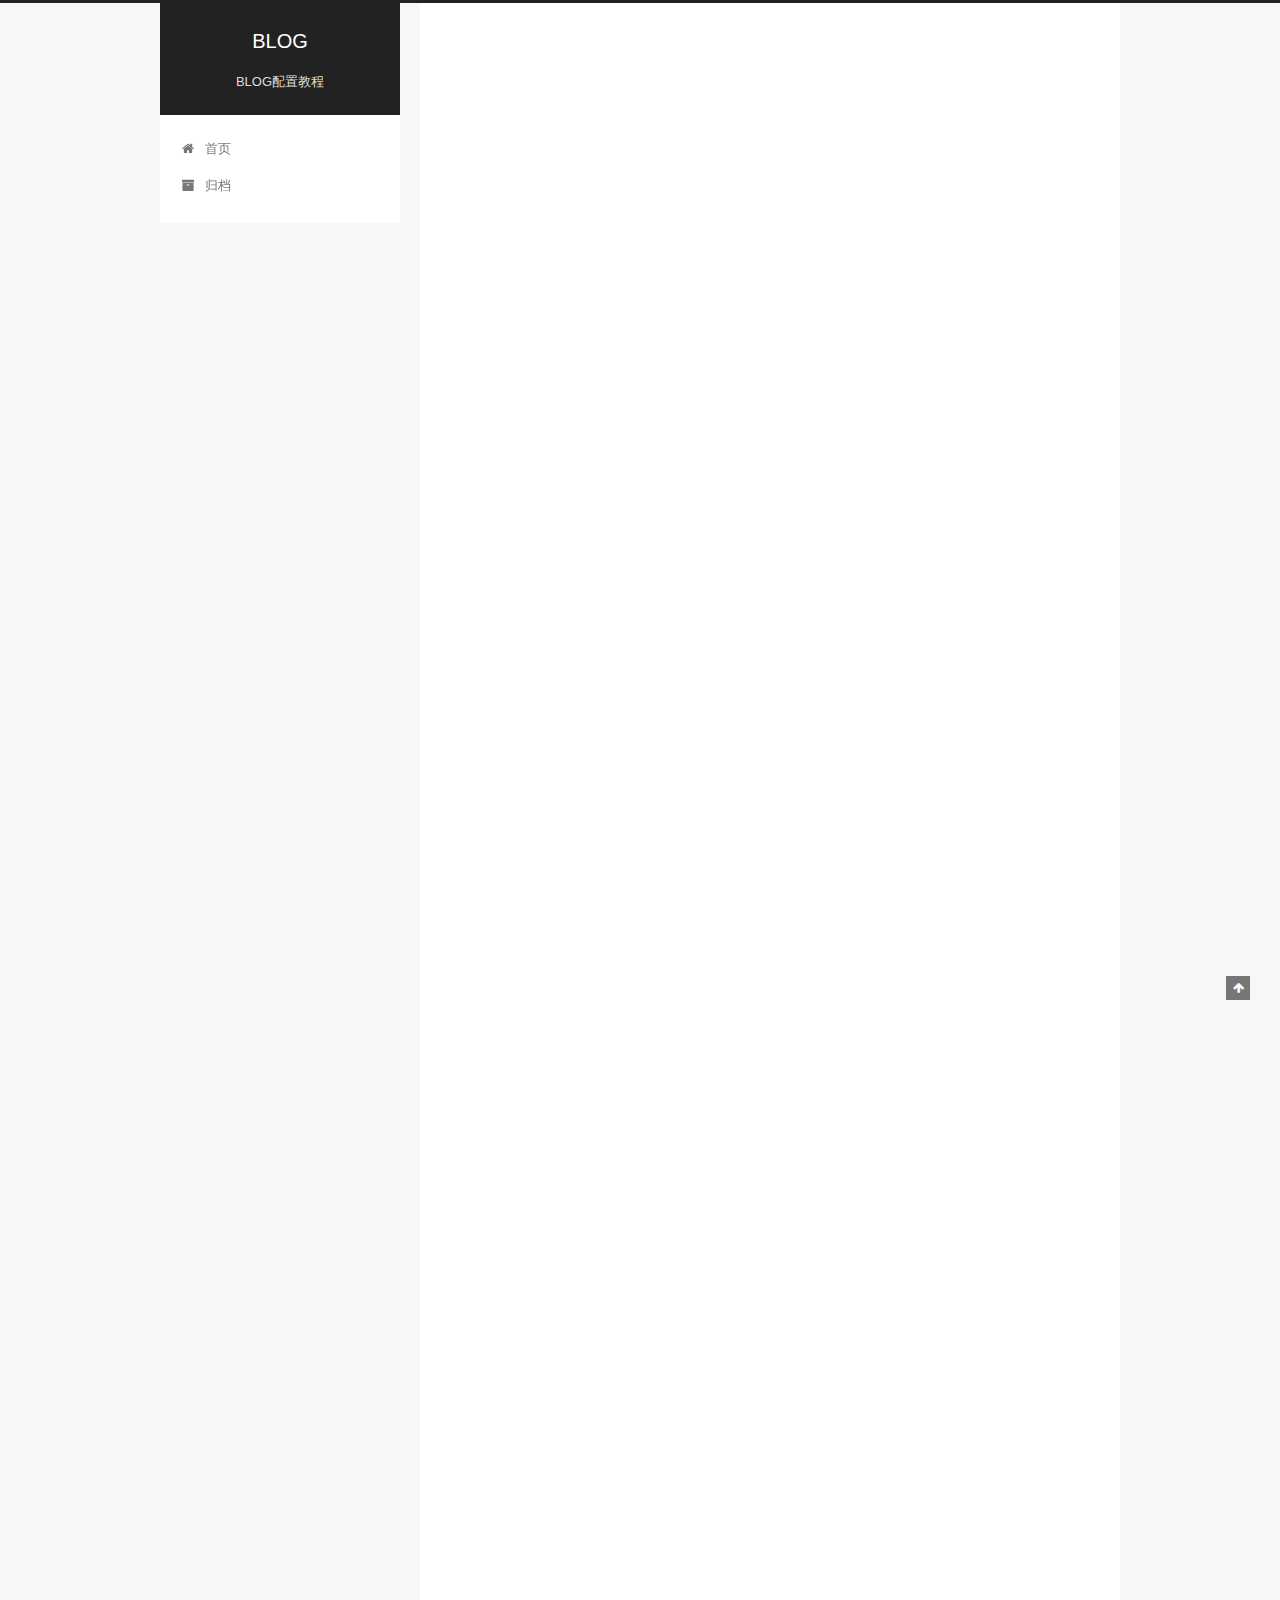
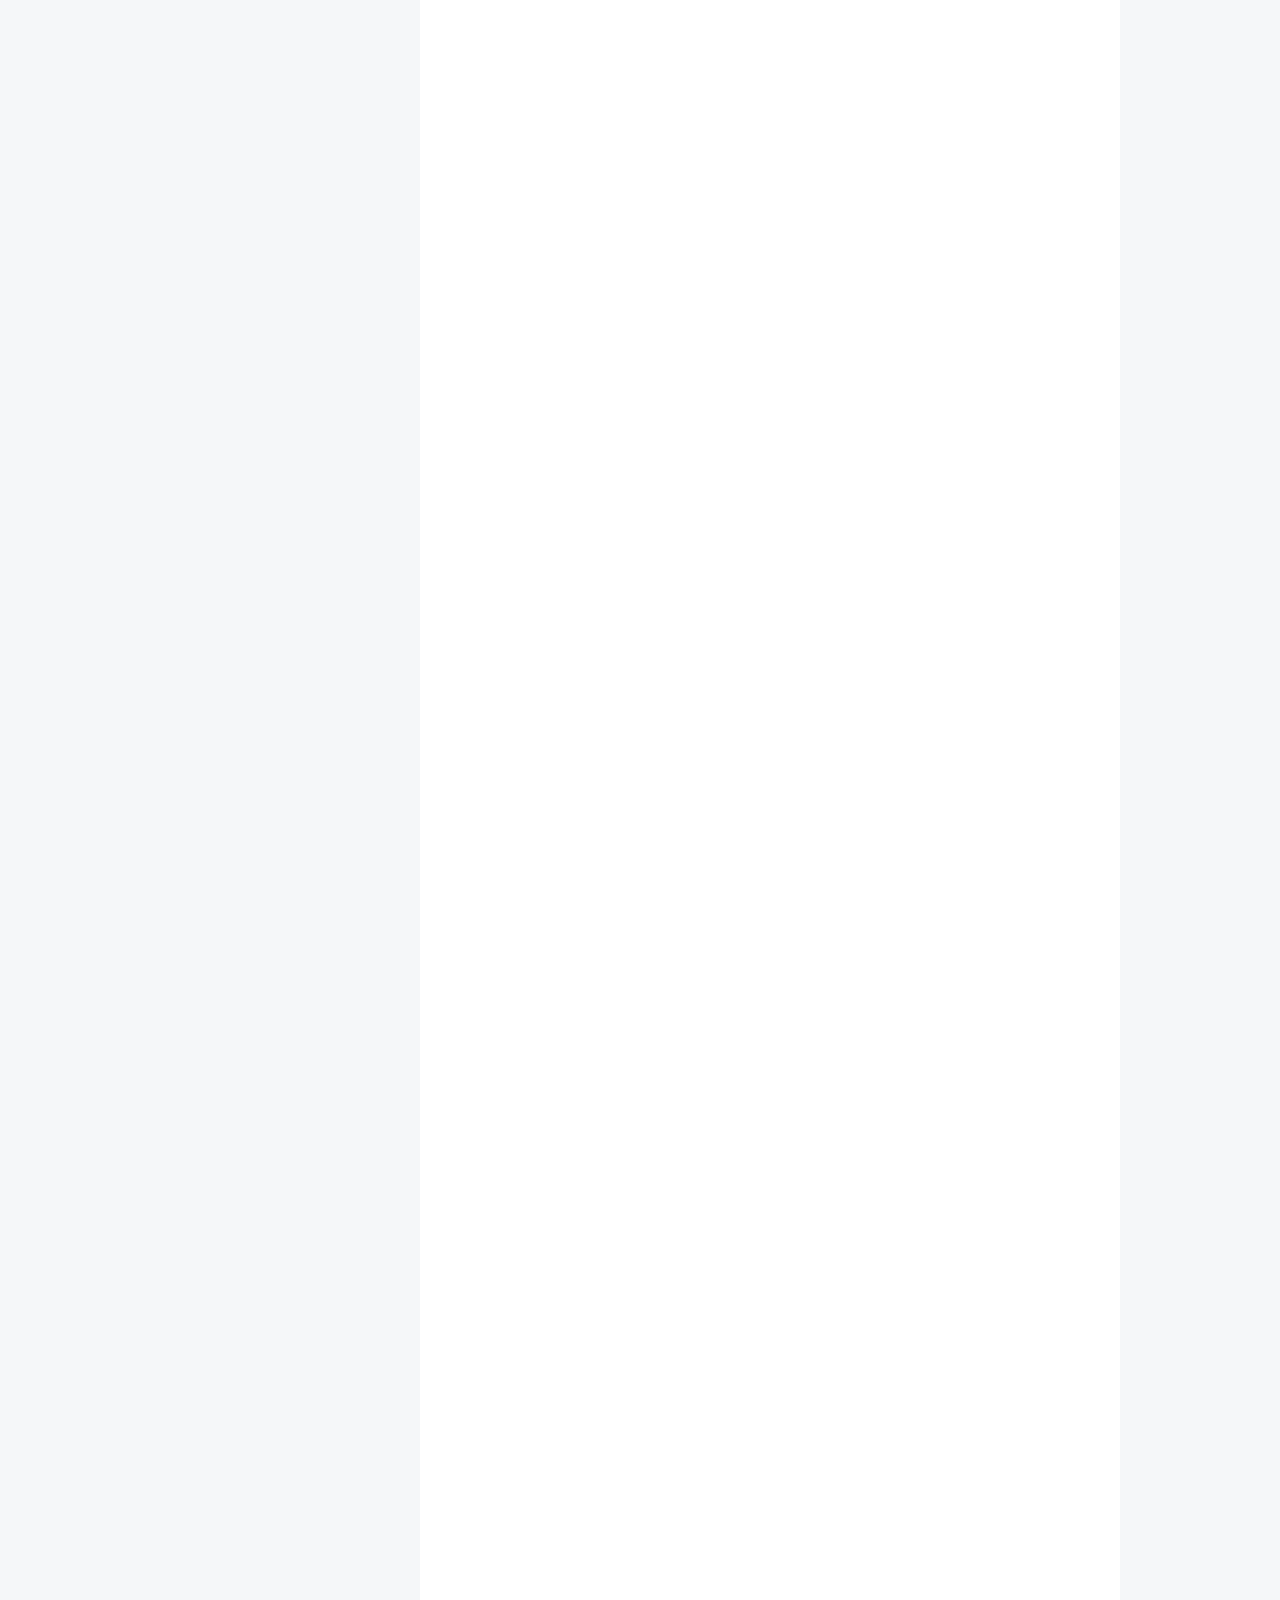
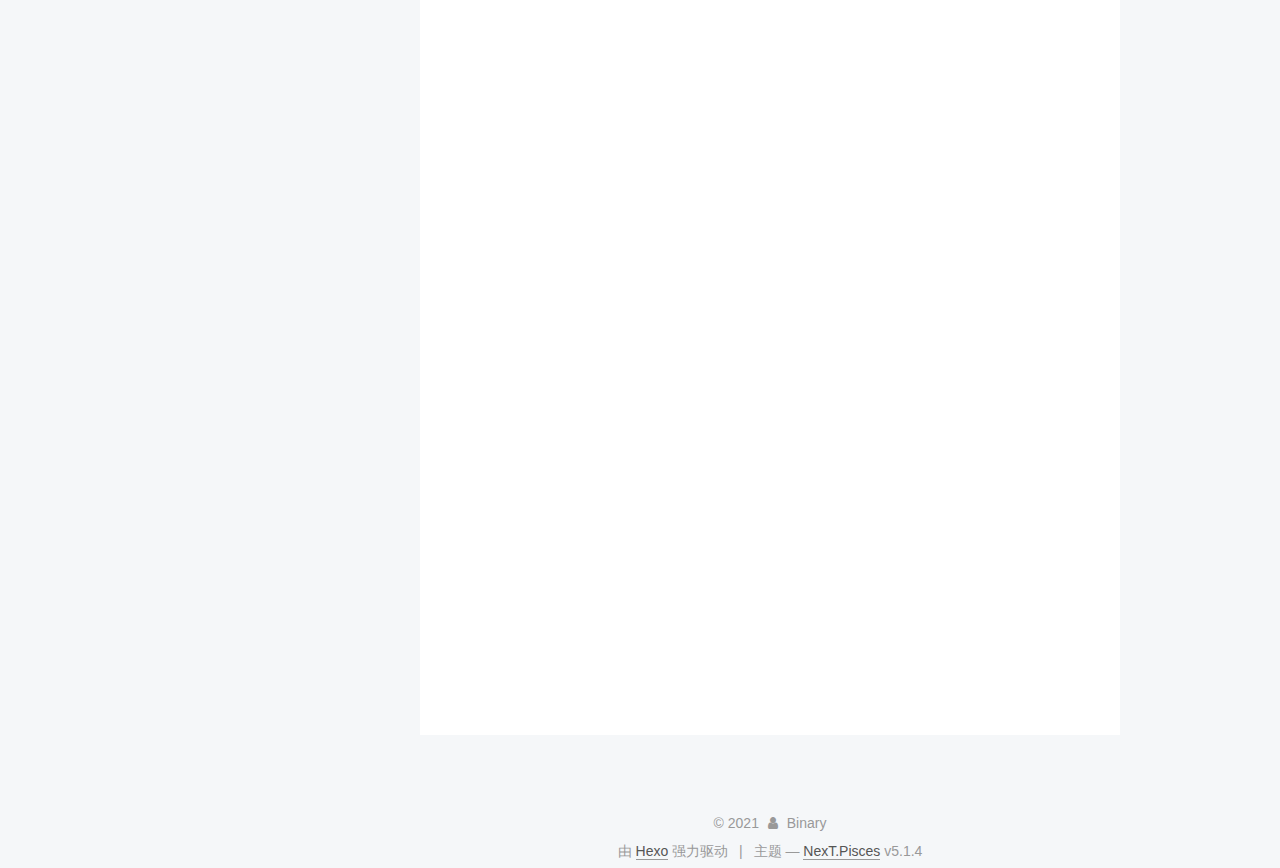
==== index.html @ d9ab0c21 "Site updated: 2021-02-21 16:01:50" ====
<!DOCTYPE html>



  


<html class="theme-next pisces use-motion" lang="zh-Hans">
<head>
  <meta charset="UTF-8"/>
<meta http-equiv="X-UA-Compatible" content="IE=edge" />
<meta name="viewport" content="width=device-width, initial-scale=1, maximum-scale=1"/>
<meta name="theme-color" content="#222">









<meta http-equiv="Cache-Control" content="no-transform" />
<meta http-equiv="Cache-Control" content="no-siteapp" />
















  
  
  <link href="/lib/fancybox/source/jquery.fancybox.css?v=2.1.5" rel="stylesheet" type="text/css" />







<link href="/lib/font-awesome/css/font-awesome.min.css?v=4.6.2" rel="stylesheet" type="text/css" />

<link href="/css/main.css?v=5.1.4" rel="stylesheet" type="text/css" />


  <link rel="apple-touch-icon" sizes="180x180" href="/images/apple-touch-icon-next.png?v=5.1.4">


  <link rel="icon" type="image/png" sizes="32x32" href="/images/favicon-32x32-next.png?v=5.1.4">


  <link rel="icon" type="image/png" sizes="16x16" href="/images/favicon-16x16-next.png?v=5.1.4">


  <link rel="mask-icon" href="/images/logo.svg?v=5.1.4" color="#222">





  <meta name="keywords" content="Hexo, NexT" />










<meta property="og:type" content="website">
<meta property="og:title" content="BLOG">
<meta property="og:url" content="http://example.com/index.html">
<meta property="og:site_name" content="BLOG">
<meta property="og:locale">
<meta property="article:author" content="Binary">
<meta property="article:tag" content="Git">
<meta name="twitter:card" content="summary">



<script type="text/javascript" id="hexo.configurations">
  var NexT = window.NexT || {};
  var CONFIG = {
    root: '',
    scheme: 'Pisces',
    version: '5.1.4',
    sidebar: {"position":"left","display":"post","offset":12,"b2t":false,"scrollpercent":false,"onmobile":false},
    fancybox: true,
    tabs: true,
    motion: {"enable":true,"async":false,"transition":{"post_block":"fadeIn","post_header":"slideDownIn","post_body":"slideDownIn","coll_header":"slideLeftIn","sidebar":"slideUpIn"}},
    duoshuo: {
      userId: '0',
      author: '博主'
    },
    algolia: {
      applicationID: '',
      apiKey: '',
      indexName: '',
      hits: {"per_page":10},
      labels: {"input_placeholder":"Search for Posts","hits_empty":"We didn't find any results for the search: ${query}","hits_stats":"${hits} results found in ${time} ms"}
    }
  };
</script>



  <link rel="canonical" href="http://example.com/"/>





  <title>BLOG</title>
  








<meta name="generator" content="Hexo 5.3.0"></head>

<body itemscope itemtype="http://schema.org/WebPage" lang="zh-Hans">

  
  
    
  

  <div class="container sidebar-position-left 
  page-home">
    <div class="headband"></div>

    <header id="header" class="header" itemscope itemtype="http://schema.org/WPHeader">
      <div class="header-inner"><div class="site-brand-wrapper">
  <div class="site-meta ">
    

    <div class="custom-logo-site-title">
      <a href="/"  class="brand" rel="start">
        <span class="logo-line-before"><i></i></span>
        <span class="site-title">BLOG</span>
        <span class="logo-line-after"><i></i></span>
      </a>
    </div>
      
        <p class="site-subtitle">BLOG配置教程</p>
      
  </div>

  <div class="site-nav-toggle">
    <button>
      <span class="btn-bar"></span>
      <span class="btn-bar"></span>
      <span class="btn-bar"></span>
    </button>
  </div>
</div>

<nav class="site-nav">
  

  
    <ul id="menu" class="menu">
      
        
        <li class="menu-item menu-item-home">
          <a href="/%20" rel="section">
            
              <i class="menu-item-icon fa fa-fw fa-home"></i> <br />
            
            首页
          </a>
        </li>
      
        
        <li class="menu-item menu-item-archives">
          <a href="/archives/%20" rel="section">
            
              <i class="menu-item-icon fa fa-fw fa-archive"></i> <br />
            
            归档
          </a>
        </li>
      

      
    </ul>
  

  
</nav>



 </div>
    </header>

    <main id="main" class="main">
      <div class="main-inner">
        <div class="content-wrap">
          <div id="content" class="content">
            
  <section id="posts" class="posts-expand">
    
      

  

  
  
  

  <article class="post post-type-normal" itemscope itemtype="http://schema.org/Article">
  
  
  
  <div class="post-block">
    <link itemprop="mainEntityOfPage" href="http://example.com/2021/02/20/%E7%AC%AC%E4%B8%80%E7%AF%87%E6%96%87%E7%AB%A0%E6%A0%87%E9%A2%98/">

    <span hidden itemprop="author" itemscope itemtype="http://schema.org/Person">
      <meta itemprop="name" content="">
      <meta itemprop="description" content="">
      <meta itemprop="image" content="/uploads/avatar.png">
    </span>

    <span hidden itemprop="publisher" itemscope itemtype="http://schema.org/Organization">
      <meta itemprop="name" content="BLOG">
    </span>

    
      <header class="post-header">

        
        
          <h1 class="post-title" itemprop="name headline">
                
                <a class="post-title-link" href="/2021/02/20/%E7%AC%AC%E4%B8%80%E7%AF%87%E6%96%87%E7%AB%A0%E6%A0%87%E9%A2%98/" itemprop="url">第一篇文章标题</a></h1>
        

        <div class="post-meta">
          <span class="post-time">
            
              <span class="post-meta-item-icon">
                <i class="fa fa-calendar-o"></i>
              </span>
              
                <span class="post-meta-item-text">发表于</span>
              
              <time title="创建于" itemprop="dateCreated datePublished" datetime="2021-02-20T13:52:56+08:00">
                2021-02-20
              </time>
            

            

            
          </span>

          

          
            
          

          
          

          

          

          

        </div>
      </header>
    

    
    
    
    <div class="post-body" itemprop="articleBody">

      
      

      
        
          
            <ol>
<li>标题</li>
</ol>
<p>第一种是使用 <code>#</code> 表示标题，其中 <code>#</code> 号必须在行首，<br>第二种是使用 <code>===</code> 或者 <code>---</code> 表示。</p>
<p><img src="https://img-blog.csdn.net/20180617104727399?watermark/2/text/aHR0cHM6Ly9ibG9nLmNzZG4ubmV0L2FmZWlfXw==/font/5a6L5L2T/fontsize/400/fill/I0JBQkFCMA==/dissolve/70" alt="img"></p>
<ol start="2">
<li>分割线</li>
</ol>
<p>使用三个或以上的 <code>-</code> 或者 <code>*</code> 表示，且这一行只有符号，<strong>注意不要被识别为二级标题即可</strong>，例如中间或者前面可以加空格。</p>
<ol start="3">
<li>斜体和粗体</li>
</ol>
<p>使用 <code>*</code> 和 <code>**</code> 分别表示斜体和粗体，删除线使用两个 <code>~</code> 表示</p>
<p><img src="https://img-blog.csdn.net/20180617104742331?watermark/2/text/aHR0cHM6Ly9ibG9nLmNzZG4ubmV0L2FmZWlfXw==/font/5a6L5L2T/fontsize/400/fill/I0JBQkFCMA==/dissolve/70" alt="img"></p>
<ol start="4">
<li>超链接和图片</li>
</ol>
<p>链接和图片的写法类似，图片仅在超链接前多了一个 <code>!</code> ，一般是 [文字描述] (链接)</p>
<ol start="5">
<li>无序列表</li>
</ol>
<p>使用 <code>-</code>、<code>+</code> 和 <code>*</code> 表示无序列表，前后留一行空白，可嵌套，例如</p>
<p><img src="https://img-blog.csdn.net/20180617104812563?watermark/2/text/aHR0cHM6Ly9ibG9nLmNzZG4ubmV0L2FmZWlfXw==/font/5a6L5L2T/fontsize/400/fill/I0JBQkFCMA==/dissolve/70" alt="img"></p>
<ol start="6">
<li>有序列表</li>
</ol>
<p>使用 <code>1.</code> （点号后面有个空格）表示有序列表，可嵌套。</p>
<ol start="7">
<li>文字引用</li>
</ol>
<p>使用 <code>&gt;</code> 表示，可以有多个 <code>&gt;</code>，表示层级更深，例如</p>
<p><img src="https://img-blog.csdn.net/20180617105056177?watermark/2/text/aHR0cHM6Ly9ibG9nLmNzZG4ubmV0L2FmZWlfXw==/font/5a6L5L2T/fontsize/400/fill/I0JBQkFCMA==/dissolve/70" alt="img"></p>
<ol start="8">
<li>行内代码块</li>
</ol>
<p>其实上面已经用过很多次了，即使用 ` 表示，例如</p>
<p>扩展：很多字符是需要转义，使用反斜杠 <code>\</code> 进行转义</p>
<ol start="9">
<li>代码块</li>
</ol>
<p>使用四个空格缩进表示代码块，一些 IDE 支持行数提示和着色，一般使用三个 ` 表示，例如</p>
<p><img src="https://img-blog.csdn.net/20180617105120413?watermark/2/text/aHR0cHM6Ly9ibG9nLmNzZG4ubmV0L2FmZWlfXw==/font/5a6L5L2T/fontsize/400/fill/I0JBQkFCMA==/dissolve/70" alt="img"></p>
<ol start="10">
<li>表格</li>
</ol>
<p>直接看例子吧，第二行的 <code>---:</code> 表示了对齐方式，默认<strong>左对齐</strong>，还有 <strong>右对齐</strong> 和 <strong>居中</strong></p>
<table>
<thead>
<tr>
<th>商品</th>
<th align="right">数量</th>
<th align="center">单价</th>
</tr>
</thead>
<tbody><tr>
<td>苹果</td>
<td align="right">10</td>
<td align="center">$1</td>
</tr>
<tr>
<td>电脑</td>
<td align="right">1</td>
<td align="center">$1000</td>
</tr>
</tbody></table>
<p><strong><img src="https://img-blog.csdn.net/20180617105147160?watermark/2/text/aHR0cHM6Ly9ibG9nLmNzZG4ubmV0L2FmZWlfXw==/font/5a6L5L2T/fontsize/400/fill/I0JBQkFCMA==/dissolve/70" alt="img"></strong></p>
<ol start="11">
<li>流程图</li>
</ol>
<p>主要的语法为 <code>name=&gt;type: describe</code>，其中 type 主要有以下几种：<br>1.开始和结束：<code>start</code> <code>end</code><br>2.输入输出：<code>inputoutput</code><br>3.操作：<code>operation</code><br>4.条件：<code>condition</code><br>5.子程序：<code>subroutine</code></p>
<p><img src="https://img-blog.csdn.net/20180617105213264?watermark/2/text/aHR0cHM6Ly9ibG9nLmNzZG4ubmV0L2FmZWlfXw==/font/5a6L5L2T/fontsize/400/fill/I0JBQkFCMA==/dissolve/70" alt="img"></p>
<p>更多语法参考：<a target="_blank" rel="noopener" href="http://adrai.github.io/flowchart.js/">流程图语法参考</a></p>
<ol start="12">
<li>数学公式</li>
</ol>
<p>使用 <code>$</code> 表示，其中一个 $ 表示在行内，两个 $ 表示独占一行。</p>
<p>eg : $\sum_{i=1}^n a_i=0$</p>
<p>支持 <strong>LaTeX</strong> 编辑显示支持，访问 <a target="_blank" rel="noopener" href="http://meta.math.stackexchange.com/questions/5020/mathjax-basic-tutorial-and-quick-reference">MathJax </a>参考更多使用方法。</p>
<p>推荐一个常用的数学公式在线编译网站：<a target="_blank" rel="noopener" href="https://private.codecogs.com/latex/eqneditor.php">https://private.codecogs.com/latex/eqneditor.php</a></p>
<p>13.支持 HTML 标签</p>
<p>例如想要段落的缩进，可以如下：</p>
<p>&nbsp;&nbsp;不断行的空白格&nbsp;或&#160;<br>&ensp;&ensp;半方大的空白&ensp;或&#8194;<br>&emsp;&emsp;全方大的空白&emsp;或&#8195;</p>
<p><img src="https://img-blog.csdn.net/20180617105447754?watermark/2/text/aHR0cHM6Ly9ibG9nLmNzZG4ubmV0L2FmZWlfXw==/font/5a6L5L2T/fontsize/400/fill/I0JBQkFCMA==/dissolve/70" alt="img"></p>
<p>点我跳转的功能这里演示不了，写法如下：</p>
  <h6 id='anchor'>我是一个锚点</h6>

<p>  <a href="#anchor">点我跳转</a></p>
<p><a target="_blank" rel="noopener" href="https://imgchr.com/i/y5sEIf"><img src="https://s3.ax1x.com/2021/02/20/y5sEIf.jpg" alt="y5sEIf.jpg"></a></p>

          
        
      
    </div>
    
    
    

    

    

    

    <footer class="post-footer">
      

      

      

      
      
        <div class="post-eof"></div>
      
    </footer>
  </div>
  
  
  
  </article>


    
      

  

  
  
  

  <article class="post post-type-normal" itemscope itemtype="http://schema.org/Article">
  
  
  
  <div class="post-block">
    <link itemprop="mainEntityOfPage" href="http://example.com/2021/02/16/hello-world/">

    <span hidden itemprop="author" itemscope itemtype="http://schema.org/Person">
      <meta itemprop="name" content="">
      <meta itemprop="description" content="">
      <meta itemprop="image" content="/uploads/avatar.png">
    </span>

    <span hidden itemprop="publisher" itemscope itemtype="http://schema.org/Organization">
      <meta itemprop="name" content="BLOG">
    </span>

    
      <header class="post-header">

        
        
          <h1 class="post-title" itemprop="name headline">
                
                <a class="post-title-link" href="/2021/02/16/hello-world/" itemprop="url">Hello World</a></h1>
        

        <div class="post-meta">
          <span class="post-time">
            
              <span class="post-meta-item-icon">
                <i class="fa fa-calendar-o"></i>
              </span>
              
                <span class="post-meta-item-text">发表于</span>
              
              <time title="创建于" itemprop="dateCreated datePublished" datetime="2021-02-16T16:45:40+08:00">
                2021-02-16
              </time>
            

            

            
          </span>

          

          
            
          

          
          

          

          

          

        </div>
      </header>
    

    
    
    
    <div class="post-body" itemprop="articleBody">

      
      

      
        
          
            <p>Welcome to <a target="_blank" rel="noopener" href="https://hexo.io/">Hexo</a>! This is your very first post. Check <a target="_blank" rel="noopener" href="https://hexo.io/docs/">documentation</a> for more info. If you get any problems when using Hexo, you can find the answer in <a target="_blank" rel="noopener" href="https://hexo.io/docs/troubleshooting.html">troubleshooting</a> or you can ask me on <a target="_blank" rel="noopener" href="https://github.com/hexojs/hexo/issues">GitHub</a>.</p>
<p>你好</p>
<h2 id="Quick-Start"><a href="#Quick-Start" class="headerlink" title="Quick Start"></a>Quick Start</h2><h3 id="Create-a-new-post"><a href="#Create-a-new-post" class="headerlink" title="Create a new post"></a>Create a new post</h3><figure class="highlight bash"><table><tr><td class="gutter"><pre><span class="line">1</span><br></pre></td><td class="code"><pre><span class="line">$ hexo new <span class="string">&quot;My New Post&quot;</span></span><br></pre></td></tr></table></figure>
<p>More info: <a target="_blank" rel="noopener" href="https://hexo.io/docs/writing.html">Writing</a></p>
<h3 id="Run-server"><a href="#Run-server" class="headerlink" title="Run server"></a>Run server</h3><figure class="highlight bash"><table><tr><td class="gutter"><pre><span class="line">1</span><br></pre></td><td class="code"><pre><span class="line">$ hexo server</span><br></pre></td></tr></table></figure>
<p>More info: <a target="_blank" rel="noopener" href="https://hexo.io/docs/server.html">Server</a></p>
<h3 id="Generate-static-files"><a href="#Generate-static-files" class="headerlink" title="Generate static files"></a>Generate static files</h3><figure class="highlight bash"><table><tr><td class="gutter"><pre><span class="line">1</span><br></pre></td><td class="code"><pre><span class="line">$ hexo generate</span><br></pre></td></tr></table></figure>
<p>More info: <a target="_blank" rel="noopener" href="https://hexo.io/docs/generating.html">Generating</a></p>
<h3 id="Deploy-to-remote-sites"><a href="#Deploy-to-remote-sites" class="headerlink" title="Deploy to remote sites"></a>Deploy to remote sites</h3><figure class="highlight bash"><table><tr><td class="gutter"><pre><span class="line">1</span><br></pre></td><td class="code"><pre><span class="line">$ hexo deploy</span><br></pre></td></tr></table></figure>
<p>More info: <a target="_blank" rel="noopener" href="https://hexo.io/docs/one-command-deployment.html">Deployment</a></p>

          
        
      
    </div>
    
    
    

    

    

    

    <footer class="post-footer">
      

      

      

      
      
        <div class="post-eof"></div>
      
    </footer>
  </div>
  
  
  
  </article>


    
  </section>

  


          </div>
          


          

        </div>
        
          
  
  <div class="sidebar-toggle">
    <div class="sidebar-toggle-line-wrap">
      <span class="sidebar-toggle-line sidebar-toggle-line-first"></span>
      <span class="sidebar-toggle-line sidebar-toggle-line-middle"></span>
      <span class="sidebar-toggle-line sidebar-toggle-line-last"></span>
    </div>
  </div>

  <aside id="sidebar" class="sidebar">
    
    <div class="sidebar-inner">

      

      

      <section class="site-overview-wrap sidebar-panel sidebar-panel-active">
        <div class="site-overview">
          <div class="site-author motion-element" itemprop="author" itemscope itemtype="http://schema.org/Person">
            
              <img class="site-author-image" itemprop="image"
                src="/uploads/avatar.png"
                alt="" />
            
              <p class="site-author-name" itemprop="name"></p>
              <p class="site-description motion-element" itemprop="description"></p>
          </div>

          <nav class="site-state motion-element">

            
              <div class="site-state-item site-state-posts">
              
                <a href="/archives/%20%7C%7C%20archive">
              
                  <span class="site-state-item-count">2</span>
                  <span class="site-state-item-name">日志</span>
                </a>
              </div>
            

            

            

          </nav>

          

          

          
          

          
          

          

        </div>
      </section>

      

      

    </div>
  </aside>


        
      </div>
    </main>

    <footer id="footer" class="footer">
      <div class="footer-inner">
        <div class="copyright">&copy; <span itemprop="copyrightYear">2021</span>
  <span class="with-love">
    <i class="fa fa-user"></i>
  </span>
  <span class="author" itemprop="copyrightHolder">Binary</span>

  
</div>


  <div class="powered-by">由 <a class="theme-link" target="_blank" href="https://hexo.io">Hexo</a> 强力驱动</div>



  <span class="post-meta-divider">|</span>



  <div class="theme-info">主题 &mdash; <a class="theme-link" target="_blank" href="https://github.com/iissnan/hexo-theme-next">NexT.Pisces</a> v5.1.4</div>




        







        
      </div>
    </footer>

    
      <div class="back-to-top">
        <i class="fa fa-arrow-up"></i>
        
      </div>
    

    

  </div>

  

<script type="text/javascript">
  if (Object.prototype.toString.call(window.Promise) !== '[object Function]') {
    window.Promise = null;
  }
</script>









  












  
  
    <script type="text/javascript" src="/lib/jquery/index.js?v=2.1.3"></script>
  

  
  
    <script type="text/javascript" src="/lib/fastclick/lib/fastclick.min.js?v=1.0.6"></script>
  

  
  
    <script type="text/javascript" src="/lib/jquery_lazyload/jquery.lazyload.js?v=1.9.7"></script>
  

  
  
    <script type="text/javascript" src="/lib/velocity/velocity.min.js?v=1.2.1"></script>
  

  
  
    <script type="text/javascript" src="/lib/velocity/velocity.ui.min.js?v=1.2.1"></script>
  

  
  
    <script type="text/javascript" src="/lib/fancybox/source/jquery.fancybox.pack.js?v=2.1.5"></script>
  


  


  <script type="text/javascript" src="/js/src/utils.js?v=5.1.4"></script>

  <script type="text/javascript" src="/js/src/motion.js?v=5.1.4"></script>



  
  


  <script type="text/javascript" src="/js/src/affix.js?v=5.1.4"></script>

  <script type="text/javascript" src="/js/src/schemes/pisces.js?v=5.1.4"></script>



  

  


  <script type="text/javascript" src="/js/src/bootstrap.js?v=5.1.4"></script>



  


  




	





  





  












  





  

  

  

  
  

  

  

  

</body>
</html>
---- css/main.css ----
/* normalize.css v3.0.2 | MIT License | git.io/normalize */
html {
  font-family: sans-serif; /* 1 */
  -ms-text-size-adjust: 100%; /* 2 */
  -webkit-text-size-adjust: 100%; /* 2 */
}
body {
  margin: 0;
}
article,
aside,
details,
figcaption,
figure,
footer,
header,
hgroup,
main,
menu,
nav,
section,
summary {
  display: block;
}
audio,
canvas,
progress,
video {
  display: inline-block; /* 1 */
  vertical-align: baseline; /* 2 */
}
audio:not([controls]) {
  display: none;
  height: 0;
}
[hidden],
template {
  display: none;
}
a {
  background-color: transparent;
}
a:active,
a:hover {
  outline: 0;
}
abbr[title] {
  border-bottom: 1px dotted;
}
b,
strong {
  font-weight: bold;
}
dfn {
  font-style: italic;
}
h1 {
  font-size: 2em;
  margin: 0.67em 0;
}
mark {
  background: #ff0;
  color: #000;
}
small {
  font-size: 80%;
}
sub,
sup {
  font-size: 75%;
  line-height: 0;
  position: relative;
  vertical-align: baseline;
}
sup {
  top: -0.5em;
}
sub {
  bottom: -0.25em;
}
img {
  border: 0;
}
svg:not(:root) {
  overflow: hidden;
}
figure {
  margin: 1em 40px;
}
hr {
  -moz-box-sizing: content-box;
  box-sizing: content-box;
  height: 0;
}
pre {
  overflow: auto;
}
code,
kbd,
pre,
samp {
  font-family: monospace, monospace;
  font-size: 1em;
}
button,
input,
optgroup,
select,
textarea {
  color: inherit; /* 1 */
  font: inherit; /* 2 */
  margin: 0; /* 3 */
}
button {
  overflow: visible;
}
button,
select {
  text-transform: none;
}
button,
html input[type="button"],
input[type="reset"],
input[type="submit"] {
  -webkit-appearance: button; /* 2 */
  cursor: pointer; /* 3 */
}
button[disabled],
html input[disabled] {
  cursor: default;
}
button::-moz-focus-inner,
input::-moz-focus-inner {
  border: 0;
  padding: 0;
}
input {
  line-height: normal;
}
input[type="checkbox"],
input[type="radio"] {
  box-sizing: border-box; /* 1 */
  padding: 0; /* 2 */
}
input[type="number"]::-webkit-inner-spin-button,
input[type="number"]::-webkit-outer-spin-button {
  height: auto;
}
input[type="search"] {
  -webkit-appearance: textfield; /* 1 */
  -moz-box-sizing: content-box;
  -webkit-box-sizing: content-box; /* 2 */
  box-sizing: content-box;
}
input[type="search"]::-webkit-search-cancel-button,
input[type="search"]::-webkit-search-decoration {
  -webkit-appearance: none;
}
fieldset {
  border: 1px solid #c0c0c0;
  margin: 0 2px;
  padding: 0.35em 0.625em 0.75em;
}
legend {
  border: 0; /* 1 */
  padding: 0; /* 2 */
}
textarea {
  overflow: auto;
}
optgroup {
  font-weight: bold;
}
table {
  border-collapse: collapse;
  border-spacing: 0;
}
td,
th {
  padding: 0;
}
::selection {
  background: #262a30;
  color: #fff;
}
body {
  position: relative;
  font-family: 'Lato', "PingFang SC", "Microsoft YaHei", sans-serif;
  font-size: 14px;
  line-height: 2;
  color: #555;
  background: #f5f7f9;
}
@media (max-width: 767px) {
  body {
    padding-right: 0 !important;
  }
}
@media (min-width: 768px) and (max-width: 991px) {
  body {
    padding-right: 0 !important;
  }
}
@media (min-width: 1600px) {
  body {
    font-size: 16px;
  }
}
h1,
h2,
h3,
h4,
h5,
h6 {
  margin: 0;
  padding: 0;
  font-weight: bold;
  line-height: 1.5;
  font-family: 'Lato', "PingFang SC", "Microsoft YaHei", sans-serif;
}
h2,
h3,
h4,
h5,
h6 {
  margin: 20px 0 15px;
}
h1 {
  font-size: 22px;
}
@media (max-width: 767px) {
  h1 {
    font-size: 18px;
  }
}
h2 {
  font-size: 20px;
}
@media (max-width: 767px) {
  h2 {
    font-size: 16px;
  }
}
h3 {
  font-size: 18px;
}
@media (max-width: 767px) {
  h3 {
    font-size: 14px;
  }
}
h4 {
  font-size: 16px;
}
@media (max-width: 767px) {
  h4 {
    font-size: 12px;
  }
}
h5 {
  font-size: 14px;
}
@media (max-width: 767px) {
  h5 {
    font-size: 10px;
  }
}
h6 {
  font-size: 12px;
}
@media (max-width: 767px) {
  h6 {
    font-size: 8px;
  }
}
p {
  margin: 0 0 20px 0;
}
a {
  color: #555;
  text-decoration: none;
  outline: none;
  border-bottom: 1px solid #999;
  word-wrap: break-word;
}
a:hover {
  color: #222;
  border-bottom-color: #222;
}
blockquote {
  margin: 0;
  padding: 0;
}
img {
  display: block;
  margin: auto;
  max-width: 100%;
  height: auto;
}
hr {
  margin: 40px 0;
  height: 3px;
  border: none;
  background-color: #ddd;
  background-image: repeating-linear-gradient(-45deg, #fff, #fff 4px, transparent 4px, transparent 8px);
}
blockquote {
  padding: 0 15px;
  color: #666;
  border-left: 4px solid #ddd;
}
blockquote cite::before {
  content: "-";
  padding: 0 5px;
}
dt {
  font-weight: 700;
}
dd {
  margin: 0;
  padding: 0;
}
kbd {
  border: 1px solid #ccc;
  border-radius: 0.2em;
  box-shadow: 0.1em 0.1em 0.2em rgba(0,0,0,0.1);
  background-color: #f9f9f9;
  font-family: inherit;
  background-image: -webkit-linear-gradient(top, #eee, #fff, #eee);
  padding: 0.1em 0.3em;
  white-space: nowrap;
}
.text-left {
  text-align: left;
}
.text-center {
  text-align: center;
}
.text-right {
  text-align: right;
}
.text-justify {
  text-align: justify;
}
.text-nowrap {
  white-space: nowrap;
}
.text-lowercase {
  text-transform: lowercase;
}
.text-uppercase {
  text-transform: uppercase;
}
.text-capitalize {
  text-transform: capitalize;
}
.center-block {
  display: block;
  margin-left: auto;
  margin-right: auto;
}
.clearfix:before,
.clearfix:after {
  content: " ";
  display: table;
}
.clearfix:after {
  clear: both;
}
.pullquote {
  width: 45%;
}
.pullquote.left {
  float: left;
  margin-left: 5px;
  margin-right: 10px;
}
.pullquote.right {
  float: right;
  margin-left: 10px;
  margin-right: 5px;
}
.affix.affix.affix {
  position: fixed;
}
.translation {
  margin-top: -20px;
  font-size: 14px;
  color: #999;
}
.scrollbar-measure {
  width: 100px;
  height: 100px;
  overflow: scroll;
  position: absolute;
  top: -9999px;
}
.use-motion .motion-element {
  opacity: 0;
}
table {
  margin: 20px 0;
  width: 100%;
  border-collapse: collapse;
  border-spacing: 0;
  border: 1px solid #ddd;
  font-size: 14px;
  table-layout: fixed;
  word-wrap: break-all;
}
table>tbody>tr:nth-of-type(odd) {
  background-color: #f9f9f9;
}
table>tbody>tr:hover {
  background-color: #f5f5f5;
}
caption,
th,
td {
  padding: 8px;
  text-align: left;
  vertical-align: middle;
  font-weight: normal;
}
th,
td {
  border-bottom: 3px solid #ddd;
  border-right: 1px solid #eee;
}
th {
  padding-bottom: 10px;
  font-weight: 700;
}
td {
  border-bottom-width: 1px;
}
html,
body {
  height: 100%;
}
.container {
  position: relative;
  min-height: 100%;
}
.header-inner {
  margin: 0 auto;
  padding: 100px 0 70px;
  width: 700px;
}
@media (min-width: 1600px) {
  .container .header-inner {
    width: 900px;
  }
}
.main {
  padding-bottom: 150px;
}
.main-inner {
  margin: 0 auto;
  width: 700px;
}
@media (min-width: 1600px) {
  .container .main-inner {
    width: 900px;
  }
}
.footer {
  position: absolute;
  left: 0;
  bottom: 0;
  width: 100%;
  min-height: 50px;
}
.footer-inner {
  box-sizing: border-box;
  margin: 20px auto;
  width: 700px;
}
@media (min-width: 1600px) {
  .container .footer-inner {
    width: 900px;
  }
}
pre,
.highlight {
  overflow: auto;
  margin: 20px 0;
  padding: 0;
  font-size: 13px;
  color: #4d4d4c;
  background: #f7f7f7;
  line-height: 1.6;
}
pre,
code {
  font-family: consolas, Menlo, "PingFang SC", "Microsoft YaHei", monospace;
}
code {
  padding: 2px 4px;
  word-wrap: break-word;
  color: #555;
  background: #eee;
  border-radius: 3px;
  font-size: 13px;
}
pre {
  padding: 10px;
}
pre code {
  padding: 0;
  color: #4d4d4c;
  background: none;
  text-shadow: none;
}
.highlight {
  border-radius: 1px;
}
.highlight pre {
  border: none;
  margin: 0;
  padding: 10px 0;
}
.highlight table {
  margin: 0;
  width: auto;
  border: none;
}
.highlight td {
  border: none;
  padding: 0;
}
.highlight figcaption {
  font-size: 1em;
  color: #4d4d4c;
  line-height: 1em;
  margin-bottom: 1em;
}
.highlight figcaption:before,
.highlight figcaption:after {
  content: " ";
  display: table;
}
.highlight figcaption:after {
  clear: both;
}
.highlight figcaption a {
  float: right;
  color: #4d4d4c;
}
.highlight figcaption a:hover {
  border-bottom-color: #4d4d4c;
}
.highlight .gutter pre {
  padding-left: 10px;
  padding-right: 10px;
  color: #869194;
  text-align: right;
  background-color: #eff2f3;
}
.highlight .code pre {
  width: 100%;
  padding-left: 10px;
  padding-right: 10px;
  background-color: #f7f7f7;
}
.highlight .line {
  height: 20px;
}
.gutter {
  -webkit-user-select: none;
  -moz-user-select: none;
  -ms-user-select: none;
  user-select: none;
}
.gist table {
  width: auto;
}
.gist table td {
  border: none;
}
pre .deletion {
  background: #fdd;
}
pre .addition {
  background: #dfd;
}
pre .meta {
  color: #8959a8;
}
pre .comment {
  color: #8e908c;
}
pre .variable,
pre .attribute,
pre .tag,
pre .regexp,
pre .ruby .constant,
pre .xml .tag .title,
pre .xml .pi,
pre .xml .doctype,
pre .html .doctype,
pre .css .id,
pre .css .class,
pre .css .pseudo {
  color: #c82829;
}
pre .number,
pre .preprocessor,
pre .built_in,
pre .literal,
pre .params,
pre .constant,
pre .command {
  color: #f5871f;
}
pre .ruby .class .title,
pre .css .rules .attribute,
pre .string,
pre .value,
pre .inheritance,
pre .header,
pre .ruby .symbol,
pre .xml .cdata,
pre .special,
pre .number,
pre .formula {
  color: #718c00;
}
pre .title,
pre .css .hexcolor {
  color: #3e999f;
}
pre .function,
pre .python .decorator,
pre .python .title,
pre .ruby .function .title,
pre .ruby .title .keyword,
pre .perl .sub,
pre .javascript .title,
pre .coffeescript .title {
  color: #4271ae;
}
pre .keyword,
pre .javascript .function {
  color: #8959a8;
}
.full-image.full-image.full-image.full-image {
  border: none;
  max-width: 100%;
  width: auto;
  margin: 20px auto 25px;
}
@media (min-width: 992px) {
  .full-image.full-image.full-image.full-image {
    max-width: none;
    width: 118%;
    margin: 0 -9%;
  }
}
.blockquote-center,
.page-home .post-type-quote blockquote,
.page-post-detail .post-type-quote blockquote {
  position: relative;
  margin: 40px 0;
  padding: 0;
  border-left: none;
  text-align: center;
}
.blockquote-center::before,
.page-home .post-type-quote blockquote::before,
.page-post-detail .post-type-quote blockquote::before,
.blockquote-center::after,
.page-home .post-type-quote blockquote::after,
.page-post-detail .post-type-quote blockquote::after {
  position: absolute;
  content: ' ';
  display: block;
  width: 100%;
  height: 24px;
  opacity: 0.2;
  background-repeat: no-repeat;
  background-position: 0 -6px;
  background-size: 22px 22px;
}
.blockquote-center::before,
.page-home .post-type-quote blockquote::before,
.page-post-detail .post-type-quote blockquote::before {
  top: -20px;
  background-image: url("../images/quote-l.svg");
  border-top: 1px solid #ccc;
}
.blockquote-center::after,
.page-home .post-type-quote blockquote::after,
.page-post-detail .post-type-quote blockquote::after {
  bottom: -20px;
  background-image: url("../images/quote-r.svg");
  border-bottom: 1px solid #ccc;
  background-position: 100% 8px;
}
.blockquote-center p,
.page-home .post-type-quote blockquote p,
.page-post-detail .post-type-quote blockquote p,
.blockquote-center div,
.page-home .post-type-quote blockquote div,
.page-post-detail .post-type-quote blockquote div {
  text-align: center;
}
.post .post-body .group-picture img {
  box-sizing: border-box;
  padding: 0 3px;
  border: none;
}
.post .group-picture-row {
  overflow: hidden;
  margin-top: 6px;
}
.post .group-picture-row:first-child {
  margin-top: 0;
}
.post .group-picture-column {
  float: left;
}
.page-post-detail .post-body .group-picture-column {
  float: none;
  margin-top: 10px;
  width: auto !important;
}
.page-post-detail .post-body .group-picture-column img {
  margin: 0 auto;
}
.page-archive .group-picture-container {
  overflow: hidden;
}
.page-archive .group-picture-row {
  float: left;
}
.page-archive .group-picture-row:first-child {
  margin-top: 6px;
}
.page-archive .group-picture-column {
  max-width: 150px;
  max-height: 150px;
}
.post-body .note {
  position: relative;
  padding: 15px;
  margin-bottom: 20px;
  border: 1px solid #eee;
  border-left-width: 5px;
  border-radius: 3px;
}
.post-body .note h2,
.post-body .note h3,
.post-body .note h4,
.post-body .note h5,
.post-body .note h6 {
  margin-top: 0;
  margin-bottom: 0;
  border-bottom: initial;
  padding-top: 0 !important;
}
.post-body .note p:first-child,
.post-body .note ul:first-child,
.post-body .note ol:first-child,
.post-body .note table:first-child,
.post-body .note pre:first-child,
.post-body .note blockquote:first-child {
  margin-top: 0;
}
.post-body .note p:last-child,
.post-body .note ul:last-child,
.post-body .note ol:last-child,
.post-body .note table:last-child,
.post-body .note pre:last-child,
.post-body .note blockquote:last-child {
  margin-bottom: 0;
}
.post-body .note.default {
  border-left-color: #777;
}
.post-body .note.default h2,
.post-body .note.default h3,
.post-body .note.default h4,
.post-body .note.default h5,
.post-body .note.default h6 {
  color: #777;
}
.post-body .note.primary {
  border-left-color: #6f42c1;
}
.post-body .note.primary h2,
.post-body .note.primary h3,
.post-body .note.primary h4,
.post-body .note.primary h5,
.post-body .note.primary h6 {
  color: #6f42c1;
}
.post-body .note.info {
  border-left-color: #428bca;
}
.post-body .note.info h2,
.post-body .note.info h3,
.post-body .note.info h4,
.post-body .note.info h5,
.post-body .note.info h6 {
  color: #428bca;
}
.post-body .note.success {
  border-left-color: #5cb85c;
}
.post-body .note.success h2,
.post-body .note.success h3,
.post-body .note.success h4,
.post-body .note.success h5,
.post-body .note.success h6 {
  color: #5cb85c;
}
.post-body .note.warning {
  border-left-color: #f0ad4e;
}
.post-body .note.warning h2,
.post-body .note.warning h3,
.post-body .note.warning h4,
.post-body .note.warning h5,
.post-body .note.warning h6 {
  color: #f0ad4e;
}
.post-body .note.danger {
  border-left-color: #d9534f;
}
.post-body .note.danger h2,
.post-body .note.danger h3,
.post-body .note.danger h4,
.post-body .note.danger h5,
.post-body .note.danger h6 {
  color: #d9534f;
}
.post-body .label {
  display: inline;
  padding: 0 2px;
  white-space: nowrap;
}
.post-body .label.default {
  background-color: #f0f0f0;
}
.post-body .label.primary {
  background-color: #efe6f7;
}
.post-body .label.info {
  background-color: #e5f2f8;
}
.post-body .label.success {
  background-color: #e7f4e9;
}
.post-body .label.warning {
  background-color: #fcf6e1;
}
.post-body .label.danger {
  background-color: #fae8eb;
}
.post-body .tabs {
  position: relative;
  display: block;
  margin-bottom: 20px;
  padding-top: 10px;
}
.post-body .tabs ul.nav-tabs {
  margin: 0;
  padding: 0;
  display: flex;
  margin-bottom: -1px;
}
@media (max-width: 413px) {
  .post-body .tabs ul.nav-tabs {
    display: block;
    margin-bottom: 5px;
  }
}
.post-body .tabs ul.nav-tabs li.tab {
  list-style-type: none !important;
  margin: 0 0.25em 0 0;
  border-top: 3px solid transparent;
  border-left: 1px solid transparent;
  border-right: 1px solid transparent;
}
@media (max-width: 413px) {
  .post-body .tabs ul.nav-tabs li.tab {
    margin: initial;
    border-top: 1px solid transparent;
    border-left: 3px solid transparent;
    border-right: 1px solid transparent;
    border-bottom: 1px solid transparent;
  }
}
.post-body .tabs ul.nav-tabs li.tab a {
  outline: 0;
  border-bottom: initial;
  display: block;
  line-height: 1.8em;
  padding: 0.25em 0.75em;
  transition-duration: 0.2s;
  transition-timing-function: ease-out;
  transition-delay: 0s;
}
.post-body .tabs ul.nav-tabs li.tab a i {
  width: 1.285714285714286em;
}
.post-body .tabs ul.nav-tabs li.tab.active {
  border-top: 3px solid #fc6423;
  border-left: 1px solid #ddd;
  border-right: 1px solid #ddd;
  background-color: #fff;
}
@media (max-width: 413px) {
  .post-body .tabs ul.nav-tabs li.tab.active {
    border-top: 1px solid #ddd;
    border-left: 3px solid #fc6423;
    border-right: 1px solid #ddd;
    border-bottom: 1px solid #ddd;
  }
}
.post-body .tabs ul.nav-tabs li.tab.active a {
  cursor: default;
  color: #555;
}
.post-body .tabs .tab-content {
  background-color: #fff;
}
.post-body .tabs .tab-content .tab-pane {
  border: 1px solid #ddd;
  padding: 20px 20px 0 20px;
}
.post-body .tabs .tab-content .tab-pane:not(.active) {
  display: none !important;
}
.post-body .tabs .tab-content .tab-pane.active {
  display: block !important;
}
.btn {
  display: inline-block;
  padding: 0 20px;
  font-size: 14px;
  color: #555;
  background: #fff;
  border: 2px solid #555;
  text-decoration: none;
  border-radius: 2px;
  transition-property: background-color;
  transition-duration: 0.2s;
  transition-timing-function: ease-in-out;
  transition-delay: 0s;
  line-height: 2;
}
.btn:hover {
  border-color: #222;
  color: #fff;
  background: #222;
}
.btn +.btn {
  margin: 0 0 8px 8px;
}
.btn .fa-fw {
  width: 1.285714285714286em;
  text-align: left;
}
.btn-bar {
  display: block;
  width: 22px;
  height: 2px;
  background: #555;
  border-radius: 1px;
}
.btn-bar+.btn-bar {
  margin-top: 4px;
}
.pagination {
  margin: 120px 0 40px;
  text-align: center;
  border-top: 1px solid #eee;
}
.page-number-basic,
.pagination .prev,
.pagination .next,
.pagination .page-number,
.pagination .space {
  display: inline-block;
  position: relative;
  top: -1px;
  margin: 0 10px;
  padding: 0 11px;
}
@media (max-width: 767px) {
  .page-number-basic,
  .pagination .prev,
  .pagination .next,
  .pagination .page-number,
  .pagination .space {
    margin: 0 5px;
  }
}
.pagination .prev,
.pagination .next,
.pagination .page-number {
  border-bottom: 0;
  border-top: 1px solid #eee;
  transition-property: border-color;
  transition-duration: 0.2s;
  transition-timing-function: ease-in-out;
  transition-delay: 0s;
}
.pagination .prev:hover,
.pagination .next:hover,
.pagination .page-number:hover {
  border-top-color: #222;
}
.pagination .space {
  padding: 0;
  margin: 0;
}
.pagination .prev {
  margin-left: 0;
}
.pagination .next {
  margin-right: 0;
}
.pagination .page-number.current {
  color: #fff;
  background: #ccc;
  border-top-color: #ccc;
}
@media (max-width: 767px) {
  .pagination {
    border-top: none;
  }
  .pagination .prev,
  .pagination .next,
  .pagination .page-number {
    margin-bottom: 10px;
    border-top: 0;
    border-bottom: 1px solid #eee;
    padding: 0 10px;
  }
  .pagination .prev:hover,
  .pagination .next:hover,
  .pagination .page-number:hover {
    border-bottom-color: #222;
  }
}
.comments {
  margin: 60px 20px 0;
}
.tag-cloud {
  text-align: center;
}
.tag-cloud a {
  display: inline-block;
  margin: 10px;
}
.back-to-top {
  box-sizing: border-box;
  position: fixed;
  bottom: -100px;
  right: 30px;
  z-index: 1050;
  padding: 0 6px;
  width: 24px;
  background: #222;
  font-size: 12px;
  opacity: 0.6;
  color: #fff;
  cursor: pointer;
  text-align: center;
  -webkit-transform: translateZ(0);
  transition-property: bottom;
  transition-duration: 0.2s;
  transition-timing-function: ease-in-out;
  transition-delay: 0s;
}
@media (min-width: 768px) and (max-width: 991px) {
  .back-to-top {
    display: none !important;
  }
}
@media (max-width: 767px) {
  .back-to-top {
    display: none !important;
  }
}
.back-to-top.back-to-top-on {
  bottom: 30px;
}
.header {
  background: transparent;
}
.header-inner {
  position: relative;
}
.headband {
  height: 3px;
  background: #222;
}
.site-meta {
  margin: 0;
  text-align: center;
}
@media (max-width: 767px) {
  .site-meta {
    text-align: center;
  }
}
.brand {
  position: relative;
  display: inline-block;
  padding: 0 40px;
  color: #fff;
  background: #222;
  border-bottom: none;
}
.brand:hover {
  color: #fff;
}
.logo {
  display: inline-block;
  margin-right: 5px;
  line-height: 36px;
  vertical-align: top;
}
.site-title {
  display: inline-block;
  vertical-align: top;
  line-height: 36px;
  font-size: 20px;
  font-weight: normal;
  font-family: 'Lato', "PingFang SC", "Microsoft YaHei", sans-serif;
}
.site-subtitle {
  margin-top: 10px;
  font-size: 13px;
  color: #ddd;
}
.use-motion .brand {
  opacity: 0;
}
.use-motion .logo,
.use-motion .site-title,
.use-motion .site-subtitle {
  opacity: 0;
  position: relative;
  top: -10px;
}
.site-nav-toggle {
  display: none;
  position: absolute;
  top: 10px;
  left: 10px;
}
@media (max-width: 767px) {
  .site-nav-toggle {
    display: block;
  }
}
.site-nav-toggle button {
  margin-top: 2px;
  padding: 9px 10px;
  background: transparent;
  border: none;
}
@media (max-width: 767px) {
  .site-nav {
    display: none;
    margin: 0 -10px;
    padding: 0 10px;
    clear: both;
    border-top: 1px solid #ddd;
  }
}
@media (min-width: 768px) and (max-width: 991px) {
  .site-nav {
    display: block !important;
  }
}
@media (min-width: 992px) {
  .site-nav {
    display: block !important;
  }
}
.menu {
  margin-top: 20px;
  padding-left: 0;
  text-align: center;
}
.menu .menu-item {
  display: inline-block;
  margin: 0 10px;
  list-style: none;
}
@media screen and (max-width: 767px) {
  .menu .menu-item {
    margin-top: 10px;
  }
}
.menu .menu-item a {
  display: block;
  font-size: 13px;
  line-height: inherit;
  border-bottom: 1px solid transparent;
  transition-property: border-color;
  transition-duration: 0.2s;
  transition-timing-function: ease-in-out;
  transition-delay: 0s;
}
.menu .menu-item a:hover,
.menu-item-active a {
  border-bottom-color: #222;
}
.menu .menu-item .fa {
  margin-right: 5px;
}
.use-motion .menu-item {
  opacity: 0;
}
.post-body {
  font-family: 'Lato', "PingFang SC", "Microsoft YaHei", sans-serif;
}
@media (max-width: 767px) {
  .post-body {
    word-break: break-word;
  }
}
.post-body .fancybox img {
  display: block !important;
  margin: 0 auto;
  cursor: pointer;
  cursor: zoom-in;
  cursor: -webkit-zoom-in;
}
.post-body .image-caption,
.post-body .figure .caption {
  margin: -20px auto 15px;
  text-align: center;
  font-size: 14px;
  color: #999;
  font-weight: bold;
  line-height: 1;
}
.post-sticky-flag {
  display: inline-block;
  font-size: 16px;
  -ms-transform: rotate(30deg);
  -webkit-transform: rotate(30deg);
  -moz-transform: rotate(30deg);
  -ms-transform: rotate(30deg);
  -o-transform: rotate(30deg);
  transform: rotate(30deg);
}
.use-motion .post-block,
.use-motion .pagination,
.use-motion .comments {
  opacity: 0;
}
.use-motion .post-header {
  opacity: 0;
}
.use-motion .post-body {
  opacity: 0;
}
.use-motion .collection-title {
  opacity: 0;
}
.posts-expand {
  padding-top: 40px;
}
@media (max-width: 767px) {
  .posts-expand {
    margin: 0 20px;
  }
  .post-body pre .gutter pre {
    padding-right: 10px;
  }
  .post-body .highlight {
    margin-left: 0px;
    margin-right: 0px;
    padding: 0;
  }
  .post-body .highlight .gutter pre {
    padding-right: 10px;
  }
}
@media (min-width: 992px) {
  .posts-expand .post-body {
    text-align: justify;
  }
}
.posts-expand .post-body h2,
.posts-expand .post-body h3,
.posts-expand .post-body h4,
.posts-expand .post-body h5,
.posts-expand .post-body h6 {
  padding-top: 10px;
}
.posts-expand .post-body h2 .header-anchor,
.posts-expand .post-body h3 .header-anchor,
.posts-expand .post-body h4 .header-anchor,
.posts-expand .post-body h5 .header-anchor,
.posts-expand .post-body h6 .header-anchor {
  float: right;
  margin-left: 10px;
  color: #ccc;
  border-bottom-style: none;
  visibility: hidden;
}
.posts-expand .post-body h2 .header-anchor:hover,
.posts-expand .post-body h3 .header-anchor:hover,
.posts-expand .post-body h4 .header-anchor:hover,
.posts-expand .post-body h5 .header-anchor:hover,
.posts-expand .post-body h6 .header-anchor:hover {
  color: inherit;
}
.posts-expand .post-body h2:hover .header-anchor,
.posts-expand .post-body h3:hover .header-anchor,
.posts-expand .post-body h4:hover .header-anchor,
.posts-expand .post-body h5:hover .header-anchor,
.posts-expand .post-body h6:hover .header-anchor {
  visibility: visible;
}
.posts-expand .post-body ul li {
  list-style: circle;
}
.posts-expand .post-body img {
  box-sizing: border-box;
  margin: auto;
  padding: 3px;
  border: 1px solid #ddd;
}
.posts-expand .post-body .fancybox img {
  margin: 0 auto 25px;
}
@media (max-width: 767px) {
  .posts-collapse {
    margin: 0 20px;
  }
  .posts-collapse .post-title,
  .posts-collapse .post-meta {
    display: block;
    width: auto;
    text-align: left;
  }
}
.posts-collapse {
  position: relative;
  z-index: 1010;
  margin-left: 55px;
}
.posts-collapse::after {
  content: " ";
  position: absolute;
  top: 20px;
  left: 0;
  margin-left: -2px;
  width: 4px;
  height: 100%;
  background: #f5f5f5;
  z-index: -1;
}
@media (max-width: 767px) {
  .posts-collapse {
    margin: 0 20px;
  }
}
.posts-collapse .collection-title {
  position: relative;
  margin: 60px 0;
}
.posts-collapse .collection-title h1,
.posts-collapse .collection-title h2 {
  margin-left: 20px;
}
.posts-collapse .collection-title small {
  color: #bbb;
  margin-left: 5px;
}
.posts-collapse .collection-title::before {
  content: " ";
  position: absolute;
  left: 0;
  top: 50%;
  margin-left: -4px;
  margin-top: -4px;
  width: 8px;
  height: 8px;
  background: #bbb;
  border-radius: 50%;
}
.posts-collapse .post {
  margin: 30px 0;
}
.posts-collapse .post-header {
  position: relative;
  transition-duration: 0.2s;
  transition-timing-function: ease-in-out;
  transition-delay: 0s;
  transition-property: border;
  border-bottom: 1px dashed #ccc;
}
.posts-collapse .post-header::before {
  content: " ";
  position: absolute;
  left: 0;
  top: 12px;
  width: 6px;
  height: 6px;
  margin-left: -4px;
  background: #bbb;
  border-radius: 50%;
  border: 1px solid #fff;
  transition-duration: 0.2s;
  transition-timing-function: ease-in-out;
  transition-delay: 0s;
  transition-property: background;
}
.posts-collapse .post-header:hover {
  border-bottom-color: #666;
}
.posts-collapse .post-header:hover::before {
  background: #222;
}
.posts-collapse .post-meta {
  position: absolute;
  font-size: 12px;
  left: 20px;
  top: 5px;
}
.posts-collapse .post-comments-count {
  display: none;
}
.posts-collapse .post-title {
  margin-left: 60px;
  font-size: 16px;
  font-weight: normal;
  line-height: inherit;
}
.posts-collapse .post-title::after {
  margin-left: 3px;
  opacity: 0.6;
}
.posts-collapse .post-title a {
  color: #666;
  border-bottom: none;
}
.page-home .post-type-quote .post-header,
.page-post-detail .post-type-quote .post-header,
.page-home .post-type-quote .post-tags,
.page-post-detail .post-type-quote .post-tags {
  display: none;
}
.posts-expand .post-title {
  text-align: center;
  word-break: break-word;
  font-weight: 400;
}
.posts-expand .post-title-link {
  display: inline-block;
  position: relative;
  color: #555;
  border-bottom: none;
  line-height: 1.2;
  vertical-align: top;
}
.posts-expand .post-title-link::before {
  content: "";
  position: absolute;
  width: 100%;
  height: 2px;
  bottom: 0;
  left: 0;
  background-color: #000;
  visibility: hidden;
  -webkit-transform: scaleX(0);
  -moz-transform: scaleX(0);
  -ms-transform: scaleX(0);
  -o-transform: scaleX(0);
  transform: scaleX(0);
  transition-duration: 0.2s;
  transition-timing-function: ease-in-out;
  transition-delay: 0s;
}
.posts-expand .post-title-link:hover::before {
  visibility: visible;
  -webkit-transform: scaleX(1);
  -moz-transform: scaleX(1);
  -ms-transform: scaleX(1);
  -o-transform: scaleX(1);
  transform: scaleX(1);
}
.posts-expand .post-title-link .fa {
  font-size: 16px;
}
.posts-expand .post-meta {
  margin: 3px 0 60px 0;
  color: #999;
  font-family: 'Lato', "PingFang SC", "Microsoft YaHei", sans-serif;
  font-size: 12px;
  text-align: center;
}
.posts-expand .post-meta .post-category-list {
  display: inline-block;
  margin: 0;
  padding: 3px;
}
.posts-expand .post-meta .post-category-list-link {
  color: #999;
}
.posts-expand .post-meta .post-description {
  font-size: 14px;
  margin-top: 2px;
}
.post-meta-divider {
  margin: 0 0.5em;
}
.post-meta-item-icon {
  margin-right: 3px;
}
@media (min-width: 768px) and (max-width: 991px) {
  .post-meta-item-icon {
    display: inline-block;
  }
}
@media (max-width: 767px) {
  .post-meta-item-icon {
    display: inline-block;
  }
}
@media (min-width: 768px) and (max-width: 991px) {
  .post-meta-item-text {
    display: none;
  }
}
@media (max-width: 767px) {
  .post-meta-item-text {
    display: none;
  }
}
@media (max-width: 767px) {
  .posts-expand .post-comments-count {
    display: none;
  }
}
.post-button {
  margin-top: 40px;
}
.posts-expand .post-tags {
  margin-top: 40px;
  text-align: center;
}
.posts-expand .post-tags a {
  display: inline-block;
  margin-right: 10px;
  font-size: 13px;
}
.post-nav {
  display: table;
  margin-top: 15px;
  width: 100%;
  border-top: 1px solid #eee;
}
.post-nav-divider {
  display: table-cell;
  width: 10%;
}
.post-nav-item {
  display: table-cell;
  padding: 10px 0 0 0;
  width: 45%;
  vertical-align: top;
}
.post-nav-item a {
  position: relative;
  display: block;
  line-height: 25px;
  font-size: 14px;
  color: #555;
  border-bottom: none;
}
.post-nav-item a:hover {
  color: #222;
  border-bottom: none;
}
.post-nav-item a:active {
  top: 2px;
}
.post-nav-item .fa {
  position: absolute;
  top: 8px;
  left: 0;
  font-size: 12px;
}
.post-nav-next a {
  padding-left: 15px;
}
.post-nav-prev {
  text-align: right;
}
.post-nav-prev a {
  padding-right: 15px;
}
.post-nav-prev .fa {
  right: 0;
  left: auto;
}
.posts-expand .post-eof {
  display: block;
  margin: 80px auto 60px;
  width: 8%;
  height: 1px;
  background: #ccc;
  text-align: center;
}
.post:last-child .post-eof.post-eof.post-eof {
  display: none;
}
.post-gallery {
  display: table;
  table-layout: fixed;
  width: 100%;
  border-collapse: separate;
}
.post-gallery-row {
  display: table-row;
}
.post-gallery .post-gallery-img {
  display: table-cell;
  text-align: center;
  vertical-align: middle;
  border: none;
}
.post-gallery .post-gallery-img img {
  max-width: 100%;
  max-height: 100%;
  border: none;
}
.fancybox-close,
.fancybox-close:hover {
  border: none;
}
.rtl.post-body p,
.rtl.post-body a,
.rtl.post-body h1,
.rtl.post-body h2,
.rtl.post-body h3,
.rtl.post-body h4,
.rtl.post-body h5,
.rtl.post-body h6,
.rtl.post-body li,
.rtl.post-body ul,
.rtl.post-body ol {
  direction: rtl;
  font-family: UKIJ Ekran;
}
.rtl.post-title {
  font-family: UKIJ Ekran;
}
.sidebar {
  position: fixed;
  right: 0;
  top: 0;
  bottom: 0;
  width: 0;
  z-index: 1040;
  box-shadow: inset 0 2px 6px #000;
  background: #222;
  -webkit-transform: translateZ(0);
}
.sidebar a {
  color: #999;
  border-bottom-color: #555;
}
.sidebar a:hover {
  color: #eee;
}
@media (min-width: 768px) and (max-width: 991px) {
  .sidebar {
    display: none !important;
  }
}
@media (max-width: 767px) {
  .sidebar {
    display: none !important;
  }
}
.sidebar-inner {
  position: relative;
  padding: 20px 10px;
  color: #999;
  text-align: center;
}
.site-overview-wrap {
  overflow: hidden;
}
.site-overview {
  overflow-y: auto;
  overflow-x: hidden;
}
.sidebar-toggle {
  position: fixed;
  right: 30px;
  bottom: 45px;
  width: 14px;
  height: 14px;
  padding: 5px;
  background: #222;
  line-height: 0;
  z-index: 1050;
  cursor: pointer;
  -webkit-transform: translateZ(0);
}
@media (min-width: 768px) and (max-width: 991px) {
  .sidebar-toggle {
    display: none !important;
  }
}
@media (max-width: 767px) {
  .sidebar-toggle {
    display: none !important;
  }
}
.sidebar-toggle-line {
  position: relative;
  display: inline-block;
  vertical-align: top;
  height: 2px;
  width: 100%;
  background: #fff;
  margin-top: 3px;
}
.sidebar-toggle-line:first-child {
  margin-top: 0;
}
.site-author-image {
  display: block;
  margin: 0 auto;
  padding: 2px;
  max-width: 120px;
  height: auto;
  border: 1px solid #eee;
}
.site-author-name {
  margin: 0;
  text-align: center;
  color: #222;
  font-weight: 600;
}
.site-description {
  margin-top: 0;
  text-align: center;
  font-size: 13px;
  color: #999;
}
.site-state {
  overflow: hidden;
  line-height: 1.4;
  white-space: nowrap;
  text-align: center;
}
.site-state-item {
  display: inline-block;
  padding: 0 15px;
  border-left: 1px solid #eee;
}
.site-state-item:first-child {
  border-left: none;
}
.site-state-item a {
  border-bottom: none;
}
.site-state-item-count {
  display: block;
  text-align: center;
  color: inherit;
  font-weight: 600;
  font-size: 16px;
}
.site-state-item-name {
  font-size: 13px;
  color: #999;
}
.feed-link {
  margin-top: 20px;
}
.feed-link a {
  display: inline-block;
  padding: 0 15px;
  color: #fc6423;
  border: 1px solid #fc6423;
  border-radius: 4px;
}
.feed-link a i {
  color: #fc6423;
  font-size: 14px;
}
.feed-link a:hover {
  color: #fff;
  background: #fc6423;
}
.feed-link a:hover i {
  color: #fff;
}
.links-of-author {
  margin-top: 20px;
}
.links-of-author a {
  display: inline-block;
  vertical-align: middle;
  margin-right: 10px;
  margin-bottom: 10px;
  border-bottom-color: #555;
  font-size: 13px;
}
.links-of-author a:before {
  display: inline-block;
  vertical-align: middle;
  margin-right: 3px;
  content: " ";
  width: 4px;
  height: 4px;
  border-radius: 50%;
  background: #ff8632;
}
.links-of-blogroll {
  font-size: 13px;
}
.links-of-blogroll-title {
  margin-top: 20px;
  font-size: 14px;
  font-weight: 600;
}
.links-of-blogroll-list {
  margin: 0;
  padding: 0;
  list-style: none;
}
.links-of-blogroll-item {
  padding: 2px 10px;
}
.links-of-blogroll-item a {
  max-width: 280px;
  box-sizing: border-box;
  display: inline-block;
  overflow: hidden;
  white-space: nowrap;
  text-overflow: ellipsis;
}
.sidebar-nav {
  margin: 0 0 20px;
  padding-left: 0;
}
.sidebar-nav li {
  display: inline-block;
  cursor: pointer;
  border-bottom: 1px solid transparent;
  font-size: 14px;
  color: #555;
}
.sidebar-nav li:hover {
  color: #fc6423;
}
.page-post-detail .sidebar-nav-toc {
  padding: 0 5px;
}
.page-post-detail .sidebar-nav-overview {
  margin-left: 10px;
}
.sidebar-nav .sidebar-nav-active {
  color: #fc6423;
  border-bottom-color: #fc6423;
}
.sidebar-nav .sidebar-nav-active:hover {
  color: #fc6423;
}
.sidebar-panel {
  display: none;
}
.sidebar-panel-active {
  display: block;
}
.post-toc-empty {
  font-size: 14px;
  color: #666;
}
.post-toc-wrap {
  overflow: hidden;
}
.post-toc {
  overflow: auto;
}
.post-toc ol {
  margin: 0;
  padding: 0 2px 5px 10px;
  text-align: left;
  list-style: none;
  font-size: 14px;
}
.post-toc ol > ol {
  padding-left: 0;
}
.post-toc ol a {
  transition-duration: 0.2s;
  transition-timing-function: ease-in-out;
  transition-delay: 0s;
  transition-property: all;
  color: #666;
  border-bottom-color: #ccc;
}
.post-toc ol a:hover {
  color: #000;
  border-bottom-color: #000;
}
.post-toc .nav-item {
  overflow: hidden;
  text-overflow: ellipsis;
  text-align: justify;
  white-space: nowrap;
  line-height: 1.8;
}
.post-toc .nav .nav-child {
  display: none;
}
.post-toc .nav .active > .nav-child {
  display: block;
}
.post-toc .nav .active-current > .nav-child {
  display: block;
}
.post-toc .nav .active-current > .nav-child > .nav-item {
  display: block;
}
.post-toc .nav .active > a {
  color: #fc6423;
  border-bottom-color: #fc6423;
}
.post-toc .nav .active-current > a {
  color: #fc6423;
}
.post-toc .nav .active-current > a:hover {
  color: #fc6423;
}
.footer {
  font-size: 14px;
  color: #999;
}
.footer img {
  border: none;
}
.footer-inner {
  text-align: center;
}
.with-love {
  display: inline-block;
  margin: 0 5px;
}
.powered-by,
.theme-info {
  display: inline-block;
}
.cc-license {
  margin-top: 10px;
  text-align: center;
}
.cc-license .cc-opacity {
  opacity: 0.7;
  border-bottom: none;
}
.cc-license .cc-opacity:hover {
  opacity: 0.9;
}
.cc-license img {
  display: inline-block;
}
.theme-next #ds-thread #ds-reset {
  color: #555;
}
.theme-next #ds-thread #ds-reset .ds-replybox {
  margin-bottom: 30px;
}
.theme-next #ds-thread #ds-reset .ds-replybox .ds-avatar,
.theme-next #ds-reset .ds-avatar img {
  box-shadow: none;
}
.theme-next #ds-thread #ds-reset .ds-textarea-wrapper {
  border-color: #c7d4e1;
  background: none;
  border-top-right-radius: 3px;
  border-top-left-radius: 3px;
}
.theme-next #ds-thread #ds-reset .ds-textarea-wrapper textarea {
  height: 60px;
}
.theme-next #ds-reset .ds-rounded-top {
  border-radius: 0;
}
.theme-next #ds-thread #ds-reset .ds-post-toolbar {
  box-sizing: border-box;
  border: 1px solid #c7d4e1;
  background: #f6f8fa;
}
.theme-next #ds-thread #ds-reset .ds-post-options {
  height: 40px;
  border: none;
  background: none;
}
.theme-next #ds-thread #ds-reset .ds-toolbar-buttons {
  top: 11px;
}
.theme-next #ds-thread #ds-reset .ds-sync {
  top: 5px;
}
.theme-next #ds-thread #ds-reset .ds-post-button {
  top: 4px;
  right: 5px;
  width: 90px;
  height: 30px;
  border: 1px solid #c5ced7;
  border-radius: 3px;
  background-image: linear-gradient(#fbfbfc, #f5f7f9);
  color: #60676d;
}
.theme-next #ds-thread #ds-reset .ds-post-button:hover {
  background-position: 0 -30px;
  color: #60676d;
}
.theme-next #ds-thread #ds-reset .ds-comments-info {
  padding: 10px 0;
}
.theme-next #ds-thread #ds-reset .ds-sort {
  display: none;
}
.theme-next #ds-thread #ds-reset li.ds-tab a.ds-current {
  border: none;
  background: #f6f8fa;
  color: #60676d;
}
.theme-next #ds-thread #ds-reset li.ds-tab a.ds-current:hover {
  background-color: #e9f0f7;
  color: #60676d;
}
.theme-next #ds-thread #ds-reset li.ds-tab a {
  border-radius: 2px;
  padding: 5px;
}
.theme-next #ds-thread #ds-reset .ds-login-buttons p {
  color: #999;
  line-height: 36px;
}
.theme-next #ds-thread #ds-reset .ds-login-buttons .ds-service-list li {
  height: 28px;
}
.theme-next #ds-thread #ds-reset .ds-service-list a {
  background: none;
  padding: 5px;
  border: 1px solid;
  border-radius: 3px;
  text-align: center;
}
.theme-next #ds-thread #ds-reset .ds-service-list a:hover {
  color: #fff;
  background: #666;
}
.theme-next #ds-thread #ds-reset .ds-service-list .ds-weibo {
  color: #fc9b00;
  border-color: #fc9b00;
}
.theme-next #ds-thread #ds-reset .ds-service-list .ds-weibo:hover {
  background: #fc9b00;
}
.theme-next #ds-thread #ds-reset .ds-service-list .ds-qq {
  color: #60a3ec;
  border-color: #60a3ec;
}
.theme-next #ds-thread #ds-reset .ds-service-list .ds-qq:hover {
  background: #60a3ec;
}
.theme-next #ds-thread #ds-reset .ds-service-list .ds-renren {
  color: #2e7ac4;
  border-color: #2e7ac4;
}
.theme-next #ds-thread #ds-reset .ds-service-list .ds-renren:hover {
  background: #2e7ac4;
}
.theme-next #ds-thread #ds-reset .ds-service-list .ds-douban {
  color: #37994c;
  border-color: #37994c;
}
.theme-next #ds-thread #ds-reset .ds-service-list .ds-douban:hover {
  background: #37994c;
}
.theme-next #ds-thread #ds-reset .ds-service-list .ds-kaixin {
  color: #fef20d;
  border-color: #fef20d;
}
.theme-next #ds-thread #ds-reset .ds-service-list .ds-kaixin:hover {
  background: #fef20d;
}
.theme-next #ds-thread #ds-reset .ds-service-list .ds-netease {
  color: #f00;
  border-color: #f00;
}
.theme-next #ds-thread #ds-reset .ds-service-list .ds-netease:hover {
  background: #f00;
}
.theme-next #ds-thread #ds-reset .ds-service-list .ds-sohu {
  color: #ffcb05;
  border-color: #ffcb05;
}
.theme-next #ds-thread #ds-reset .ds-service-list .ds-sohu:hover {
  background: #ffcb05;
}
.theme-next #ds-thread #ds-reset .ds-service-list .ds-baidu {
  color: #2831e0;
  border-color: #2831e0;
}
.theme-next #ds-thread #ds-reset .ds-service-list .ds-baidu:hover {
  background: #2831e0;
}
.theme-next #ds-thread #ds-reset .ds-service-list .ds-google {
  color: #166bec;
  border-color: #166bec;
}
.theme-next #ds-thread #ds-reset .ds-service-list .ds-google:hover {
  background: #166bec;
}
.theme-next #ds-thread #ds-reset .ds-service-list .ds-weixin {
  color: #00ce0d;
  border-color: #00ce0d;
}
.theme-next #ds-thread #ds-reset .ds-service-list .ds-weixin:hover {
  background: #00ce0d;
}
.theme-next #ds-thread #ds-reset .ds-service-list .ds-more-services {
  border: none;
}
.theme-next #ds-thread #ds-reset .ds-service-list .ds-more-services:hover {
  background: none;
}
.theme-next #ds-reset .duoshuo-ua-admin {
  display: inline-block;
  color: #f00;
}
.theme-next #ds-reset .duoshuo-ua-platform,
.theme-next #ds-reset .duoshuo-ua-browser {
  color: #ccc;
}
.theme-next #ds-reset .duoshuo-ua-platform .fa,
.theme-next #ds-reset .duoshuo-ua-browser .fa {
  display: inline-block;
  margin-right: 3px;
}
.theme-next #ds-reset .duoshuo-ua-separator {
  display: inline-block;
  margin-left: 5px;
}
.theme-next .this_ua {
  background-color: #ccc !important;
  border-radius: 4px;
  padding: 0 5px !important;
  margin: 1px 1px !important;
  border: 1px solid #bbb !important;
  color: #fff;
  display: inline-block !important;
}
.theme-next .this_ua.admin {
  background-color: #d9534f !important;
  border-color: #d9534f !important;
}
.theme-next .this_ua.platform.iOS,
.theme-next .this_ua.platform.Mac,
.theme-next .this_ua.platform.Windows {
  background-color: #39b3d7 !important;
  border-color: #46b8da !important;
}
.theme-next .this_ua.platform.Linux {
  background-color: #3a3a3a !important;
  border-color: #1f1f1f !important;
}
.theme-next .this_ua.platform.Android {
  background-color: #00c47d !important;
  border-color: #01b171 !important;
}
.theme-next .this_ua.browser.Mobile,
.theme-next .this_ua.browser.Chrome {
  background-color: #5cb85c !important;
  border-color: #4cae4c !important;
}
.theme-next .this_ua.browser.Firefox {
  background-color: #f0ad4e !important;
  border-color: #eea236 !important;
}
.theme-next .this_ua.browser.Maxthon,
.theme-next .this_ua.browser.IE {
  background-color: #428bca !important;
  border-color: #357ebd !important;
}
.theme-next .this_ua.browser.baidu,
.theme-next .this_ua.browser.UCBrowser,
.theme-next .this_ua.browser.Opera {
  background-color: #d9534f !important;
  border-color: #d43f3a !important;
}
.theme-next .this_ua.browser.Android,
.theme-next .this_ua.browser.QQBrowser {
  background-color: #78ace9 !important;
  border-color: #4cae4c !important;
}
.post-spread {
  margin-top: 20px;
  text-align: center;
}
.jiathis_style {
  display: inline-block;
}
.jiathis_style a {
  border: none;
}
.fa {
  font-family: FontAwesome !important;
}
.post-spread {
  margin-top: 20px;
  text-align: center;
}
.bdshare-slide-button-box a {
  border: none;
}
.bdsharebuttonbox {
  display: inline-block;
}
.bdsharebuttonbox a {
  border: none;
}
.local-search-pop-overlay {
  position: fixed;
  width: 100%;
  height: 100%;
  top: 0;
  left: 0;
  z-index: 2080;
  background-color: rgba(0,0,0,0.3);
}
.local-search-popup {
  display: none;
  position: fixed;
  top: 10%;
  left: 50%;
  margin-left: -350px;
  width: 700px;
  height: 80%;
  padding: 0;
  background: #fff;
  color: #333;
  z-index: 9999;
  border-radius: 5px;
}
@media (max-width: 767px) {
  .local-search-popup {
    padding: 0;
    top: 0;
    left: 0;
    margin: 0;
    width: 100%;
    height: 100%;
    border-radius: 0;
  }
}
.local-search-popup ul.search-result-list {
  padding: 0;
  margin: 0 5px;
}
.local-search-popup p.search-result {
  border-bottom: 1px dashed #ccc;
  padding: 5px 0;
}
.local-search-popup a.search-result-title {
  font-weight: bold;
  font-size: 16px;
}
.local-search-popup .search-keyword {
  border-bottom: 1px dashed #f00;
  font-weight: bold;
  color: #f00;
}
.local-search-popup .local-search-header {
  padding: 5px;
  height: 36px;
  background: #f5f5f5;
  border-top-left-radius: 5px;
  border-top-right-radius: 5px;
}
.local-search-popup #local-search-result {
  overflow: auto;
  position: relative;
  padding: 5px 25px;
  height: calc(100% - 55px);
}
.local-search-popup .local-search-input-wrapper {
  display: inline-block;
  width: calc(100% - 90px);
  height: 36px;
  line-height: 36px;
  padding: 0 5px;
}
.local-search-popup .local-search-input-wrapper input {
  padding: 8px 0;
  height: 20px;
  display: block;
  width: 100%;
  outline: none;
  border: none;
  background: transparent;
  vertical-align: middle;
}
.local-search-popup .search-icon,
.local-search-popup .popup-btn-close {
  display: inline-block;
  font-size: 18px;
  color: #999;
  height: 36px;
  width: 18px;
  padding-left: 10px;
  padding-right: 10px;
}
.local-search-popup .search-icon {
  float: left;
}
.local-search-popup .popup-btn-close {
  border-left: 1px solid #eee;
  float: right;
  cursor: pointer;
}
.local-search-popup #no-result {
  position: absolute;
  left: 50%;
  top: 50%;
  -webkit-transform: translate(-50%, -50%);
  -webkit-transform: translate(-50%, -50%);
  -moz-transform: translate(-50%, -50%);
  -ms-transform: translate(-50%, -50%);
  -o-transform: translate(-50%, -50%);
  transform: translate(-50%, -50%);
  color: #ccc;
}
@media (min-width: 768px) and (max-width: 991px) {
  .busuanzi-count {
    width: auto;
  }
}
@media (max-width: 767px) {
  .busuanzi-count {
    width: auto;
  }
}
.site-uv,
.site-pv,
.page-pv {
  display: inline-block;
}
.site-uv .busuanzi-value,
.site-pv .busuanzi-value,
.page-pv .busuanzi-value {
  margin: 0 5px;
}
.site-uv {
  margin-right: 10px;
}
.site-uv::after {
  content: "|";
  padding-left: 10px;
}
.page-archive .archive-page-counter {
  position: relative;
  top: 3px;
  left: 20px;
}
@media (max-width: 767px) {
  .page-archive .archive-page-counter {
    top: 5px;
  }
}
.page-archive .posts-collapse .archive-move-on {
  position: absolute;
  top: 11px;
  left: 0;
  margin-left: -6px;
  width: 10px;
  height: 10px;
  opacity: 0.5;
  background: #555;
  border: 1px solid #fff;
  border-radius: 50%;
}
.category-all-page .category-all-title {
  text-align: center;
}
.category-all-page .category-all {
  margin-top: 20px;
}
.category-all-page .category-list {
  margin: 0;
  padding: 0;
  list-style: none;
}
.category-all-page .category-list-item {
  margin: 5px 10px;
}
.category-all-page .category-list-count {
  color: #bbb;
}
.category-all-page .category-list-count:before {
  display: inline;
  content: " (";
}
.category-all-page .category-list-count:after {
  display: inline;
  content: ") ";
}
.category-all-page .category-list-child {
  padding-left: 10px;
}
#schedule ul#event-list {
  padding-left: 30px;
}
#schedule ul#event-list hr {
  margin: 20px 0 45px 0 !important;
  background: #222;
}
#schedule ul#event-list hr:after {
  display: inline-block;
  content: 'NOW';
  background: #222;
  color: #fff;
  font-weight: bold;
  text-align: right;
  padding: 0 5px;
}
#schedule ul#event-list li.event {
  margin: 20px 0px;
  background: #f9f9f9;
  padding-left: 10px;
  min-height: 40px;
}
#schedule ul#event-list li.event h2.event-summary {
  margin: 0;
  padding-bottom: 3px;
}
#schedule ul#event-list li.event h2.event-summary:before {
  display: inline-block;
  font-family: FontAwesome;
  font-size: 8px;
  content: '\f111';
  vertical-align: middle;
  margin-right: 25px;
  color: #bbb;
}
#schedule ul#event-list li.event span.event-relative-time {
  display: inline-block;
  font-size: 12px;
  font-weight: 400;
  padding-left: 12px;
  color: #bbb;
}
#schedule ul#event-list li.event span.event-details {
  display: block;
  color: #bbb;
  margin-left: 56px;
  padding-top: 3px;
  padding-bottom: 6px;
  text-indent: -24px;
  line-height: 18px;
}
#schedule ul#event-list li.event span.event-details:before {
  text-indent: 0;
  display: inline-block;
  width: 14px;
  font-family: FontAwesome;
  text-align: center;
  margin-right: 9px;
  color: #bbb;
}
#schedule ul#event-list li.event span.event-details.event-location:before {
  content: '\f041';
}
#schedule ul#event-list li.event span.event-details.event-duration:before {
  content: '\f017';
}
#schedule ul#event-list li.event-past {
  background: #fcfcfc;
}
#schedule ul#event-list li.event-past > * {
  opacity: 0.6;
}
#schedule ul#event-list li.event-past h2.event-summary {
  color: #bbb;
}
#schedule ul#event-list li.event-past h2.event-summary:before {
  color: #dfdfdf;
}
#schedule ul#event-list li.event-now {
  background: #222;
  color: #fff;
  padding: 15px 0 15px 10px;
}
#schedule ul#event-list li.event-now h2.event-summary:before {
  -webkit-transform: scale(1.2);
  -moz-transform: scale(1.2);
  -ms-transform: scale(1.2);
  -o-transform: scale(1.2);
  transform: scale(1.2);
  color: #fff;
  animation: dot-flash 1s alternate infinite ease-in-out;
}
#schedule ul#event-list li.event-now * {
  color: #fff !important;
}
@-moz-keyframes dot-flash {
  from {
    opacity: 1;
    -webkit-transform: scale(1.1);
    -moz-transform: scale(1.1);
    -ms-transform: scale(1.1);
    -o-transform: scale(1.1);
    transform: scale(1.1);
  }
  to {
    opacity: 0;
    -webkit-transform: scale(1);
    -moz-transform: scale(1);
    -ms-transform: scale(1);
    -o-transform: scale(1);
    transform: scale(1);
  }
}
@-webkit-keyframes dot-flash {
  from {
    opacity: 1;
    -webkit-transform: scale(1.1);
    -moz-transform: scale(1.1);
    -ms-transform: scale(1.1);
    -o-transform: scale(1.1);
    transform: scale(1.1);
  }
  to {
    opacity: 0;
    -webkit-transform: scale(1);
    -moz-transform: scale(1);
    -ms-transform: scale(1);
    -o-transform: scale(1);
    transform: scale(1);
  }
}
@-o-keyframes dot-flash {
  from {
    opacity: 1;
    -webkit-transform: scale(1.1);
    -moz-transform: scale(1.1);
    -ms-transform: scale(1.1);
    -o-transform: scale(1.1);
    transform: scale(1.1);
  }
  to {
    opacity: 0;
    -webkit-transform: scale(1);
    -moz-transform: scale(1);
    -ms-transform: scale(1);
    -o-transform: scale(1);
    transform: scale(1);
  }
}
@keyframes dot-flash {
  from {
    opacity: 1;
    -webkit-transform: scale(1.1);
    -moz-transform: scale(1.1);
    -ms-transform: scale(1.1);
    -o-transform: scale(1.1);
    transform: scale(1.1);
  }
  to {
    opacity: 0;
    -webkit-transform: scale(1);
    -moz-transform: scale(1);
    -ms-transform: scale(1);
    -o-transform: scale(1);
    transform: scale(1);
  }
}
.page-post-detail .sidebar-toggle-line {
  background: #fc6423;
}
.page-post-detail .comments {
  overflow: hidden;
}
.header {
  position: relative;
  margin: 0 auto;
  width: 960px;
}
@media (min-width: 768px) and (max-width: 991px) {
  .header {
    width: auto;
  }
}
@media (max-width: 767px) {
  .header {
    width: auto;
  }
}
.header-inner {
  position: absolute;
  top: 0;
  overflow: hidden;
  padding: 0;
  width: 240px;
  background: #fff;
  box-shadow: initial;
  border-radius: initial;
}
@media (min-width: 1600px) {
  .container .header-inner {
    width: 240px;
  }
}
@media (min-width: 768px) and (max-width: 991px) {
  .header-inner {
    position: relative;
    width: auto;
    border-radius: initial;
  }
}
@media (max-width: 767px) {
  .header-inner {
    position: relative;
    width: auto;
    border-radius: initial;
  }
}
.main:before,
.main:after {
  content: " ";
  display: table;
}
.main:after {
  clear: both;
}
@media (min-width: 768px) and (max-width: 991px) {
  .main {
    padding-bottom: 100px;
  }
}
@media (max-width: 767px) {
  .main {
    padding-bottom: 100px;
  }
}
.container .main-inner {
  width: 960px;
}
@media (min-width: 768px) and (max-width: 991px) {
  .container .main-inner {
    width: auto;
  }
}
@media (max-width: 767px) {
  .container .main-inner {
    width: auto;
  }
}
.content-wrap {
  float: right;
  box-sizing: border-box;
  padding: 40px;
  width: 700px;
  background: #fff;
  min-height: 700px;
  box-shadow: initial;
  border-radius: initial;
}
@media (min-width: 768px) and (max-width: 991px) {
  .content-wrap {
    width: 100%;
    padding: 20px;
    border-radius: initial;
  }
}
@media (max-width: 767px) {
  .content-wrap {
    width: 100%;
    padding: 20px;
    min-height: auto;
    border-radius: initial;
  }
}
.sidebar {
  position: static;
  float: left;
  margin-top: 300px;
  width: 240px;
  background: #f5f7f9;
  box-shadow: none;
}
@media (min-width: 768px) and (max-width: 991px) {
  .sidebar {
    display: none;
  }
}
@media (max-width: 767px) {
  .sidebar {
    display: none;
  }
}
.sidebar-toggle {
  display: none;
}
.footer-inner {
  width: 960px;
  padding-left: 260px;
}
@media (min-width: 768px) and (max-width: 991px) {
  .footer-inner {
    width: auto;
    padding-left: 0 !important;
    padding-right: 0 !important;
  }
}
@media (max-width: 767px) {
  .footer-inner {
    width: auto;
    padding-left: 0 !important;
    padding-right: 0 !important;
  }
}
.sidebar-position-right .header-inner {
  right: 0;
}
.sidebar-position-right .content-wrap {
  float: left;
}
.sidebar-position-right .sidebar {
  float: right;
}
.sidebar-position-right .footer-inner {
  padding-left: 0;
  padding-right: 260px;
}
.site-brand-wrapper {
  position: relative;
}
.site-meta {
  padding: 20px 0;
  color: #fff;
  background: #222;
}
@media (min-width: 768px) and (max-width: 991px) {
  .site-meta {
    box-shadow: 0 0 16px rgba(0,0,0,0.5);
  }
}
@media (max-width: 767px) {
  .site-meta {
    box-shadow: 0 0 16px rgba(0,0,0,0.5);
  }
}
.brand {
  padding: 0;
  background: none;
}
.brand:hover {
  color: #fff;
}
.site-subtitle {
  margin: 10px 10px 0;
  font-weight: initial;
}
.site-search form {
  display: none;
}
.site-nav {
  border-top: none;
}
@media (min-width: 768px) and (max-width: 991px) {
  .site-nav {
    display: none !important;
  }
}
@media (min-width: 768px) and (max-width: 991px) {
  .site-nav-on {
    display: block !important;
  }
}
.menu .menu-item {
  display: block;
  margin: 0;
}
.menu .menu-item a {
  position: relative;
  box-sizing: border-box;
  padding: 5px 20px;
  text-align: left;
  line-height: inherit;
  transition-property: background-color;
  transition-duration: 0.2s;
  transition-timing-function: ease-in-out;
  transition-delay: 0s;
}
.menu .menu-item a:hover,
.menu-item-active a {
  background: #f9f9f9;
  border-bottom-color: #fff;
}
.menu .menu-item br {
  display: none;
}
.menu-item-active a:after {
  content: " ";
  position: absolute;
  top: 50%;
  margin-top: -3px;
  right: 15px;
  width: 6px;
  height: 6px;
  border-radius: 50%;
  background-color: #bbb;
}
.btn-bar {
  background-color: #fff;
}
.site-nav-toggle {
  left: 20px;
  top: 50%;
  -webkit-transform: translateY(-50%);
  -webkit-transform: translateY(-50%);
  -moz-transform: translateY(-50%);
  -ms-transform: translateY(-50%);
  -o-transform: translateY(-50%);
  transform: translateY(-50%);
}
@media (min-width: 768px) and (max-width: 991px) {
  .site-nav-toggle {
    display: block;
  }
}
.use-motion .sidebar .motion-element {
  opacity: 1;
}
.sidebar {
  margin-left: -100%;
  right: auto;
  bottom: auto;
  -webkit-transform: none;
}
.sidebar-inner {
  box-sizing: border-box;
  width: 240px;
  color: #555;
  background: #fff;
  box-shadow: initial;
  border-radius: initial;
  opacity: 0;
}
.sidebar-inner.affix {
  position: fixed;
  top: 12px;
}
.sidebar-inner.affix-bottom {
  position: absolute;
}
.site-overview {
  text-align: left;
}
.site-author:before,
.site-author:after {
  content: " ";
  display: table;
}
.site-author:after {
  clear: both;
}
.sidebar a {
  color: #555;
}
.sidebar a:hover {
  color: #222;
}
.site-state-item {
  padding: 0 10px;
}
.links-of-author-item a:before {
  display: none;
}
.links-of-author-item a {
  border-bottom: none;
  text-decoration: underline;
}
.feed-link {
  border-top: 1px dotted #ccc;
  border-bottom: 1px dotted #ccc;
  text-align: center;
}
.feed-link a {
  display: block;
  color: #fc6423;
  border: none;
}
.feed-link a:hover {
  background: none;
  color: #e34603;
}
.feed-link a:hover i {
  color: #e34603;
}
.links-of-author {
  display: flex;
  flex-wrap: wrap;
  justify-content: center;
}
.links-of-author-item {
  margin: 5px 0 0;
  width: 50%;
}
.links-of-author-item a {
  max-width: 216px;
  box-sizing: border-box;
  display: inline-block;
  margin-right: 0;
  margin-bottom: 0;
  padding: 0 5px;
  overflow: hidden;
  white-space: nowrap;
  text-overflow: ellipsis;
}
.links-of-author-item a {
  display: block;
  text-decoration: none;
}
.links-of-author-item a:hover {
  border-radius: 4px;
  background: #eee;
}
.links-of-author-item .fa {
  margin-right: 2px;
  font-size: 16px;
}
.links-of-author-item .fa-globe {
  font-size: 15px;
}
.links-of-blogroll {
  text-align: center;
  margin-top: 20px;
  padding: 3px 0 0;
  border-top: 1px dotted #ccc;
}
.links-of-blogroll-title {
  margin-top: 0;
}
.links-of-blogroll-item {
  padding: 0;
}
.links-of-blogroll-inline:before,
.links-of-blogroll-inline:after {
  content: " ";
  display: table;
}
.links-of-blogroll-inline:after {
  clear: both;
}
.links-of-blogroll-inline .links-of-blogroll-item {
  margin: 5px 0 0;
  width: 50%;
  display: inline-block;
  width: unset;
}
.links-of-blogroll-inline .links-of-blogroll-item a {
  max-width: 216px;
  box-sizing: border-box;
  display: inline-block;
  margin-right: 0;
  margin-bottom: 0;
  padding: 0 5px;
  overflow: hidden;
  white-space: nowrap;
  text-overflow: ellipsis;
}
@media (max-width: 767px) {
  .post-body {
    text-align: justify;
  }
}
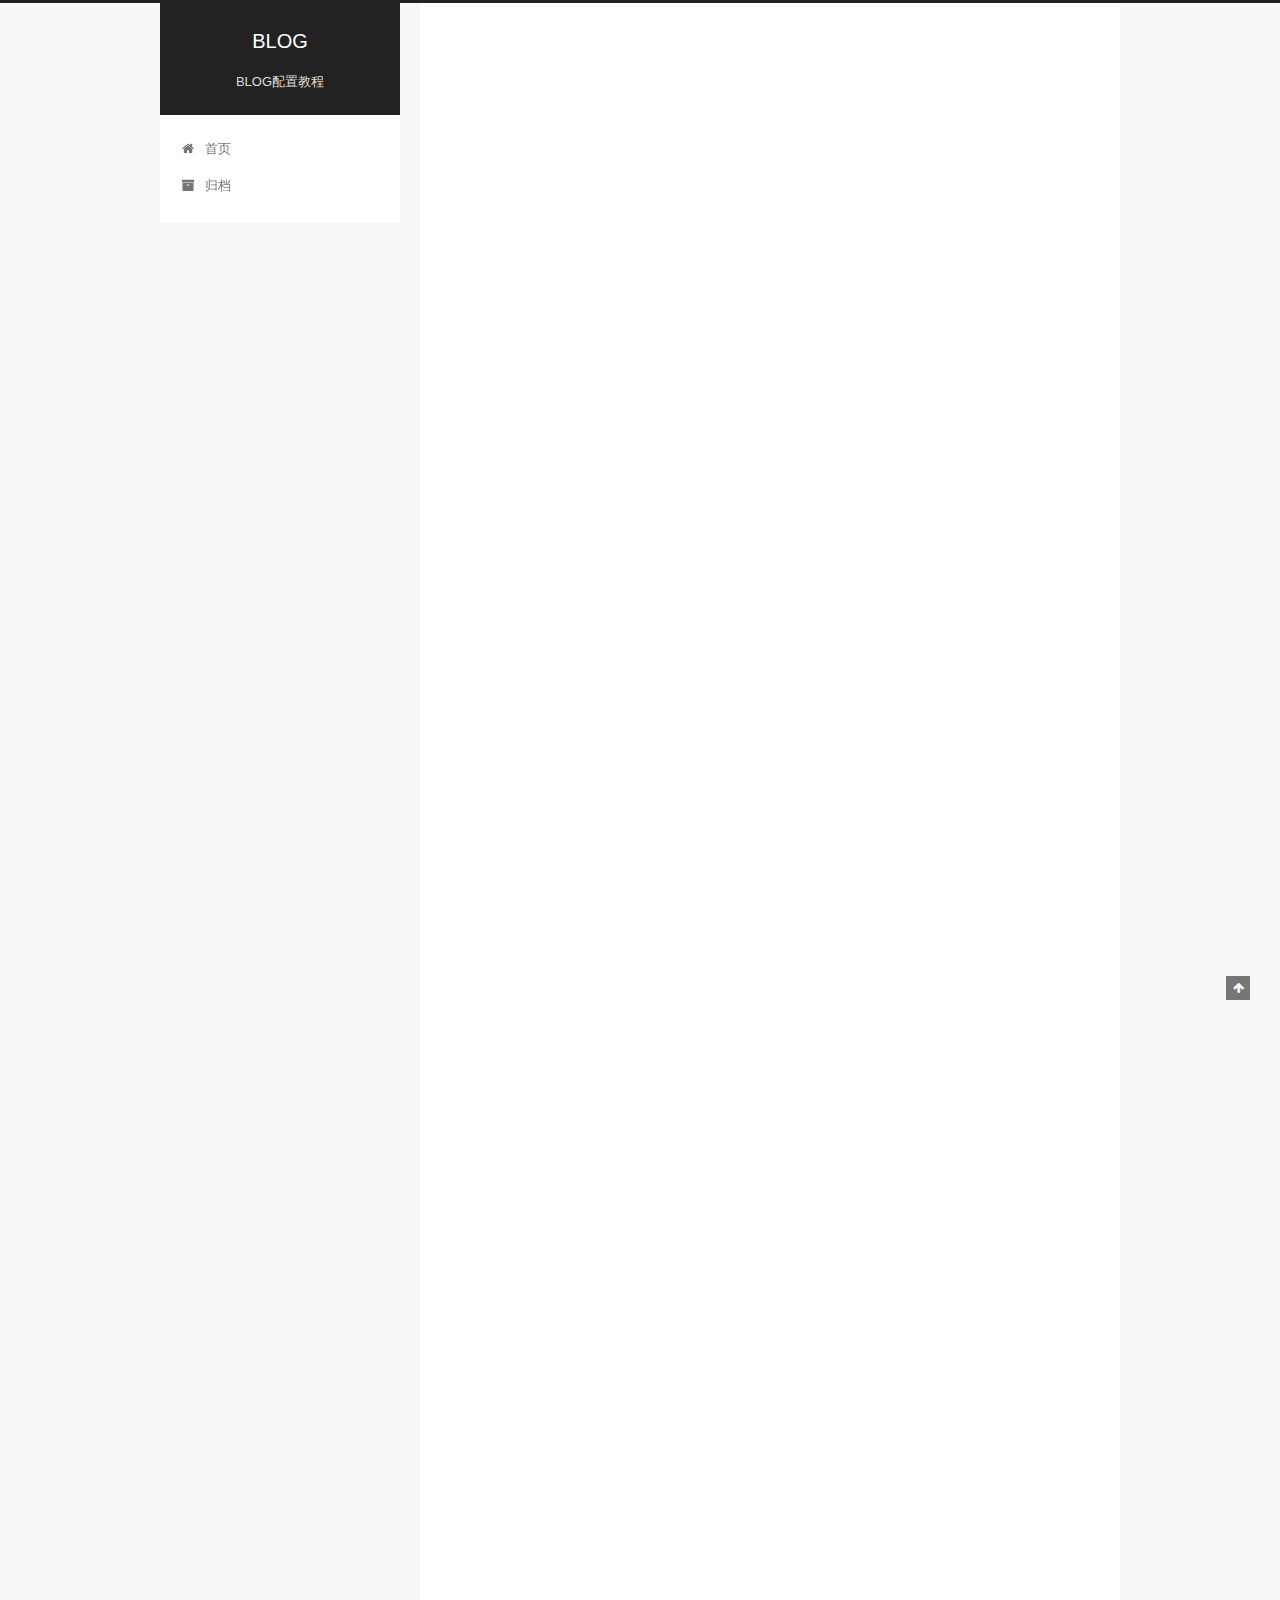
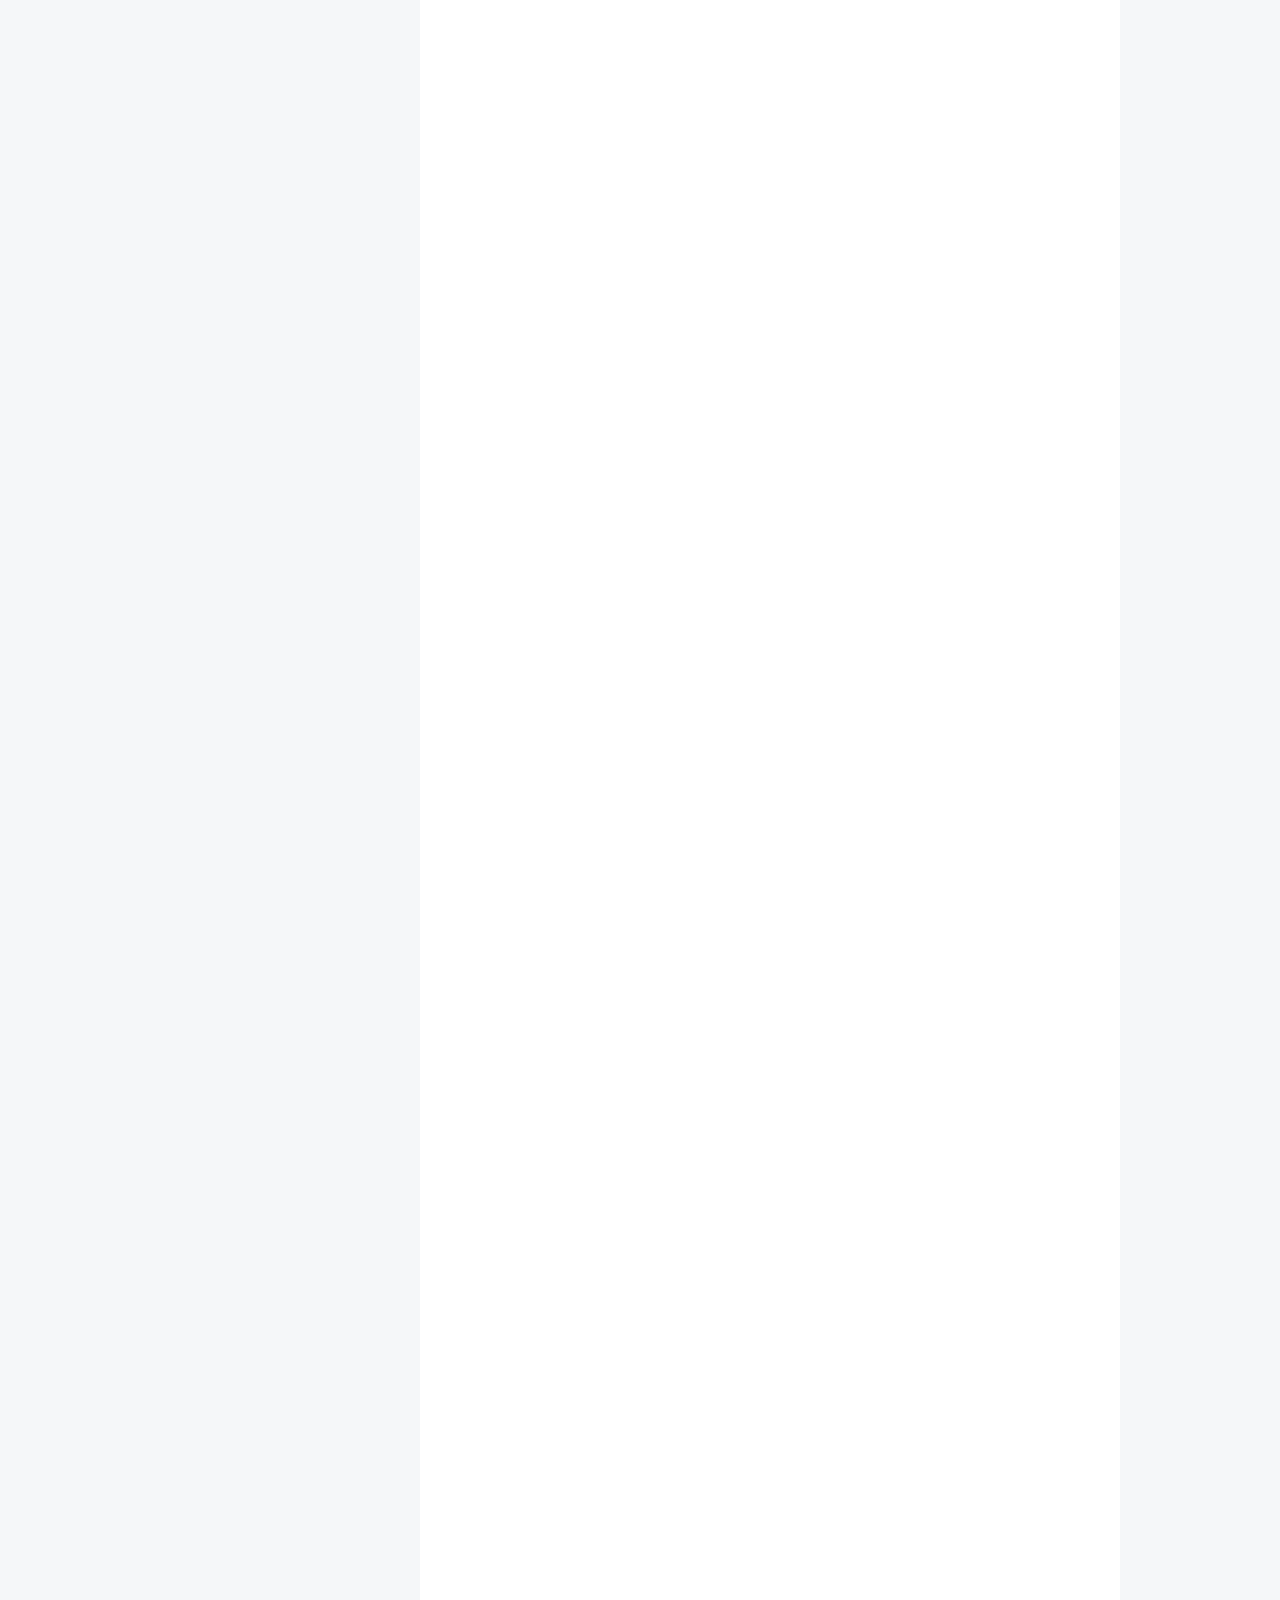
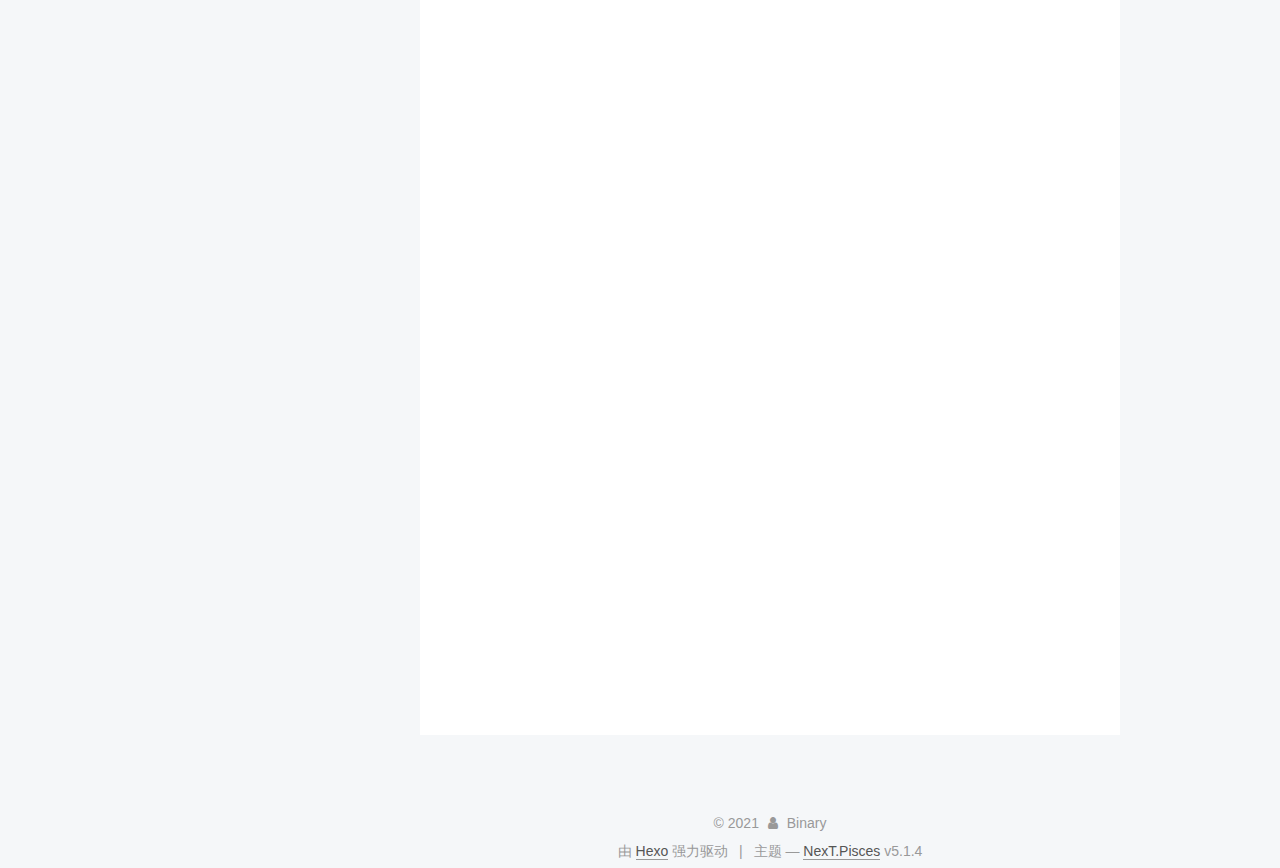
==== commit 8291396b: "Site updated: 2021-02-21 16:09:31" ====
--- a/index.html
+++ b/index.html
@@ -612,6 +612,15 @@
             
 
             
+              
+              
+              <div class="site-state-item site-state-tags">
+                
+                  <span class="site-state-item-count">1</span>
+                  <span class="site-state-item-name">标签</span>
+                
+              </div>
+            
 
           </nav>
 
--- a/css/main.css
+++ b/css/main.css
@@ -1823,7 +1823,7 @@
   width: 4px;
   height: 4px;
   border-radius: 50%;
-  background: #ff8632;
+  background: #96ff11;
 }
 .links-of-blogroll {
   font-size: 13px;
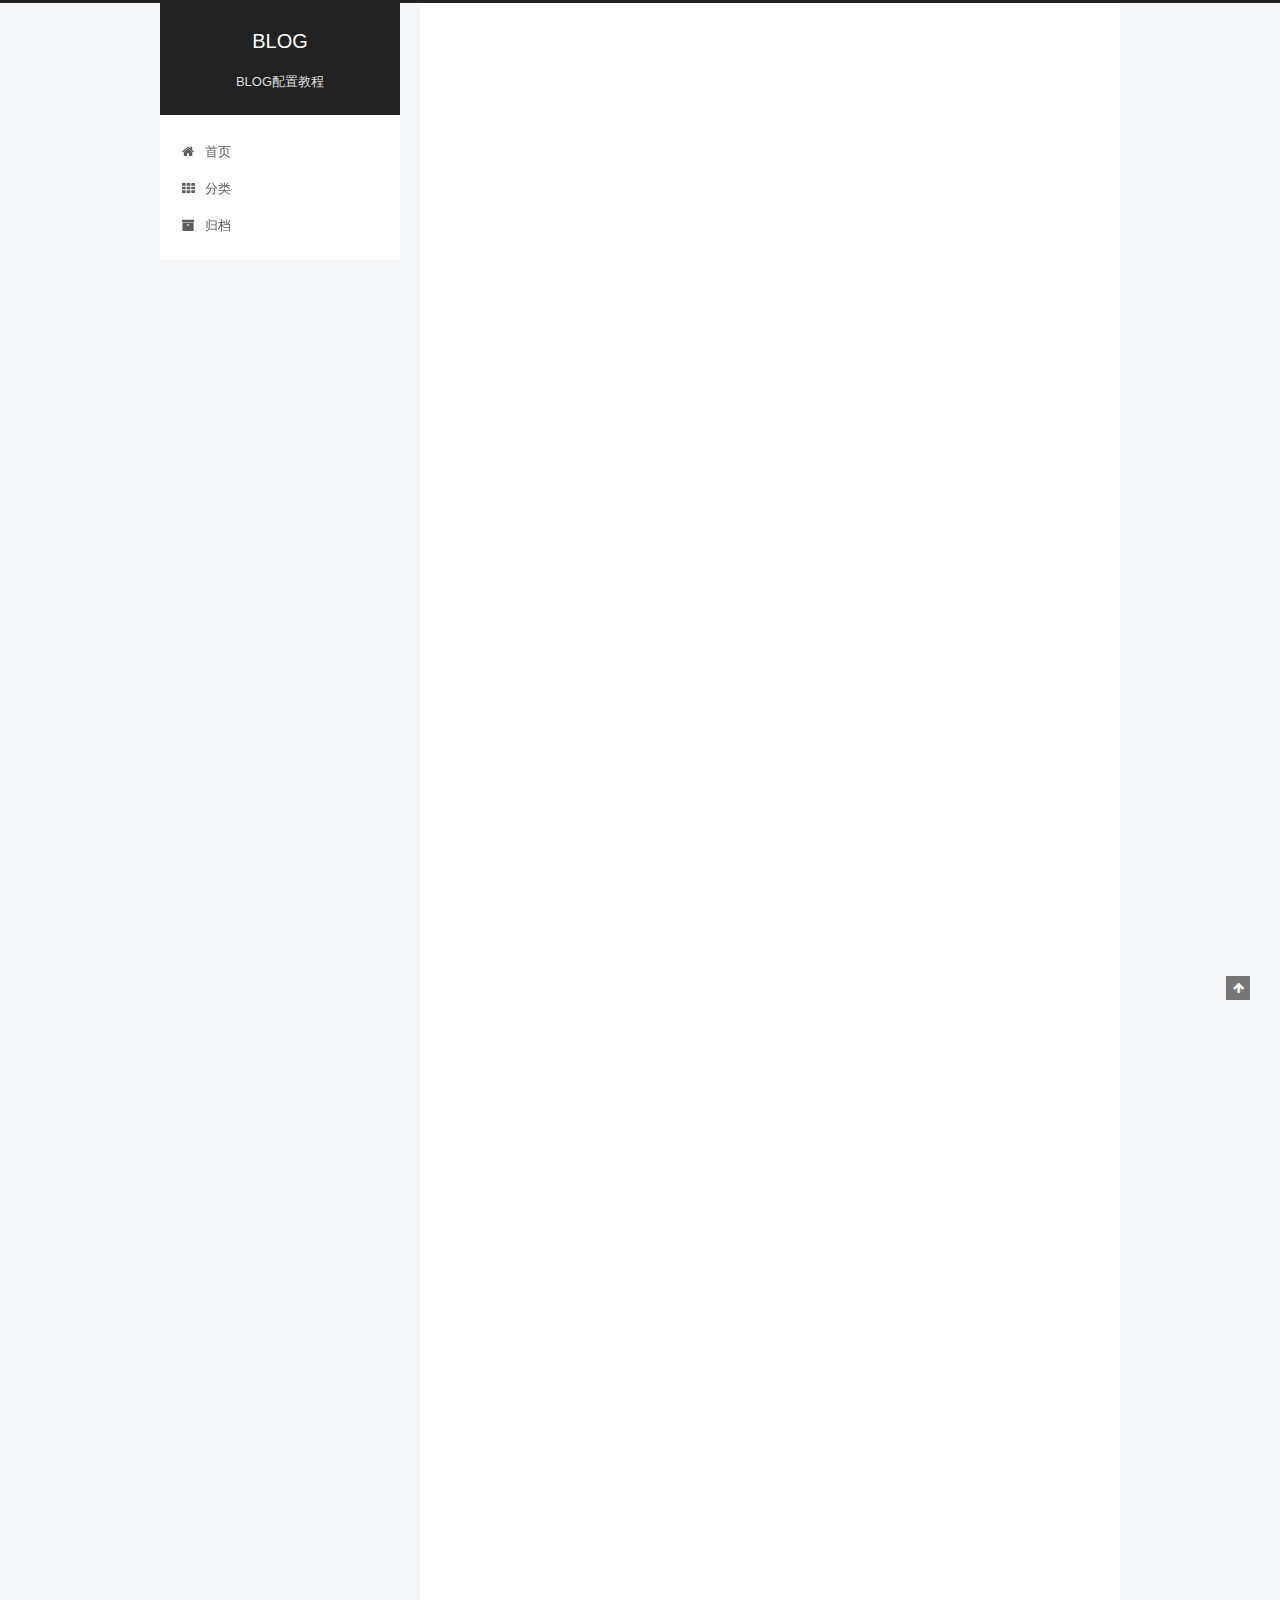
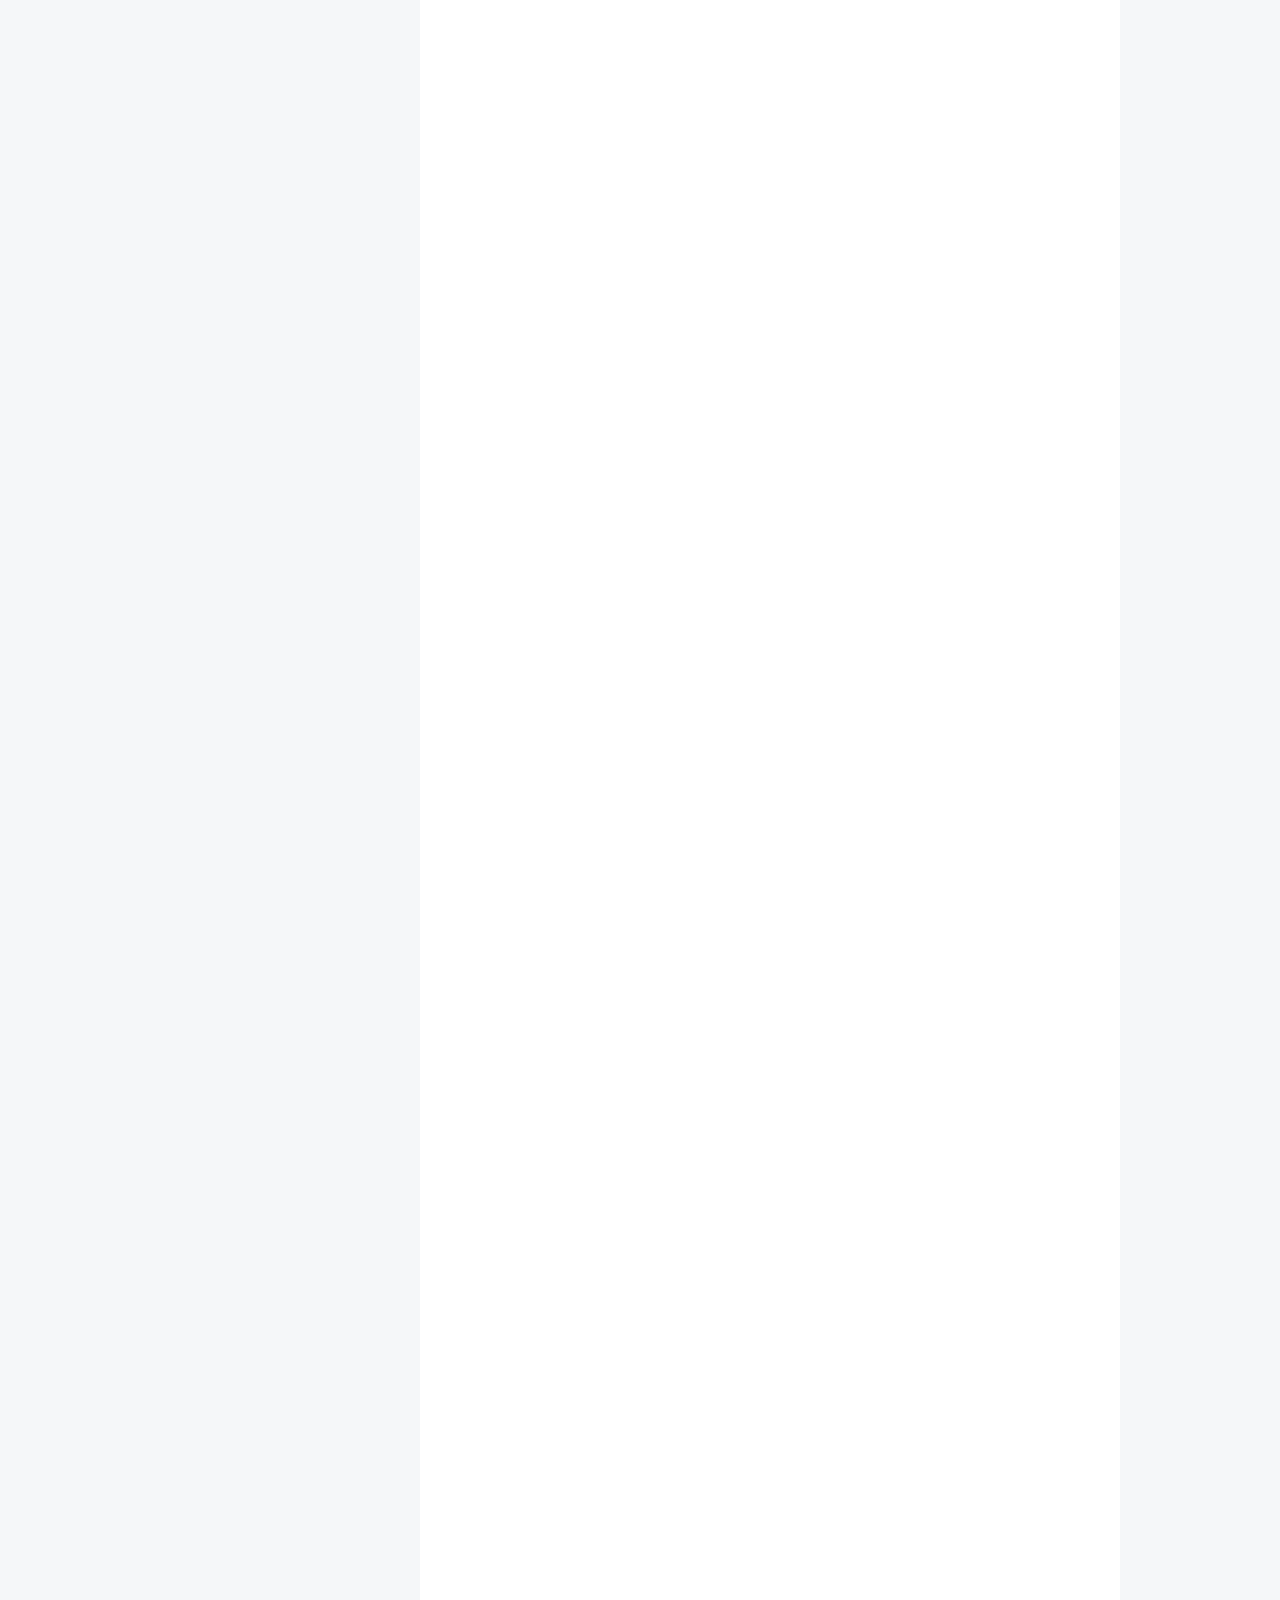
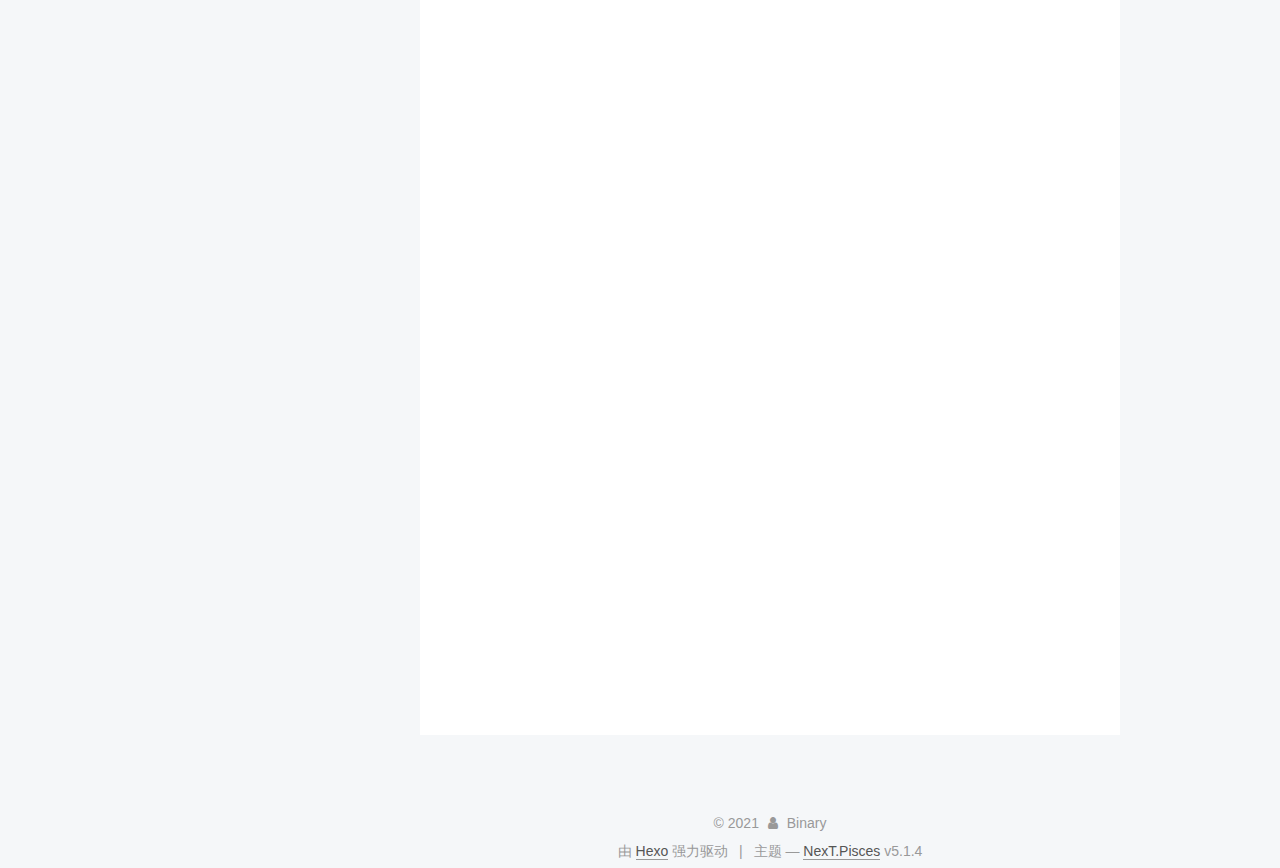
==== commit 14f7e3dd: "Site updated: 2021-02-21 16:17:24" ====
--- a/index.html
+++ b/index.html
@@ -188,6 +188,16 @@
         </li>
       
         
+        <li class="menu-item menu-item-categories">
+          <a href="/categories/%20" rel="section">
+            
+              <i class="menu-item-icon fa fa-fw fa-th"></i> <br />
+            
+            分类
+          </a>
+        </li>
+      
+        
         <li class="menu-item menu-item-archives">
           <a href="/archives/%20" rel="section">
             
--- a/css/main.css
+++ b/css/main.css
@@ -1823,7 +1823,7 @@
   width: 4px;
   height: 4px;
   border-radius: 50%;
-  background: #96ff11;
+  background: #b4b612;
 }
 .links-of-blogroll {
   font-size: 13px;
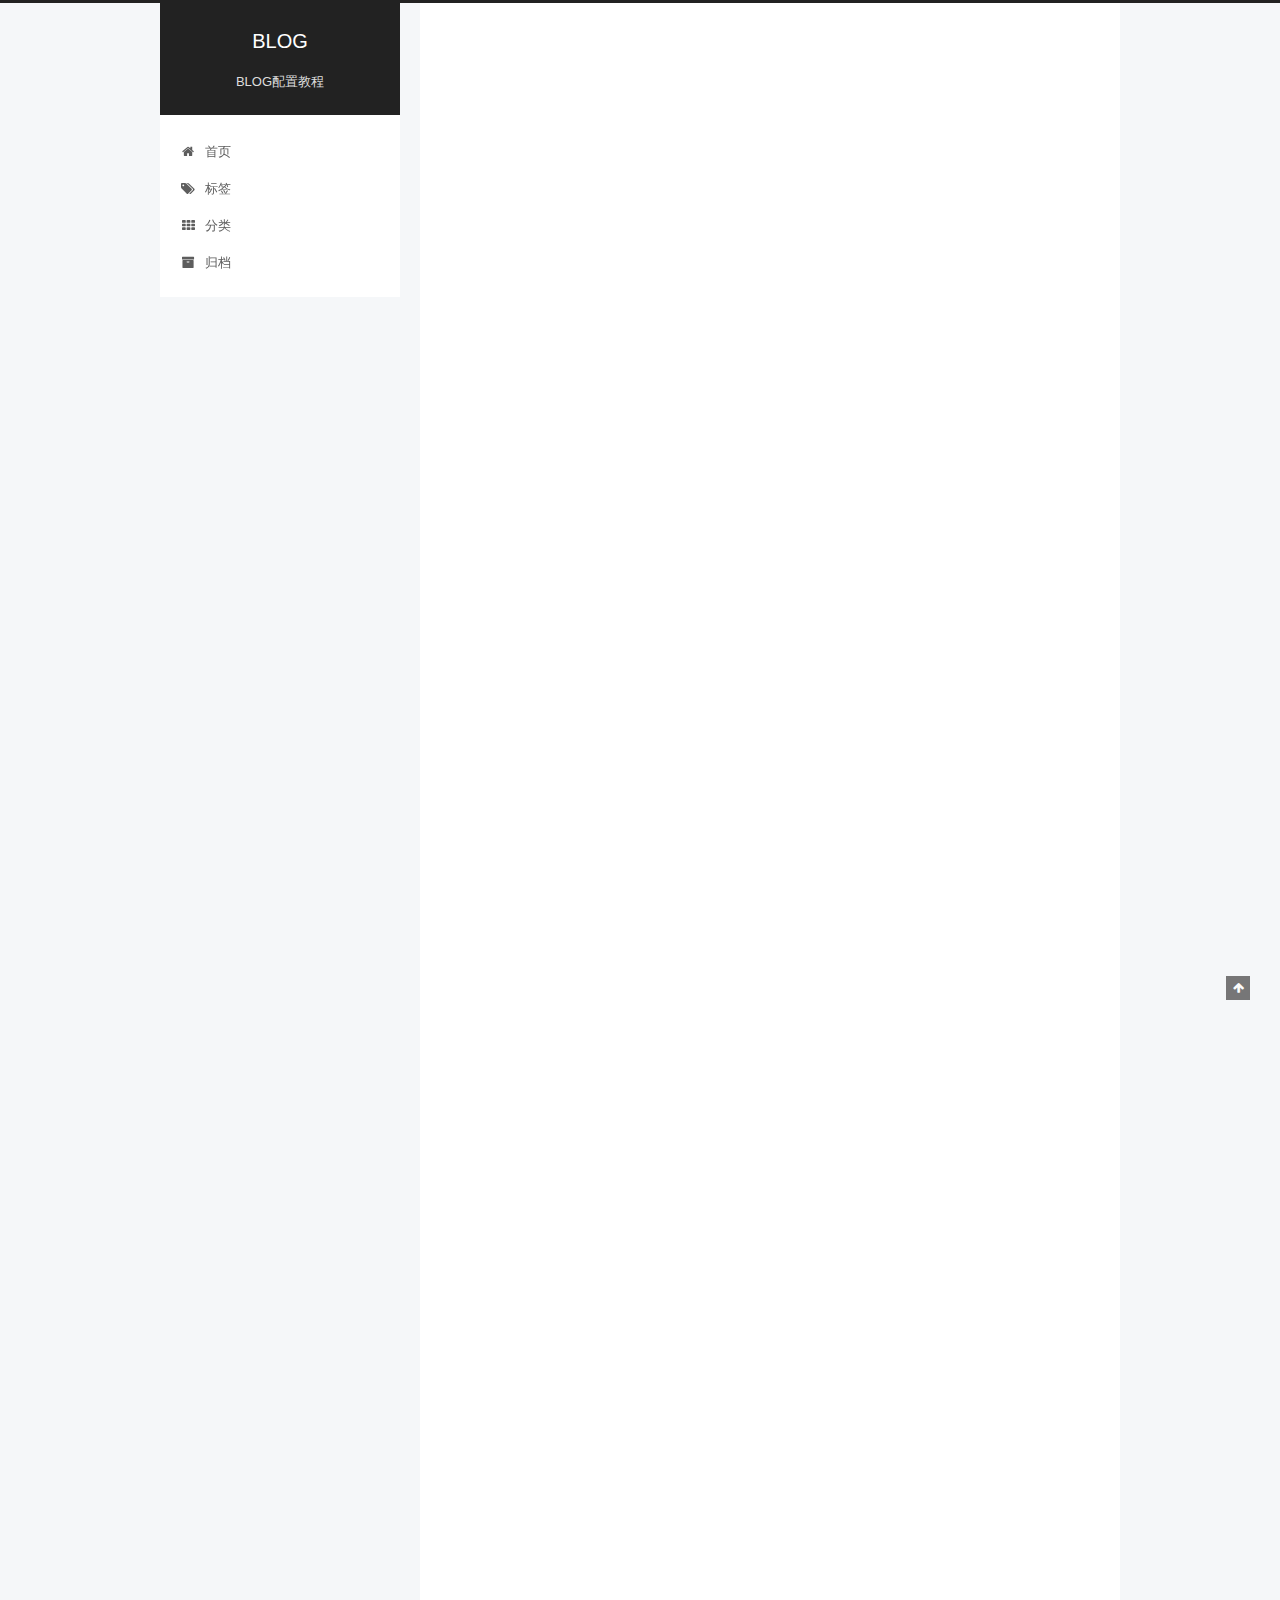
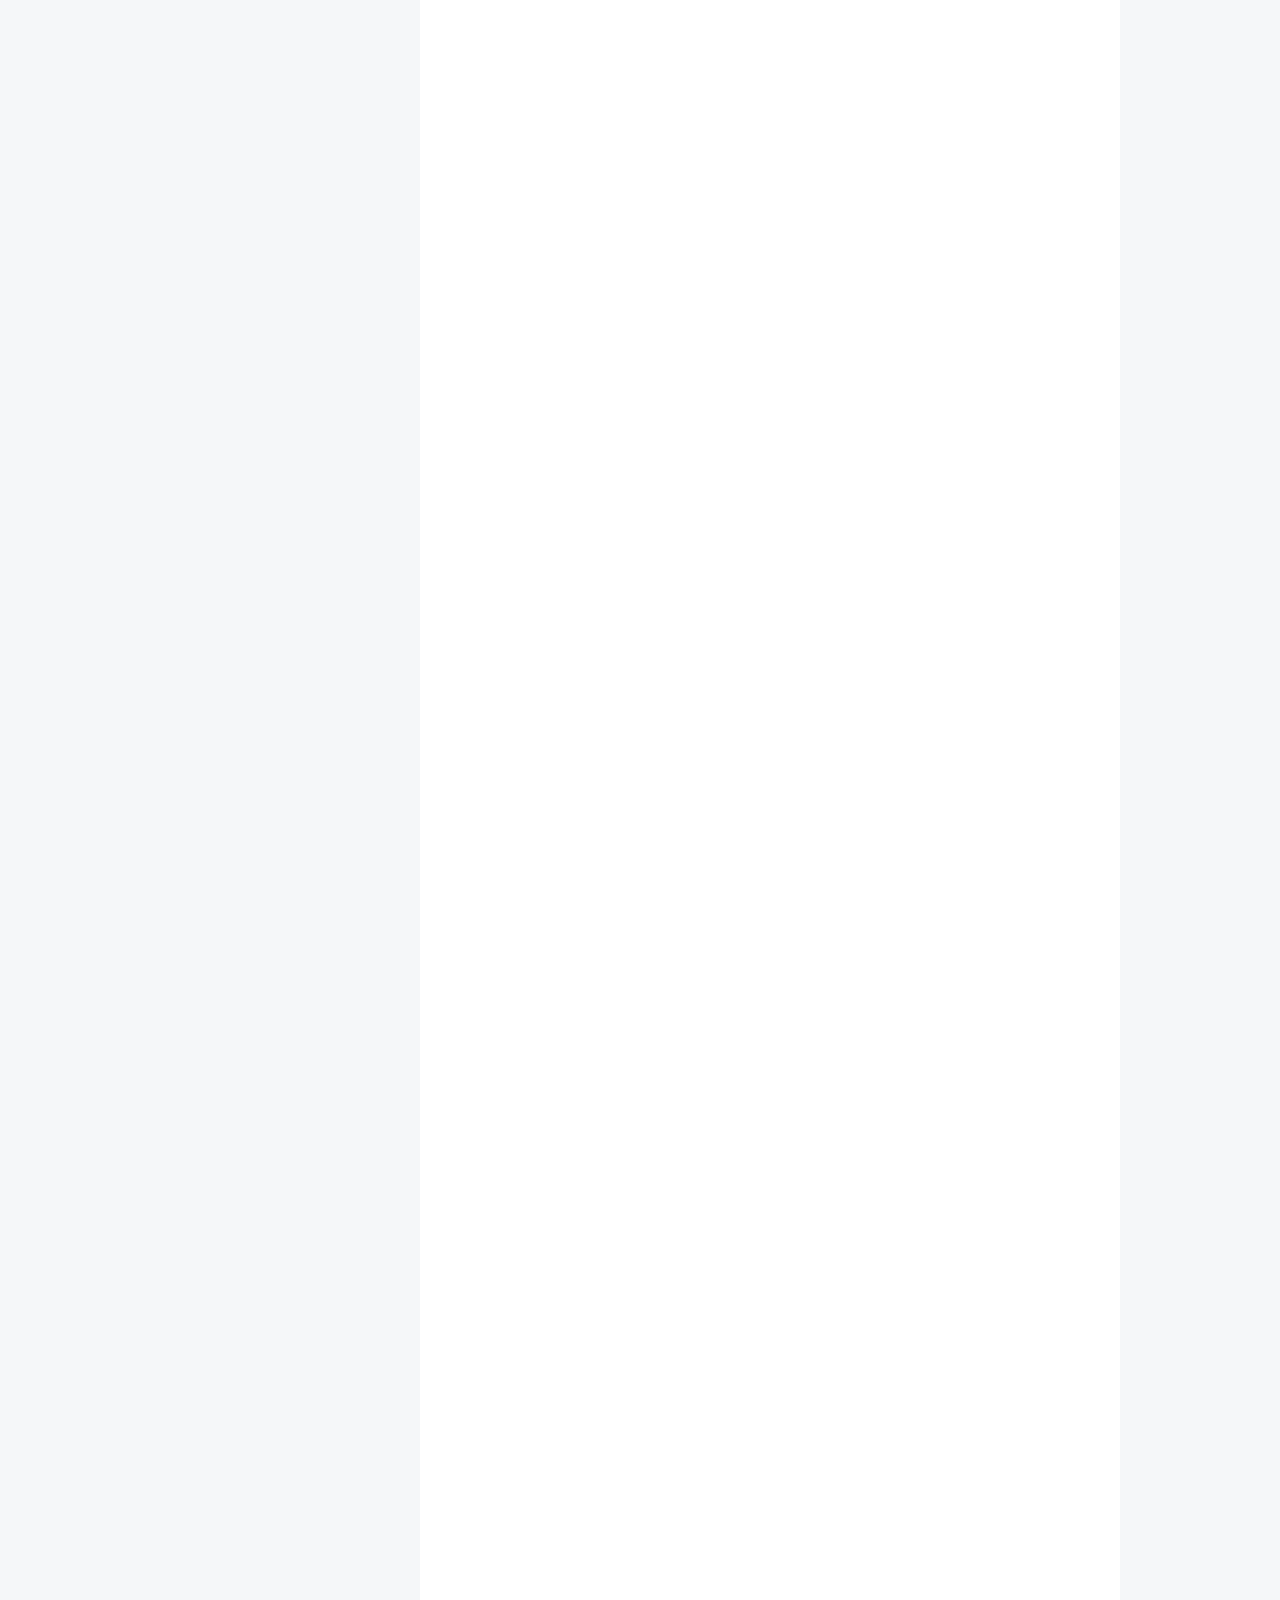
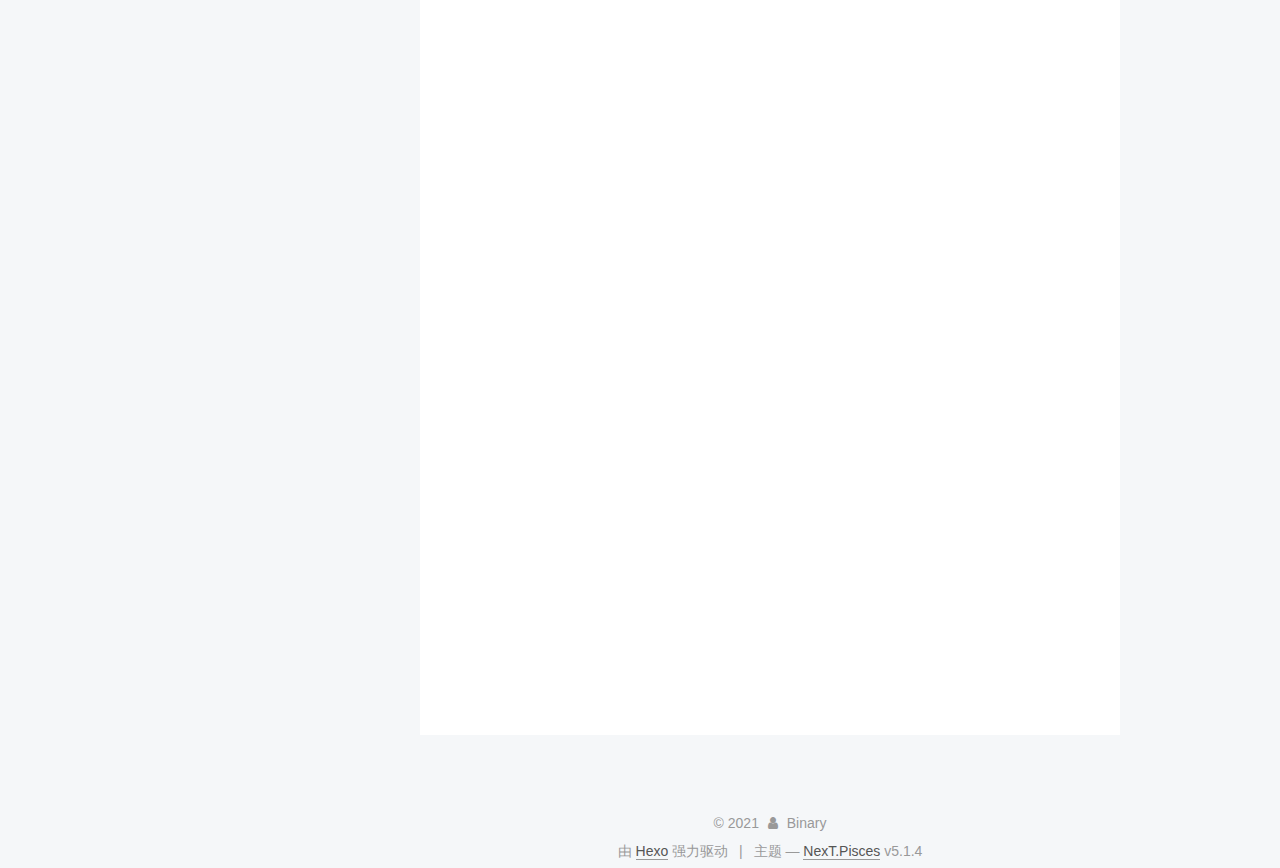
==== commit f08a18a1: "Site updated: 2021-02-21 16:19:19" ====
--- a/index.html
+++ b/index.html
@@ -188,6 +188,16 @@
         </li>
       
         
+        <li class="menu-item menu-item-tags">
+          <a href="/tags/%20" rel="section">
+            
+              <i class="menu-item-icon fa fa-fw fa-tags"></i> <br />
+            
+            标签
+          </a>
+        </li>
+      
+        
         <li class="menu-item menu-item-categories">
           <a href="/categories/%20" rel="section">
             
--- a/css/main.css
+++ b/css/main.css
@@ -1823,7 +1823,7 @@
   width: 4px;
   height: 4px;
   border-radius: 50%;
-  background: #b4b612;
+  background: #87ffff;
 }
 .links-of-blogroll {
   font-size: 13px;
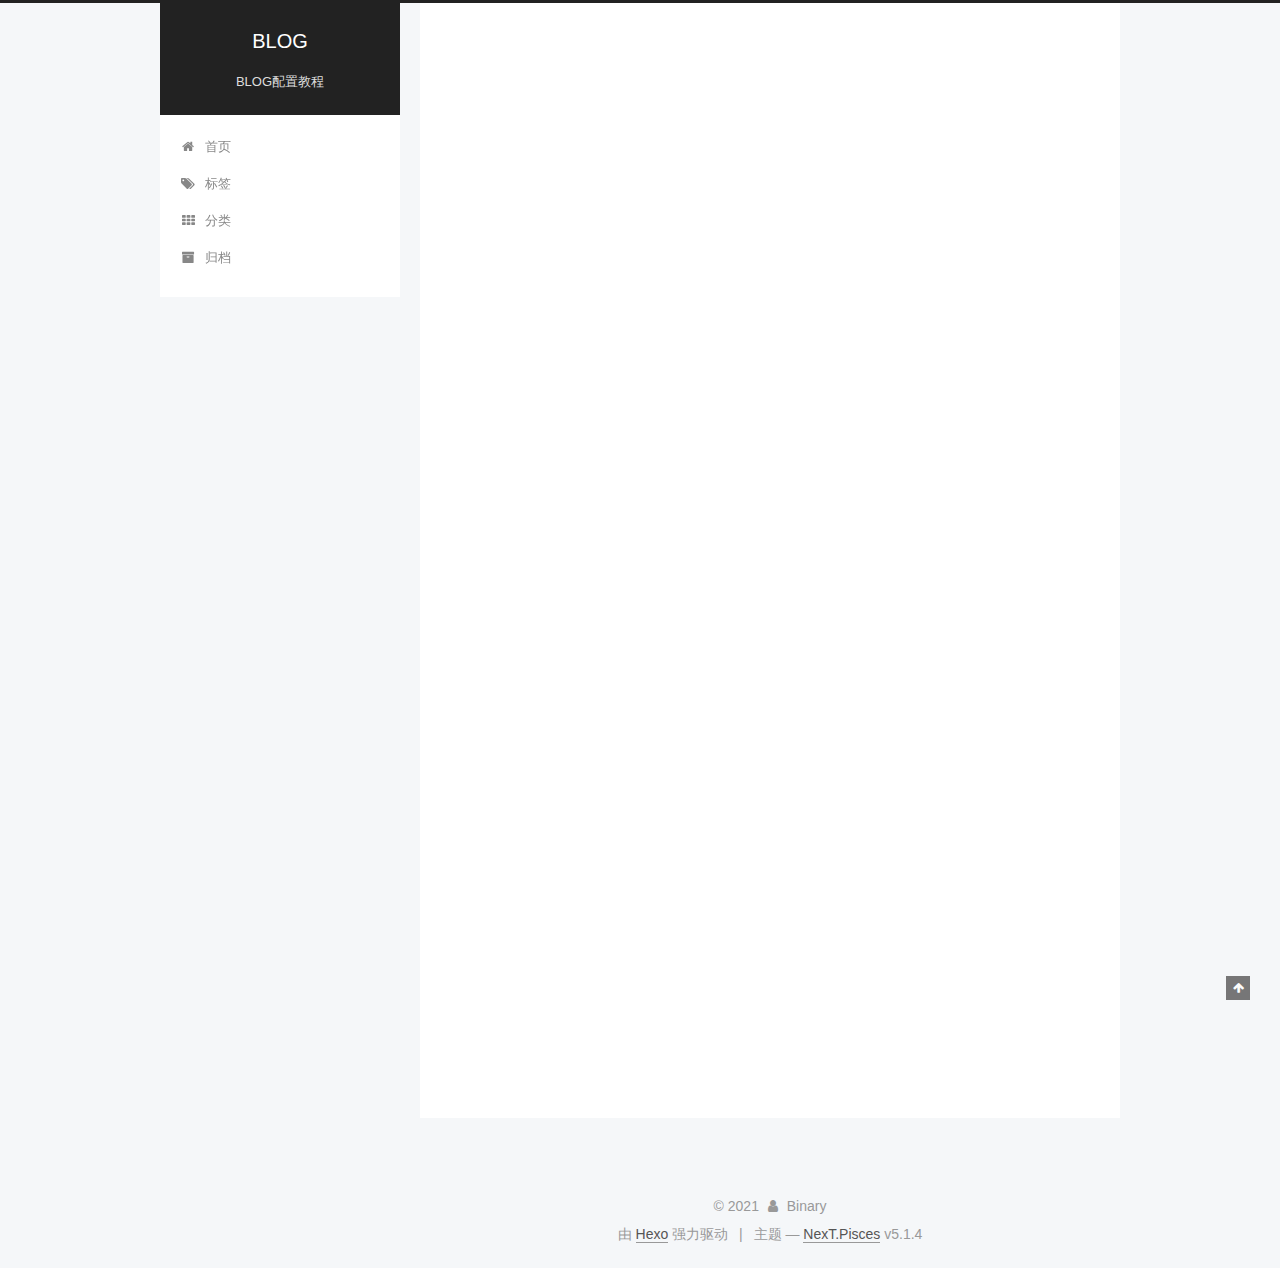
==== commit 63359f86: "Site updated: 2021-02-21 16:30:57" ====
--- a/index.html
+++ b/index.html
@@ -250,213 +250,6 @@
   
   
   <div class="post-block">
-    <link itemprop="mainEntityOfPage" href="http://example.com/2021/02/20/%E7%AC%AC%E4%B8%80%E7%AF%87%E6%96%87%E7%AB%A0%E6%A0%87%E9%A2%98/">
-
-    <span hidden itemprop="author" itemscope itemtype="http://schema.org/Person">
-      <meta itemprop="name" content="">
-      <meta itemprop="description" content="">
-      <meta itemprop="image" content="/uploads/avatar.png">
-    </span>
-
-    <span hidden itemprop="publisher" itemscope itemtype="http://schema.org/Organization">
-      <meta itemprop="name" content="BLOG">
-    </span>
-
-    
-      <header class="post-header">
-
-        
-        
-          <h1 class="post-title" itemprop="name headline">
-                
-                <a class="post-title-link" href="/2021/02/20/%E7%AC%AC%E4%B8%80%E7%AF%87%E6%96%87%E7%AB%A0%E6%A0%87%E9%A2%98/" itemprop="url">第一篇文章标题</a></h1>
-        
-
-        <div class="post-meta">
-          <span class="post-time">
-            
-              <span class="post-meta-item-icon">
-                <i class="fa fa-calendar-o"></i>
-              </span>
-              
-                <span class="post-meta-item-text">发表于</span>
-              
-              <time title="创建于" itemprop="dateCreated datePublished" datetime="2021-02-20T13:52:56+08:00">
-                2021-02-20
-              </time>
-            
-
-            
-
-            
-          </span>
-
-          
-
-          
-            
-          
-
-          
-          
-
-          
-
-          
-
-          
-
-        </div>
-      </header>
-    
-
-    
-    
-    
-    <div class="post-body" itemprop="articleBody">
-
-      
-      
-
-      
-        
-          
-            <ol>
-<li>标题</li>
-</ol>
-<p>第一种是使用 <code>#</code> 表示标题，其中 <code>#</code> 号必须在行首，<br>第二种是使用 <code>===</code> 或者 <code>---</code> 表示。</p>
-<p><img src="https://img-blog.csdn.net/20180617104727399?watermark/2/text/aHR0cHM6Ly9ibG9nLmNzZG4ubmV0L2FmZWlfXw==/font/5a6L5L2T/fontsize/400/fill/I0JBQkFCMA==/dissolve/70" alt="img"></p>
-<ol start="2">
-<li>分割线</li>
-</ol>
-<p>使用三个或以上的 <code>-</code> 或者 <code>*</code> 表示，且这一行只有符号，<strong>注意不要被识别为二级标题即可</strong>，例如中间或者前面可以加空格。</p>
-<ol start="3">
-<li>斜体和粗体</li>
-</ol>
-<p>使用 <code>*</code> 和 <code>**</code> 分别表示斜体和粗体，删除线使用两个 <code>~</code> 表示</p>
-<p><img src="https://img-blog.csdn.net/20180617104742331?watermark/2/text/aHR0cHM6Ly9ibG9nLmNzZG4ubmV0L2FmZWlfXw==/font/5a6L5L2T/fontsize/400/fill/I0JBQkFCMA==/dissolve/70" alt="img"></p>
-<ol start="4">
-<li>超链接和图片</li>
-</ol>
-<p>链接和图片的写法类似，图片仅在超链接前多了一个 <code>!</code> ，一般是 [文字描述] (链接)</p>
-<ol start="5">
-<li>无序列表</li>
-</ol>
-<p>使用 <code>-</code>、<code>+</code> 和 <code>*</code> 表示无序列表，前后留一行空白，可嵌套，例如</p>
-<p><img src="https://img-blog.csdn.net/20180617104812563?watermark/2/text/aHR0cHM6Ly9ibG9nLmNzZG4ubmV0L2FmZWlfXw==/font/5a6L5L2T/fontsize/400/fill/I0JBQkFCMA==/dissolve/70" alt="img"></p>
-<ol start="6">
-<li>有序列表</li>
-</ol>
-<p>使用 <code>1.</code> （点号后面有个空格）表示有序列表，可嵌套。</p>
-<ol start="7">
-<li>文字引用</li>
-</ol>
-<p>使用 <code>&gt;</code> 表示，可以有多个 <code>&gt;</code>，表示层级更深，例如</p>
-<p><img src="https://img-blog.csdn.net/20180617105056177?watermark/2/text/aHR0cHM6Ly9ibG9nLmNzZG4ubmV0L2FmZWlfXw==/font/5a6L5L2T/fontsize/400/fill/I0JBQkFCMA==/dissolve/70" alt="img"></p>
-<ol start="8">
-<li>行内代码块</li>
-</ol>
-<p>其实上面已经用过很多次了，即使用 ` 表示，例如</p>
-<p>扩展：很多字符是需要转义，使用反斜杠 <code>\</code> 进行转义</p>
-<ol start="9">
-<li>代码块</li>
-</ol>
-<p>使用四个空格缩进表示代码块，一些 IDE 支持行数提示和着色，一般使用三个 ` 表示，例如</p>
-<p><img src="https://img-blog.csdn.net/20180617105120413?watermark/2/text/aHR0cHM6Ly9ibG9nLmNzZG4ubmV0L2FmZWlfXw==/font/5a6L5L2T/fontsize/400/fill/I0JBQkFCMA==/dissolve/70" alt="img"></p>
-<ol start="10">
-<li>表格</li>
-</ol>
-<p>直接看例子吧，第二行的 <code>---:</code> 表示了对齐方式，默认<strong>左对齐</strong>，还有 <strong>右对齐</strong> 和 <strong>居中</strong></p>
-<table>
-<thead>
-<tr>
-<th>商品</th>
-<th align="right">数量</th>
-<th align="center">单价</th>
-</tr>
-</thead>
-<tbody><tr>
-<td>苹果</td>
-<td align="right">10</td>
-<td align="center">$1</td>
-</tr>
-<tr>
-<td>电脑</td>
-<td align="right">1</td>
-<td align="center">$1000</td>
-</tr>
-</tbody></table>
-<p><strong><img src="https://img-blog.csdn.net/20180617105147160?watermark/2/text/aHR0cHM6Ly9ibG9nLmNzZG4ubmV0L2FmZWlfXw==/font/5a6L5L2T/fontsize/400/fill/I0JBQkFCMA==/dissolve/70" alt="img"></strong></p>
-<ol start="11">
-<li>流程图</li>
-</ol>
-<p>主要的语法为 <code>name=&gt;type: describe</code>，其中 type 主要有以下几种：<br>1.开始和结束：<code>start</code> <code>end</code><br>2.输入输出：<code>inputoutput</code><br>3.操作：<code>operation</code><br>4.条件：<code>condition</code><br>5.子程序：<code>subroutine</code></p>
-<p><img src="https://img-blog.csdn.net/20180617105213264?watermark/2/text/aHR0cHM6Ly9ibG9nLmNzZG4ubmV0L2FmZWlfXw==/font/5a6L5L2T/fontsize/400/fill/I0JBQkFCMA==/dissolve/70" alt="img"></p>
-<p>更多语法参考：<a target="_blank" rel="noopener" href="http://adrai.github.io/flowchart.js/">流程图语法参考</a></p>
-<ol start="12">
-<li>数学公式</li>
-</ol>
-<p>使用 <code>$</code> 表示，其中一个 $ 表示在行内，两个 $ 表示独占一行。</p>
-<p>eg : $\sum_{i=1}^n a_i=0$</p>
-<p>支持 <strong>LaTeX</strong> 编辑显示支持，访问 <a target="_blank" rel="noopener" href="http://meta.math.stackexchange.com/questions/5020/mathjax-basic-tutorial-and-quick-reference">MathJax </a>参考更多使用方法。</p>
-<p>推荐一个常用的数学公式在线编译网站：<a target="_blank" rel="noopener" href="https://private.codecogs.com/latex/eqneditor.php">https://private.codecogs.com/latex/eqneditor.php</a></p>
-<p>13.支持 HTML 标签</p>
-<p>例如想要段落的缩进，可以如下：</p>
-<p>&nbsp;&nbsp;不断行的空白格&nbsp;或&#160;<br>&ensp;&ensp;半方大的空白&ensp;或&#8194;<br>&emsp;&emsp;全方大的空白&emsp;或&#8195;</p>
-<p><img src="https://img-blog.csdn.net/20180617105447754?watermark/2/text/aHR0cHM6Ly9ibG9nLmNzZG4ubmV0L2FmZWlfXw==/font/5a6L5L2T/fontsize/400/fill/I0JBQkFCMA==/dissolve/70" alt="img"></p>
-<p>点我跳转的功能这里演示不了，写法如下：</p>
-  <h6 id='anchor'>我是一个锚点</h6>
-
-<p>  <a href="#anchor">点我跳转</a></p>
-<p><a target="_blank" rel="noopener" href="https://imgchr.com/i/y5sEIf"><img src="https://s3.ax1x.com/2021/02/20/y5sEIf.jpg" alt="y5sEIf.jpg"></a></p>
-
-          
-        
-      
-    </div>
-    
-    
-    
-
-    
-
-    
-
-    
-
-    <footer class="post-footer">
-      
-
-      
-
-      
-
-      
-      
-        <div class="post-eof"></div>
-      
-    </footer>
-  </div>
-  
-  
-  
-  </article>
-
-
-    
-      
-
-  
-
-  
-  
-  
-
-  <article class="post post-type-normal" itemscope itemtype="http://schema.org/Article">
-  
-  
-  
-  <div class="post-block">
     <link itemprop="mainEntityOfPage" href="http://example.com/2021/02/16/hello-world/">
 
     <span hidden itemprop="author" itemscope itemtype="http://schema.org/Person">
@@ -623,7 +416,7 @@
               
                 <a href="/archives/%20%7C%7C%20archive">
               
-                  <span class="site-state-item-count">2</span>
+                  <span class="site-state-item-count">1</span>
                   <span class="site-state-item-name">日志</span>
                 </a>
               </div>
@@ -631,15 +424,6 @@
 
             
 
-            
-              
-              
-              <div class="site-state-item site-state-tags">
-                
-                  <span class="site-state-item-count">1</span>
-                  <span class="site-state-item-name">标签</span>
-                
-              </div>
             
 
           </nav>
--- a/css/main.css
+++ b/css/main.css
@@ -1823,7 +1823,7 @@
   width: 4px;
   height: 4px;
   border-radius: 50%;
-  background: #87ffff;
+  background: #fff039;
 }
 .links-of-blogroll {
   font-size: 13px;
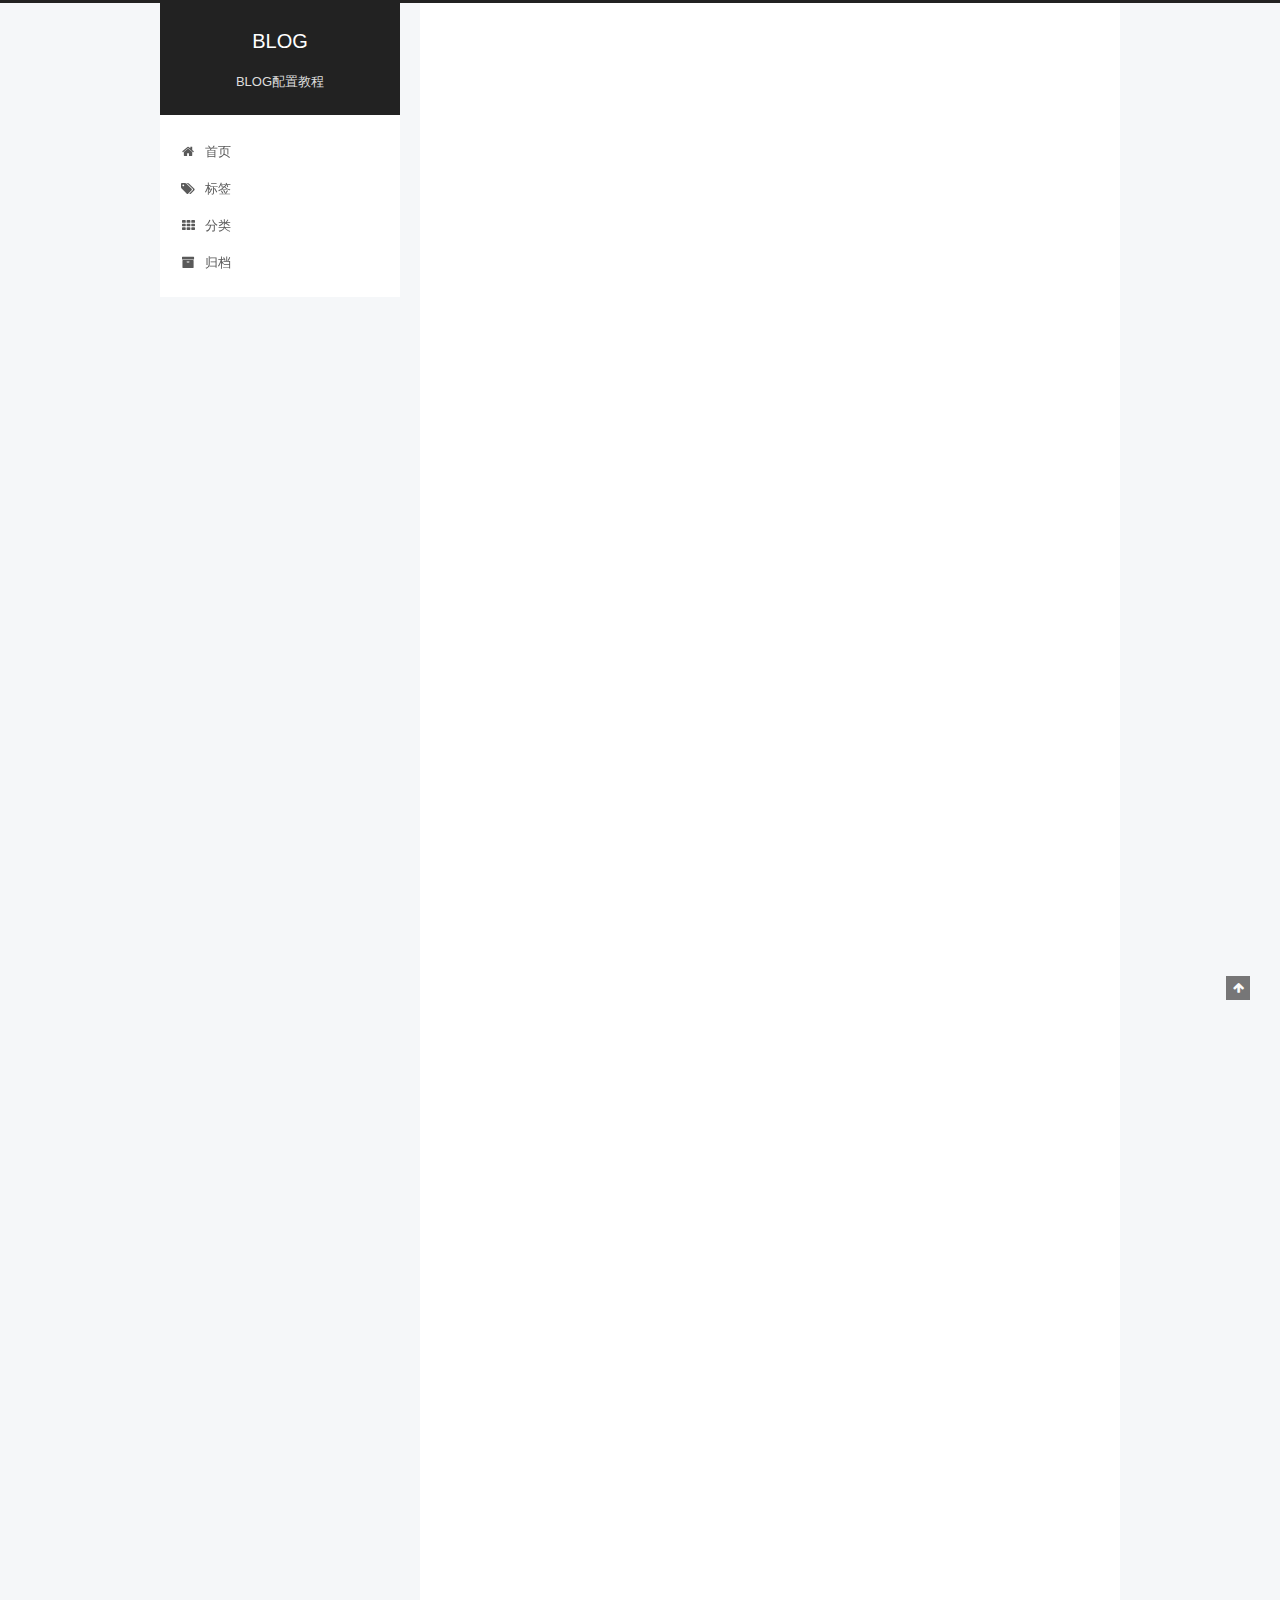
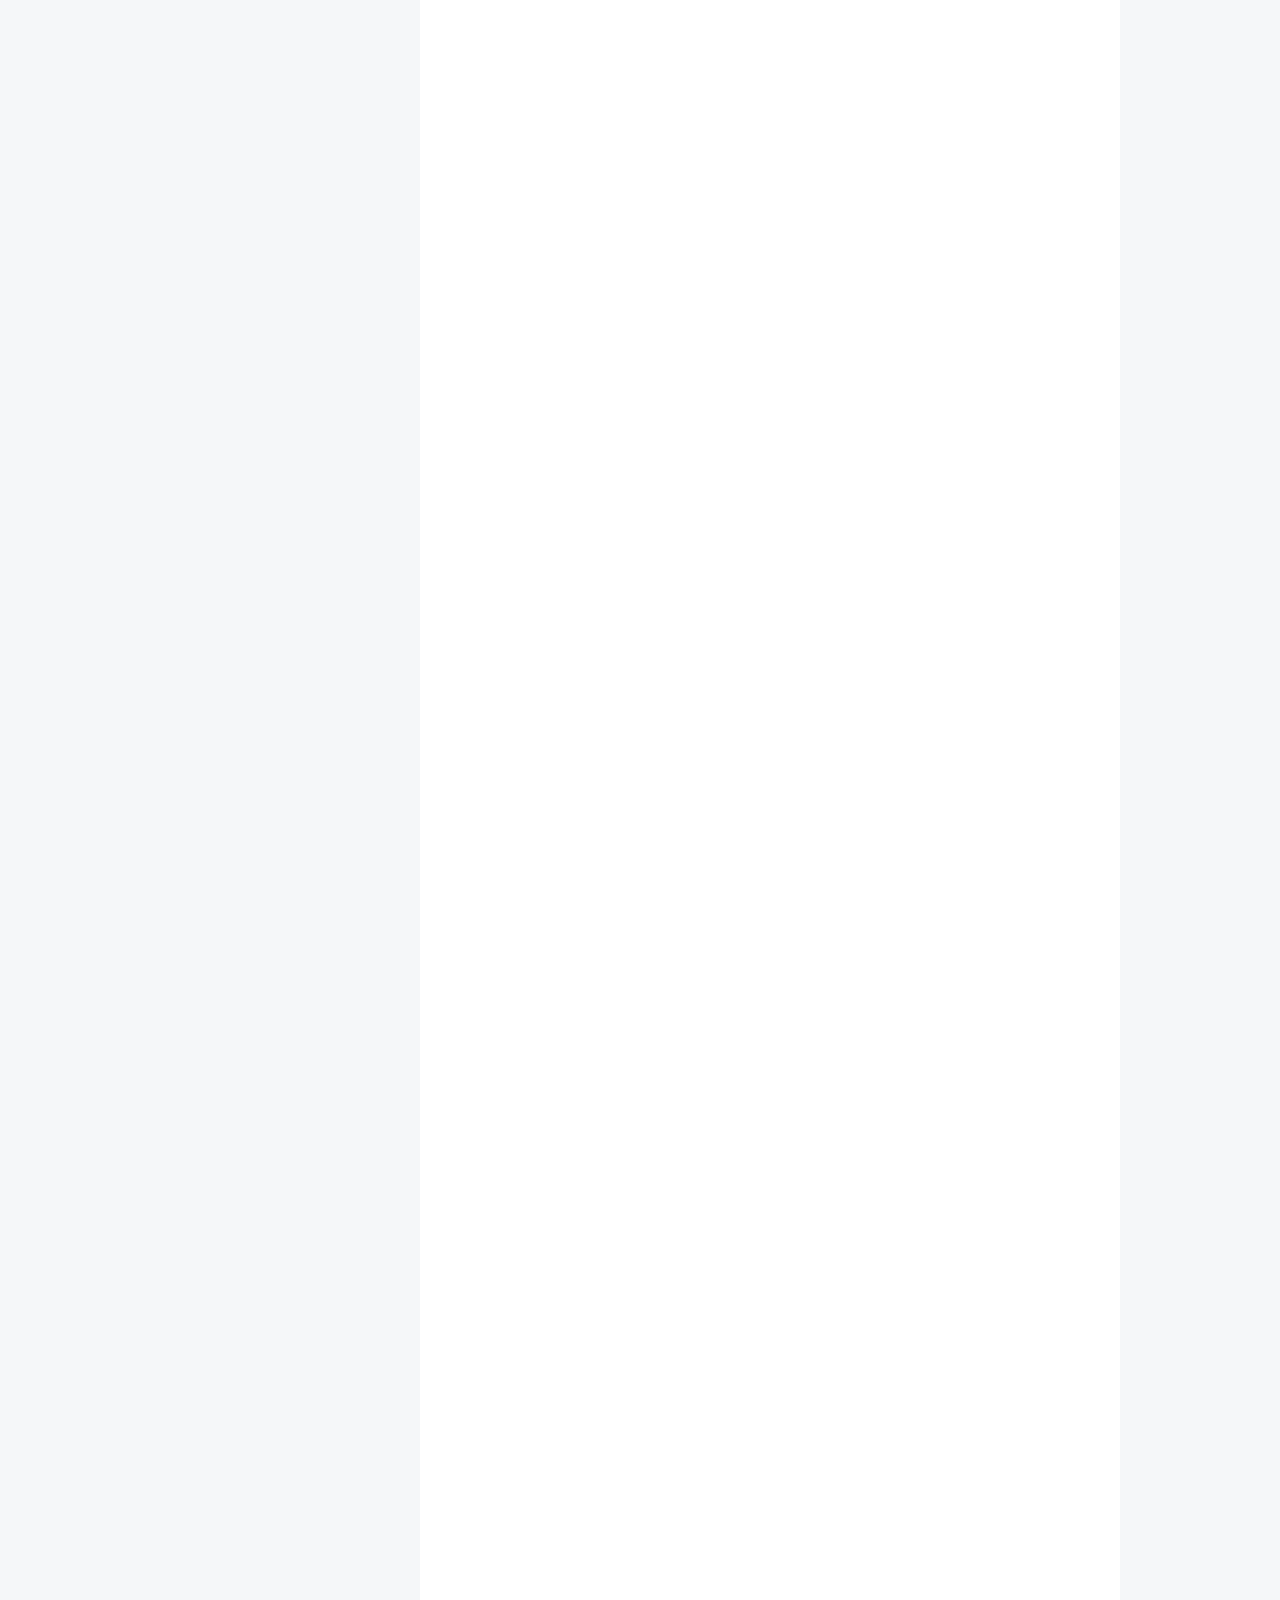
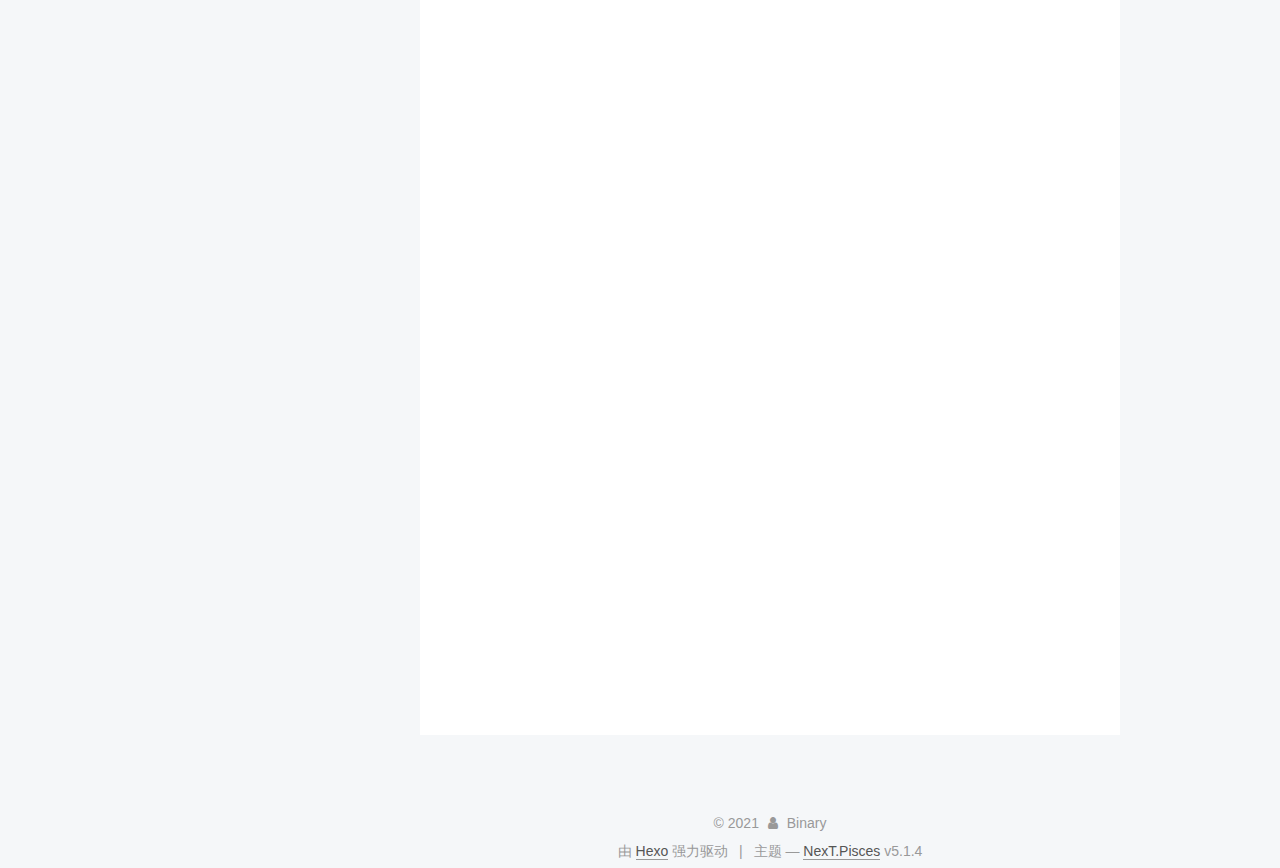
==== commit 22ace1d5: "Site updated: 2021-02-21 17:05:26" ====
--- a/index.html
+++ b/index.html
@@ -179,7 +179,7 @@
       
         
         <li class="menu-item menu-item-home">
-          <a href="/%20" rel="section">
+          <a href="/" rel="section">
             
               <i class="menu-item-icon fa fa-fw fa-home"></i> <br />
             
@@ -189,7 +189,7 @@
       
         
         <li class="menu-item menu-item-tags">
-          <a href="/tags/%20" rel="section">
+          <a href="/tags/" rel="section">
             
               <i class="menu-item-icon fa fa-fw fa-tags"></i> <br />
             
@@ -199,7 +199,7 @@
       
         
         <li class="menu-item menu-item-categories">
-          <a href="/categories/%20" rel="section">
+          <a href="/categories/" rel="section">
             
               <i class="menu-item-icon fa fa-fw fa-th"></i> <br />
             
@@ -209,7 +209,7 @@
       
         
         <li class="menu-item menu-item-archives">
-          <a href="/archives/%20" rel="section">
+          <a href="/archives/" rel="section">
             
               <i class="menu-item-icon fa fa-fw fa-archive"></i> <br />
             
@@ -236,6 +236,213 @@
           <div id="content" class="content">
             
   <section id="posts" class="posts-expand">
+    
+      
+
+  
+
+  
+  
+  
+
+  <article class="post post-type-normal" itemscope itemtype="http://schema.org/Article">
+  
+  
+  
+  <div class="post-block">
+    <link itemprop="mainEntityOfPage" href="http://example.com/2021/02/20/%E7%AC%AC%E4%B8%80%E7%AF%87%E6%96%87%E7%AB%A0%E6%A0%87%E9%A2%98/">
+
+    <span hidden itemprop="author" itemscope itemtype="http://schema.org/Person">
+      <meta itemprop="name" content="">
+      <meta itemprop="description" content="">
+      <meta itemprop="image" content="/uploads/avatar.png">
+    </span>
+
+    <span hidden itemprop="publisher" itemscope itemtype="http://schema.org/Organization">
+      <meta itemprop="name" content="BLOG">
+    </span>
+
+    
+      <header class="post-header">
+
+        
+        
+          <h1 class="post-title" itemprop="name headline">
+                
+                <a class="post-title-link" href="/2021/02/20/%E7%AC%AC%E4%B8%80%E7%AF%87%E6%96%87%E7%AB%A0%E6%A0%87%E9%A2%98/" itemprop="url">第一篇文章标题</a></h1>
+        
+
+        <div class="post-meta">
+          <span class="post-time">
+            
+              <span class="post-meta-item-icon">
+                <i class="fa fa-calendar-o"></i>
+              </span>
+              
+                <span class="post-meta-item-text">发表于</span>
+              
+              <time title="创建于" itemprop="dateCreated datePublished" datetime="2021-02-20T13:52:56+08:00">
+                2021-02-20
+              </time>
+            
+
+            
+
+            
+          </span>
+
+          
+
+          
+            
+          
+
+          
+          
+
+          
+
+          
+
+          
+
+        </div>
+      </header>
+    
+
+    
+    
+    
+    <div class="post-body" itemprop="articleBody">
+
+      
+      
+
+      
+        
+          
+            <ol>
+<li>标题</li>
+</ol>
+<p>第一种是使用 <code>#</code> 表示标题，其中 <code>#</code> 号必须在行首，<br>第二种是使用 <code>===</code> 或者 <code>---</code> 表示。</p>
+<p><img src="https://img-blog.csdn.net/20180617104727399?watermark/2/text/aHR0cHM6Ly9ibG9nLmNzZG4ubmV0L2FmZWlfXw==/font/5a6L5L2T/fontsize/400/fill/I0JBQkFCMA==/dissolve/70" alt="img"></p>
+<ol start="2">
+<li>分割线</li>
+</ol>
+<p>使用三个或以上的 <code>-</code> 或者 <code>*</code> 表示，且这一行只有符号，<strong>注意不要被识别为二级标题即可</strong>，例如中间或者前面可以加空格。</p>
+<ol start="3">
+<li>斜体和粗体</li>
+</ol>
+<p>使用 <code>*</code> 和 <code>**</code> 分别表示斜体和粗体，删除线使用两个 <code>~</code> 表示</p>
+<p><img src="https://img-blog.csdn.net/20180617104742331?watermark/2/text/aHR0cHM6Ly9ibG9nLmNzZG4ubmV0L2FmZWlfXw==/font/5a6L5L2T/fontsize/400/fill/I0JBQkFCMA==/dissolve/70" alt="img"></p>
+<ol start="4">
+<li>超链接和图片</li>
+</ol>
+<p>链接和图片的写法类似，图片仅在超链接前多了一个 <code>!</code> ，一般是 [文字描述] (链接)</p>
+<ol start="5">
+<li>无序列表</li>
+</ol>
+<p>使用 <code>-</code>、<code>+</code> 和 <code>*</code> 表示无序列表，前后留一行空白，可嵌套，例如</p>
+<p><img src="https://img-blog.csdn.net/20180617104812563?watermark/2/text/aHR0cHM6Ly9ibG9nLmNzZG4ubmV0L2FmZWlfXw==/font/5a6L5L2T/fontsize/400/fill/I0JBQkFCMA==/dissolve/70" alt="img"></p>
+<ol start="6">
+<li>有序列表</li>
+</ol>
+<p>使用 <code>1.</code> （点号后面有个空格）表示有序列表，可嵌套。</p>
+<ol start="7">
+<li>文字引用</li>
+</ol>
+<p>使用 <code>&gt;</code> 表示，可以有多个 <code>&gt;</code>，表示层级更深，例如</p>
+<p><img src="https://img-blog.csdn.net/20180617105056177?watermark/2/text/aHR0cHM6Ly9ibG9nLmNzZG4ubmV0L2FmZWlfXw==/font/5a6L5L2T/fontsize/400/fill/I0JBQkFCMA==/dissolve/70" alt="img"></p>
+<ol start="8">
+<li>行内代码块</li>
+</ol>
+<p>其实上面已经用过很多次了，即使用 ` 表示，例如</p>
+<p>扩展：很多字符是需要转义，使用反斜杠 <code>\</code> 进行转义</p>
+<ol start="9">
+<li>代码块</li>
+</ol>
+<p>使用四个空格缩进表示代码块，一些 IDE 支持行数提示和着色，一般使用三个 ` 表示，例如</p>
+<p><img src="https://img-blog.csdn.net/20180617105120413?watermark/2/text/aHR0cHM6Ly9ibG9nLmNzZG4ubmV0L2FmZWlfXw==/font/5a6L5L2T/fontsize/400/fill/I0JBQkFCMA==/dissolve/70" alt="img"></p>
+<ol start="10">
+<li>表格</li>
+</ol>
+<p>直接看例子吧，第二行的 <code>---:</code> 表示了对齐方式，默认<strong>左对齐</strong>，还有 <strong>右对齐</strong> 和 <strong>居中</strong></p>
+<table>
+<thead>
+<tr>
+<th>商品</th>
+<th align="right">数量</th>
+<th align="center">单价</th>
+</tr>
+</thead>
+<tbody><tr>
+<td>苹果</td>
+<td align="right">10</td>
+<td align="center">$1</td>
+</tr>
+<tr>
+<td>电脑</td>
+<td align="right">1</td>
+<td align="center">$1000</td>
+</tr>
+</tbody></table>
+<p><strong><img src="https://img-blog.csdn.net/20180617105147160?watermark/2/text/aHR0cHM6Ly9ibG9nLmNzZG4ubmV0L2FmZWlfXw==/font/5a6L5L2T/fontsize/400/fill/I0JBQkFCMA==/dissolve/70" alt="img"></strong></p>
+<ol start="11">
+<li>流程图</li>
+</ol>
+<p>主要的语法为 <code>name=&gt;type: describe</code>，其中 type 主要有以下几种：<br>1.开始和结束：<code>start</code> <code>end</code><br>2.输入输出：<code>inputoutput</code><br>3.操作：<code>operation</code><br>4.条件：<code>condition</code><br>5.子程序：<code>subroutine</code></p>
+<p><img src="https://img-blog.csdn.net/20180617105213264?watermark/2/text/aHR0cHM6Ly9ibG9nLmNzZG4ubmV0L2FmZWlfXw==/font/5a6L5L2T/fontsize/400/fill/I0JBQkFCMA==/dissolve/70" alt="img"></p>
+<p>更多语法参考：<a target="_blank" rel="noopener" href="http://adrai.github.io/flowchart.js/">流程图语法参考</a></p>
+<ol start="12">
+<li>数学公式</li>
+</ol>
+<p>使用 <code>$</code> 表示，其中一个 $ 表示在行内，两个 $ 表示独占一行。</p>
+<p>eg : $\sum_{i=1}^n a_i=0$</p>
+<p>支持 <strong>LaTeX</strong> 编辑显示支持，访问 <a target="_blank" rel="noopener" href="http://meta.math.stackexchange.com/questions/5020/mathjax-basic-tutorial-and-quick-reference">MathJax </a>参考更多使用方法。</p>
+<p>推荐一个常用的数学公式在线编译网站：<a target="_blank" rel="noopener" href="https://private.codecogs.com/latex/eqneditor.php">https://private.codecogs.com/latex/eqneditor.php</a></p>
+<p>13.支持 HTML 标签</p>
+<p>例如想要段落的缩进，可以如下：</p>
+<p>&nbsp;&nbsp;不断行的空白格&nbsp;或&#160;<br>&ensp;&ensp;半方大的空白&ensp;或&#8194;<br>&emsp;&emsp;全方大的空白&emsp;或&#8195;</p>
+<p><img src="https://img-blog.csdn.net/20180617105447754?watermark/2/text/aHR0cHM6Ly9ibG9nLmNzZG4ubmV0L2FmZWlfXw==/font/5a6L5L2T/fontsize/400/fill/I0JBQkFCMA==/dissolve/70" alt="img"></p>
+<p>点我跳转的功能这里演示不了，写法如下：</p>
+  <h6 id='anchor'>我是一个锚点</h6>
+
+<p>  <a href="#anchor">点我跳转</a></p>
+<p><a target="_blank" rel="noopener" href="https://imgchr.com/i/y5sEIf"><img src="https://s3.ax1x.com/2021/02/20/y5sEIf.jpg" alt="y5sEIf.jpg"></a></p>
+
+          
+        
+      
+    </div>
+    
+    
+    
+
+    
+
+    
+
+    
+
+    <footer class="post-footer">
+      
+
+      
+
+      
+
+      
+      
+        <div class="post-eof"></div>
+      
+    </footer>
+  </div>
+  
+  
+  
+  </article>
+
+
     
       
 
@@ -414,9 +621,9 @@
             
               <div class="site-state-item site-state-posts">
               
-                <a href="/archives/%20%7C%7C%20archive">
+                <a href="/archives/%7C%7C%20archive">
               
-                  <span class="site-state-item-count">1</span>
+                  <span class="site-state-item-count">2</span>
                   <span class="site-state-item-name">日志</span>
                 </a>
               </div>
--- a/css/main.css
+++ b/css/main.css
@@ -1823,7 +1823,7 @@
   width: 4px;
   height: 4px;
   border-radius: 50%;
-  background: #fff039;
+  background: #fff1d7;
 }
 .links-of-blogroll {
   font-size: 13px;
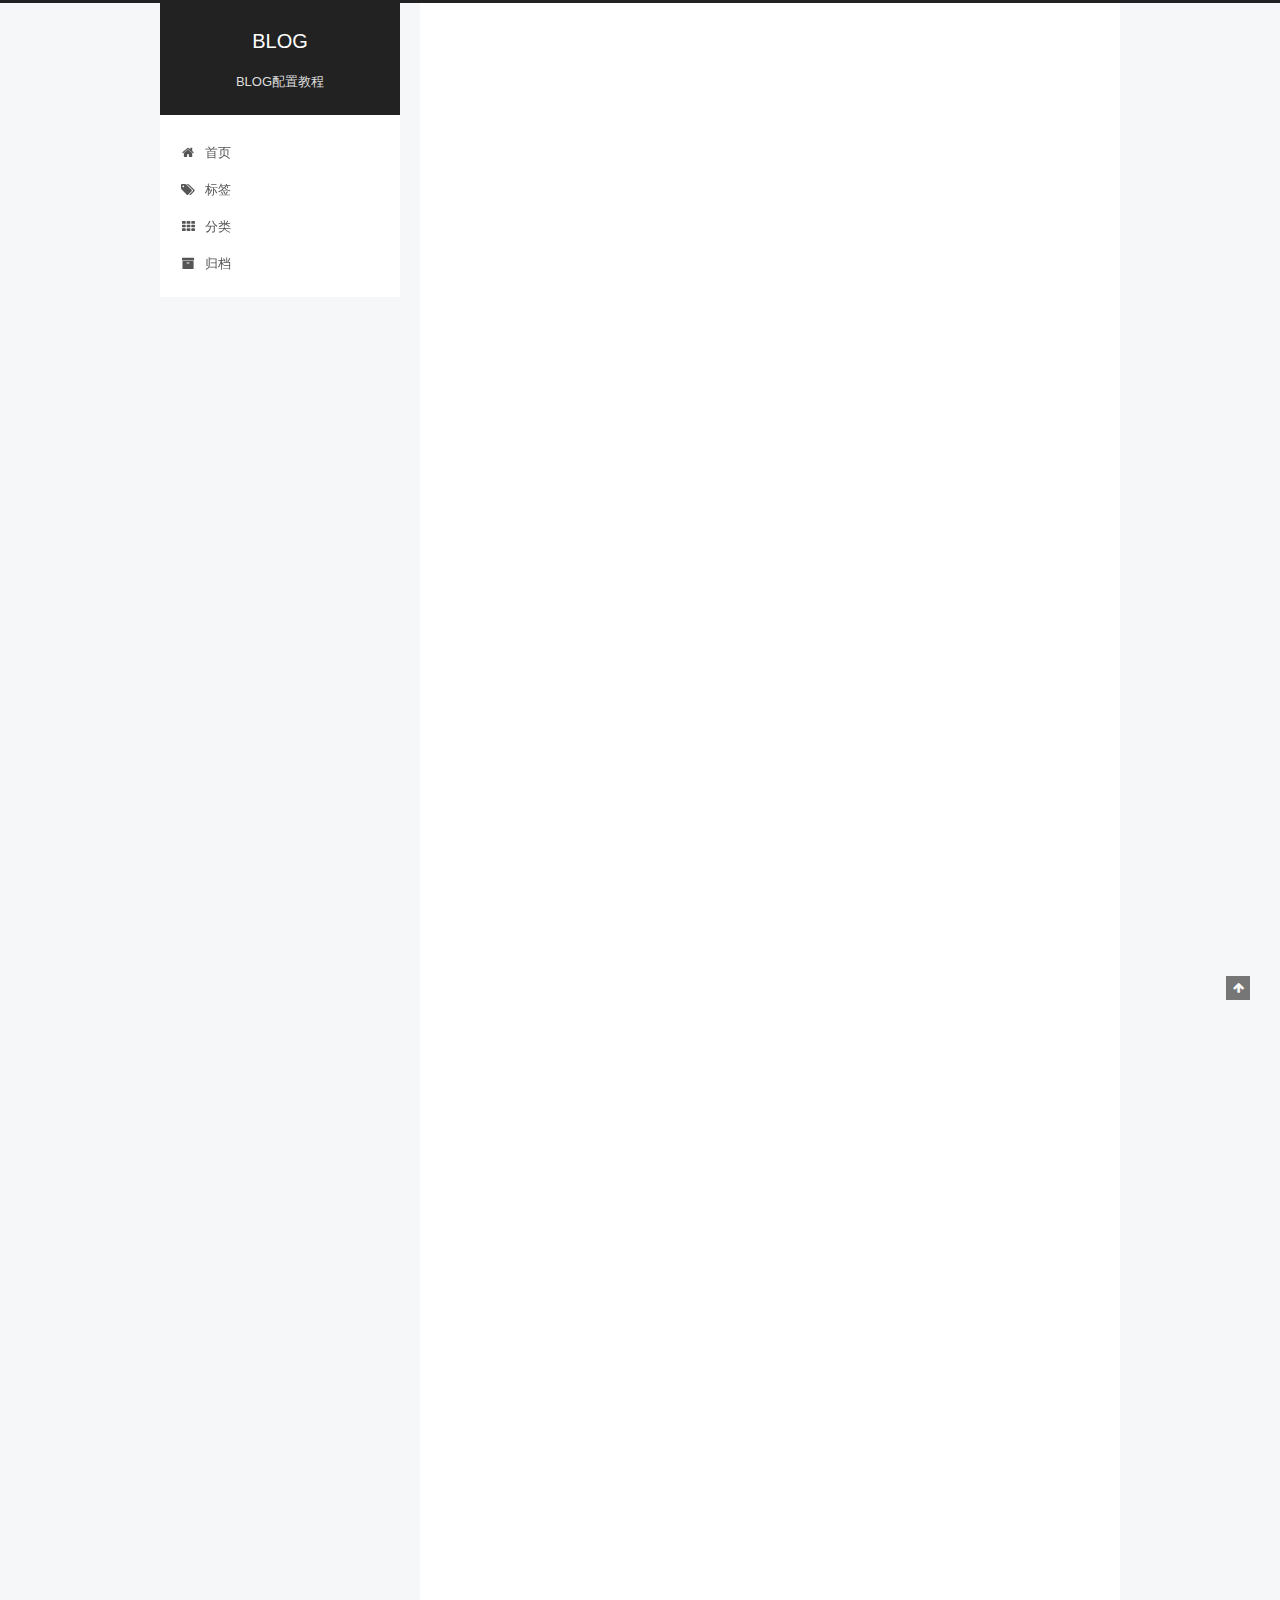
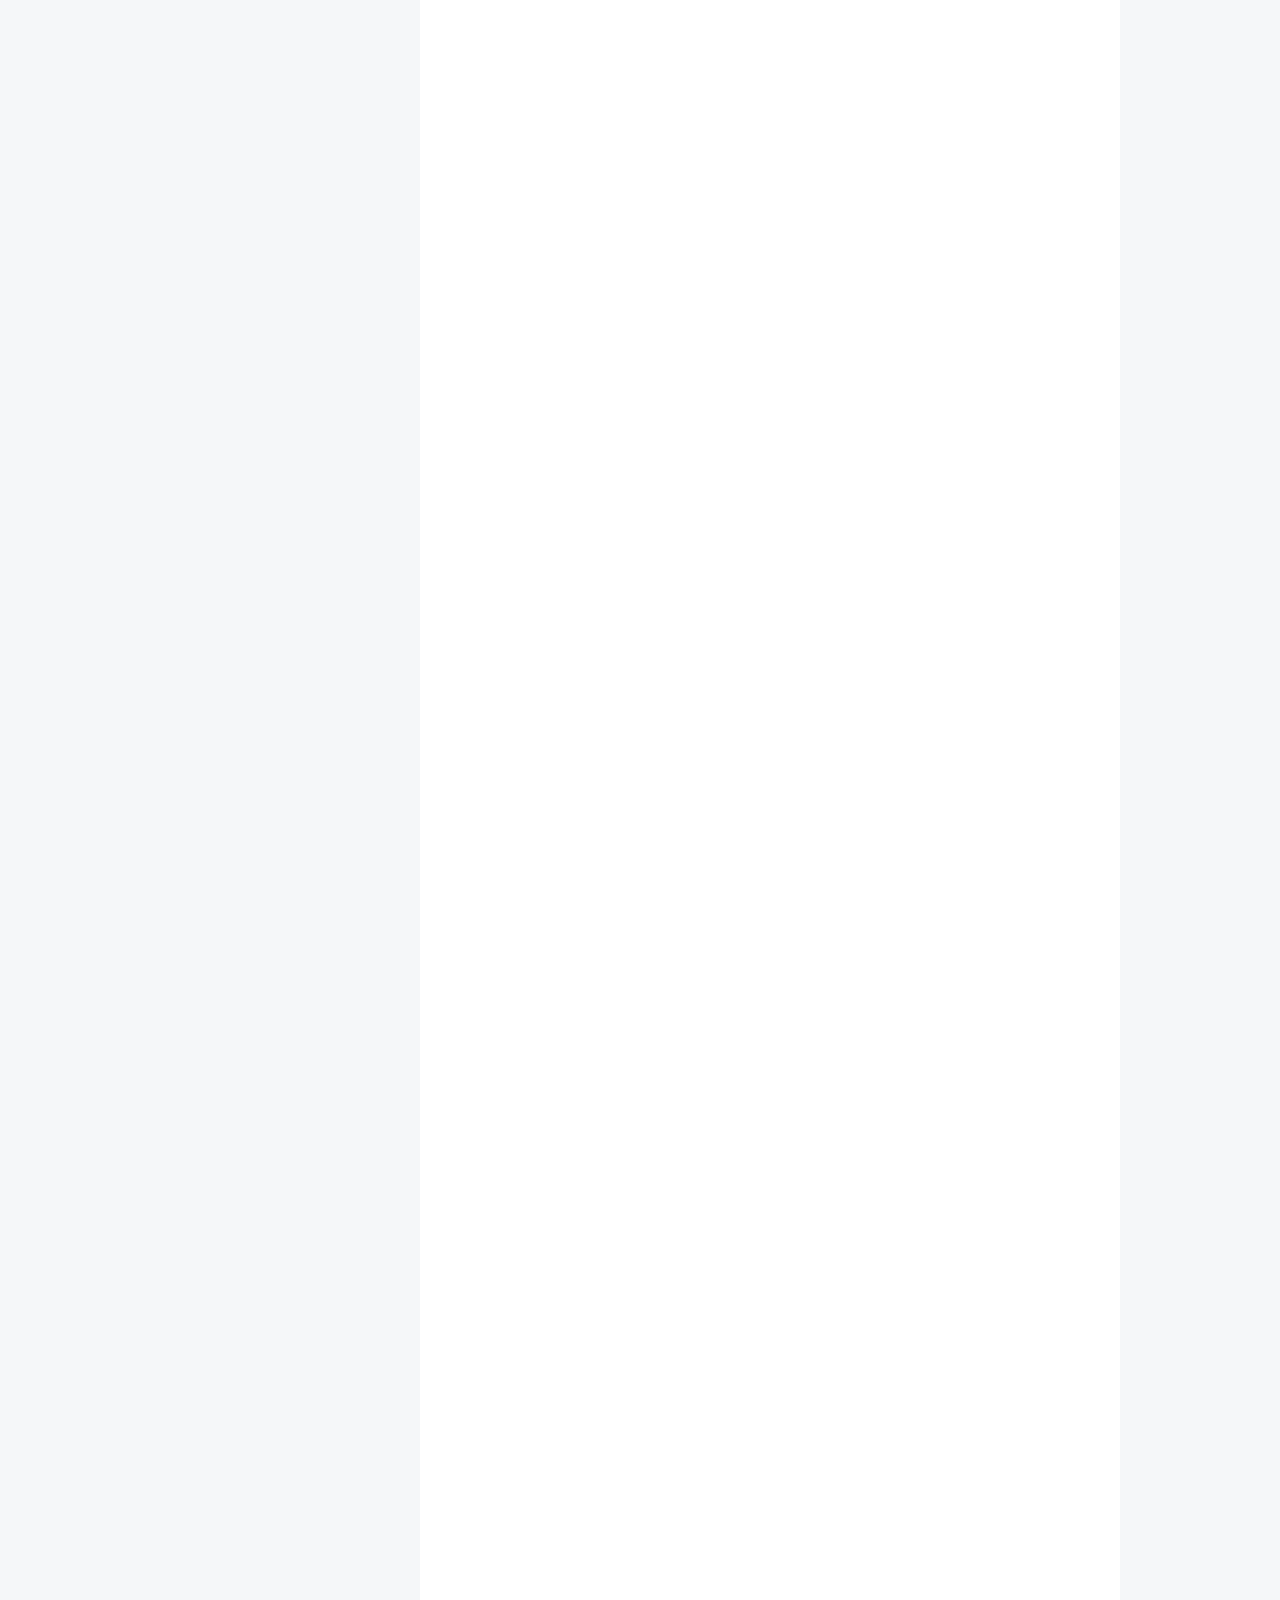
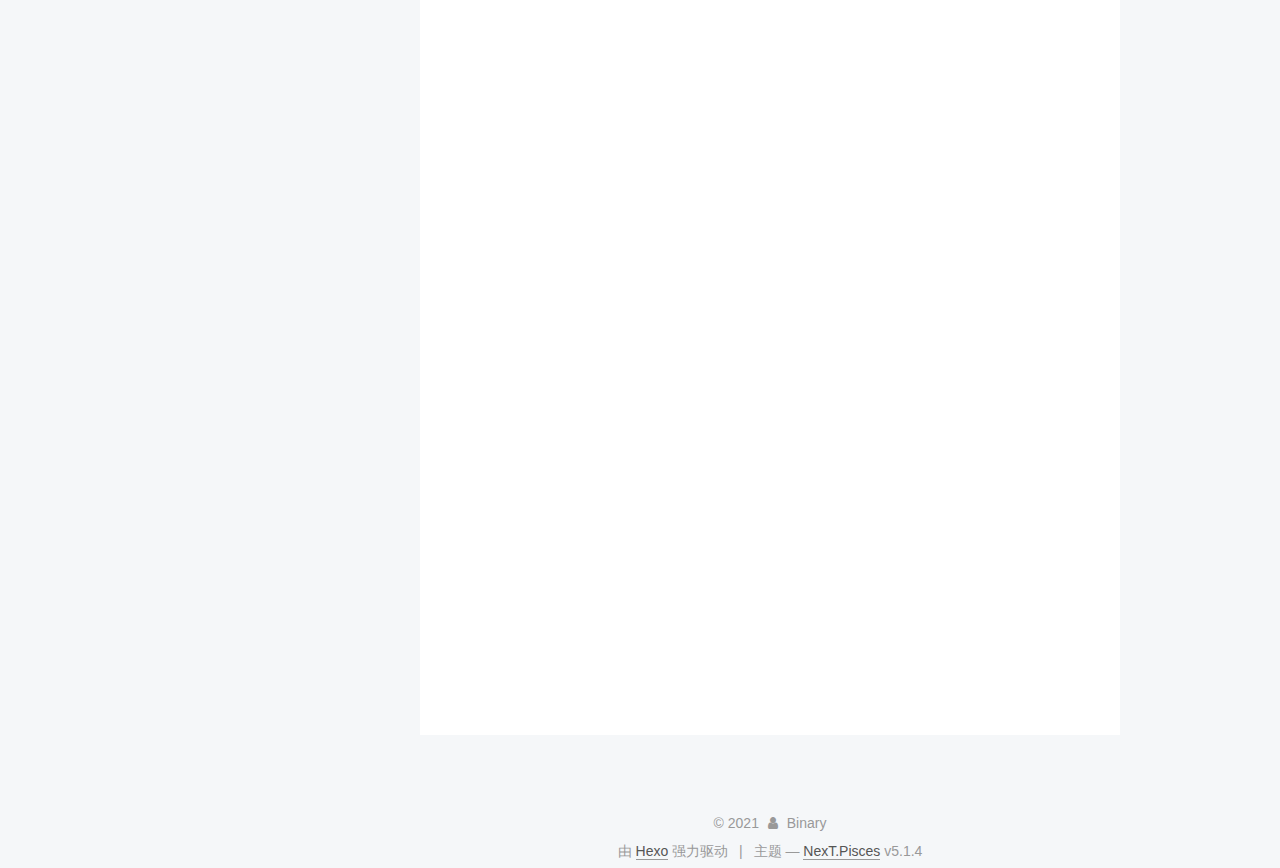
==== commit fdae051d: "Site updated: 2021-02-21 17:09:44" ====
--- a/index.html
+++ b/index.html
@@ -632,6 +632,15 @@
             
 
             
+              
+              
+              <div class="site-state-item site-state-tags">
+                <a href="/tags/index.html">
+                  <span class="site-state-item-count">1</span>
+                  <span class="site-state-item-name">标签</span>
+                </a>
+              </div>
+            
 
           </nav>
 
--- a/css/main.css
+++ b/css/main.css
@@ -1823,7 +1823,7 @@
   width: 4px;
   height: 4px;
   border-radius: 50%;
-  background: #fff1d7;
+  background: #d4ffff;
 }
 .links-of-blogroll {
   font-size: 13px;
